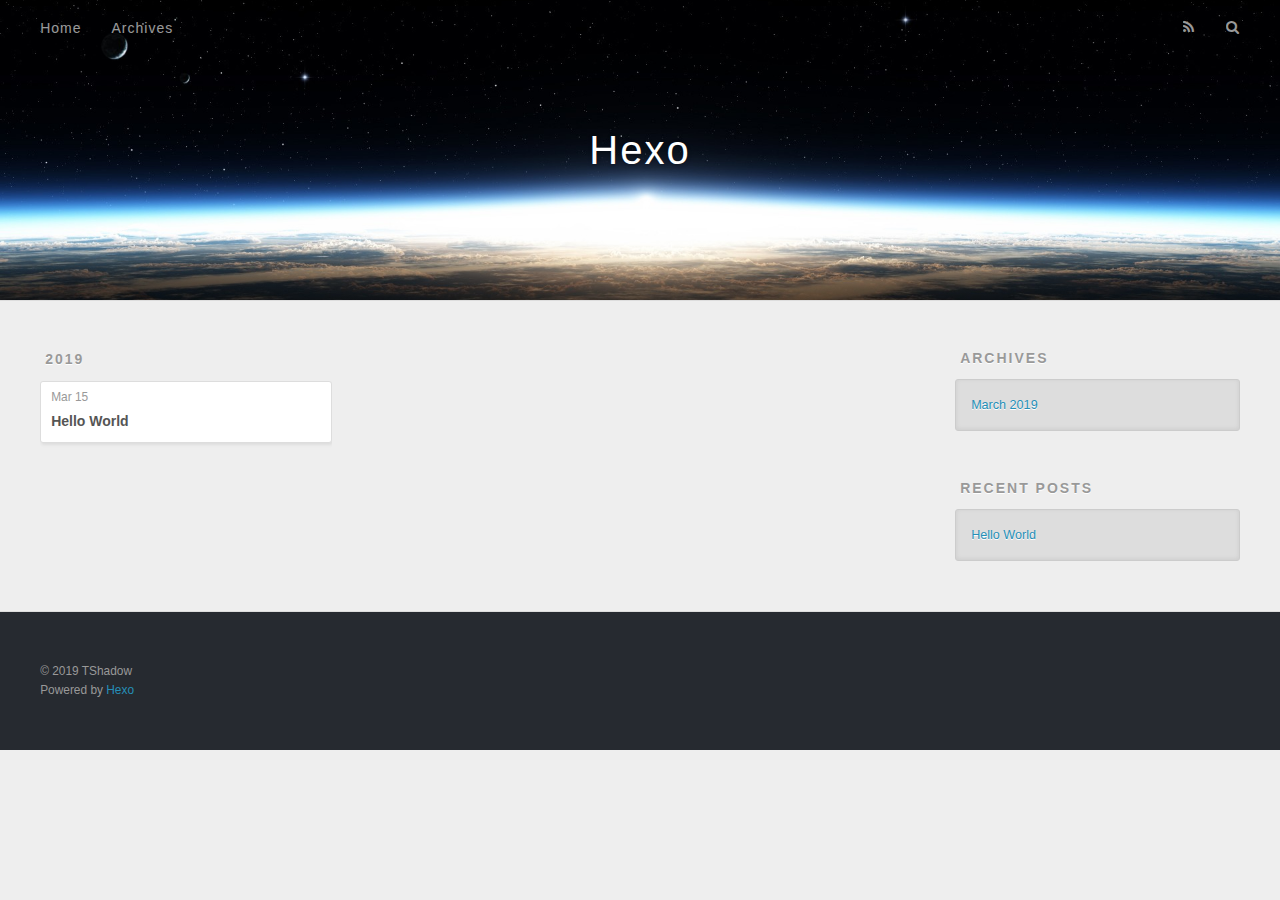
==== archives/index.html @ ffe68342 "Site updated: 2019-03-18 09:12:41" ====
<!DOCTYPE html>
<html>
<head><meta name="generator" content="Hexo 3.8.0">
  <meta charset="utf-8">
  

  
  <title>Archives | Hexo</title>
  <meta name="viewport" content="width=device-width, initial-scale=1, maximum-scale=1">
  <meta property="og:type" content="website">
<meta property="og:title" content="Hexo">
<meta property="og:url" content="https://ShadowK666.github.io/archives/index.html">
<meta property="og:site_name" content="Hexo">
<meta property="og:locale" content="default">
<meta name="twitter:card" content="summary">
<meta name="twitter:title" content="Hexo">
  
    <link rel="alternate" href="/atom.xml" title="Hexo" type="application/atom+xml">
  
  
    <link rel="icon" href="/favicon.png">
  
  
    <link href="//fonts.googleapis.com/css?family=Source+Code+Pro" rel="stylesheet" type="text/css">
  
  <link rel="stylesheet" href="/css/style.css">
</head>
</html>
<body>
  <div id="container">
    <div id="wrap">
      <header id="header">
  <div id="banner"></div>
  <div id="header-outer" class="outer">
    <div id="header-title" class="inner">
      <h1 id="logo-wrap">
        <a href="/" id="logo">Hexo</a>
      </h1>
      
    </div>
    <div id="header-inner" class="inner">
      <nav id="main-nav">
        <a id="main-nav-toggle" class="nav-icon"></a>
        
          <a class="main-nav-link" href="/">Home</a>
        
          <a class="main-nav-link" href="/archives">Archives</a>
        
      </nav>
      <nav id="sub-nav">
        
          <a id="nav-rss-link" class="nav-icon" href="/atom.xml" title="RSS Feed"></a>
        
        <a id="nav-search-btn" class="nav-icon" title="Search"></a>
      </nav>
      <div id="search-form-wrap">
        <form action="//google.com/search" method="get" accept-charset="UTF-8" class="search-form"><input type="search" name="q" class="search-form-input" placeholder="Search"><button type="submit" class="search-form-submit">&#xF002;</button><input type="hidden" name="sitesearch" value="https://ShadowK666.github.io"></form>
      </div>
    </div>
  </div>
</header>
      <div class="outer">
        <section id="main">
  
  
    
    
      
      
      <section class="archives-wrap">
        <div class="archive-year-wrap">
          <a href="/archives/2019" class="archive-year">2019</a>
        </div>
        <div class="archives">
    
    <article class="archive-article archive-type-post">
  <div class="archive-article-inner">
    <header class="archive-article-header">
      <a href="/2019/03/15/hello-world/" class="archive-article-date">
  <time datetime="2019-03-15T10:58:43.982Z" itemprop="datePublished">Mar 15</time>
</a>
      
  
    <h1 itemprop="name">
      <a class="archive-article-title" href="/2019/03/15/hello-world/">Hello World</a>
    </h1>
  

    </header>
  </div>
</article>
  
  
    </div></section>
  


</section>
        
          <aside id="sidebar">
  
    

  
    

  
    
  
    
  <div class="widget-wrap">
    <h3 class="widget-title">Archives</h3>
    <div class="widget">
      <ul class="archive-list"><li class="archive-list-item"><a class="archive-list-link" href="/archives/2019/03/">March 2019</a></li></ul>
    </div>
  </div>


  
    
  <div class="widget-wrap">
    <h3 class="widget-title">Recent Posts</h3>
    <div class="widget">
      <ul>
        
          <li>
            <a href="/2019/03/15/hello-world/">Hello World</a>
          </li>
        
      </ul>
    </div>
  </div>

  
</aside>
        
      </div>
      <footer id="footer">
  
  <div class="outer">
    <div id="footer-info" class="inner">
      &copy; 2019 TShadow<br>
      Powered by <a href="http://hexo.io/" target="_blank">Hexo</a>
    </div>
  </div>
</footer>
    </div>
    <nav id="mobile-nav">
  
    <a href="/" class="mobile-nav-link">Home</a>
  
    <a href="/archives" class="mobile-nav-link">Archives</a>
  
</nav>
    

<script src="//ajax.googleapis.com/ajax/libs/jquery/2.0.3/jquery.min.js"></script>


  <link rel="stylesheet" href="/fancybox/jquery.fancybox.css">
  <script src="/fancybox/jquery.fancybox.pack.js"></script>


<script src="/js/script.js"></script>



  </div>
</body>
</html>
---- css/style.css ----
body {
  width: 100%;
}
body:before,
body:after {
  content: "";
  display: table;
}
body:after {
  clear: both;
}
html,
body,
div,
span,
applet,
object,
iframe,
h1,
h2,
h3,
h4,
h5,
h6,
p,
blockquote,
pre,
a,
abbr,
acronym,
address,
big,
cite,
code,
del,
dfn,
em,
img,
ins,
kbd,
q,
s,
samp,
small,
strike,
strong,
sub,
sup,
tt,
var,
dl,
dt,
dd,
ol,
ul,
li,
fieldset,
form,
label,
legend,
table,
caption,
tbody,
tfoot,
thead,
tr,
th,
td {
  margin: 0;
  padding: 0;
  border: 0;
  outline: 0;
  font-weight: inherit;
  font-style: inherit;
  font-family: inherit;
  font-size: 100%;
  vertical-align: baseline;
}
body {
  line-height: 1;
  color: #000;
  background: #fff;
}
ol,
ul {
  list-style: none;
}
table {
  border-collapse: separate;
  border-spacing: 0;
  vertical-align: middle;
}
caption,
th,
td {
  text-align: left;
  font-weight: normal;
  vertical-align: middle;
}
a img {
  border: none;
}
input,
button {
  margin: 0;
  padding: 0;
}
input::-moz-focus-inner,
button::-moz-focus-inner {
  border: 0;
  padding: 0;
}
@font-face {
  font-family: FontAwesome;
  font-style: normal;
  font-weight: normal;
  src: url("fonts/fontawesome-webfont.eot?v=#4.0.3");
  src: url("fonts/fontawesome-webfont.eot?#iefix&v=#4.0.3") format("embedded-opentype"), url("fonts/fontawesome-webfont.woff?v=#4.0.3") format("woff"), url("fonts/fontawesome-webfont.ttf?v=#4.0.3") format("truetype"), url("fonts/fontawesome-webfont.svg#fontawesomeregular?v=#4.0.3") format("svg");
}
html,
body,
#container {
  height: 100%;
}
body {
  background: #eee;
  font: 14px -apple-system, BlinkMacSystemFont, "Segoe UI", "Roboto", "Oxygen", "Ubuntu", "Cantarell", "Fira Sans", "Droid Sans", "Helvetica Neue", sans-serif;
  -webkit-text-size-adjust: 100%;
}
.outer {
  max-width: 1220px;
  margin: 0 auto;
  padding: 0 20px;
}
.outer:before,
.outer:after {
  content: "";
  display: table;
}
.outer:after {
  clear: both;
}
.inner {
  display: inline;
  float: left;
  width: 98.33333333333333%;
  margin: 0 0.833333333333333%;
}
.left,
.alignleft {
  float: left;
}
.right,
.alignright {
  float: right;
}
.clear {
  clear: both;
}
#container {
  position: relative;
}
.mobile-nav-on {
  overflow: hidden;
}
#wrap {
  height: 100%;
  width: 100%;
  position: absolute;
  top: 0;
  left: 0;
  -webkit-transition: 0.2s ease-out;
  -moz-transition: 0.2s ease-out;
  -ms-transition: 0.2s ease-out;
  transition: 0.2s ease-out;
  z-index: 1;
  background: #eee;
}
.mobile-nav-on #wrap {
  left: 280px;
}
@media screen and (min-width: 768px) {
  #main {
    display: inline;
    float: left;
    width: 73.33333333333333%;
    margin: 0 0.833333333333333%;
  }
}
.article-date,
.article-category-link,
.archive-year,
.widget-title {
  text-decoration: none;
  text-transform: uppercase;
  letter-spacing: 2px;
  color: #999;
  margin-bottom: 1em;
  margin-left: 5px;
  line-height: 1em;
  text-shadow: 0 1px #fff;
  font-weight: bold;
}
.article-inner,
.archive-article-inner {
  background: #fff;
  -webkit-box-shadow: 1px 2px 3px #ddd;
  box-shadow: 1px 2px 3px #ddd;
  border: 1px solid #ddd;
  border-radius: 3px;
}
.article-entry h1,
.widget h1 {
  font-size: 2em;
}
.article-entry h2,
.widget h2 {
  font-size: 1.5em;
}
.article-entry h3,
.widget h3 {
  font-size: 1.3em;
}
.article-entry h4,
.widget h4 {
  font-size: 1.2em;
}
.article-entry h5,
.widget h5 {
  font-size: 1em;
}
.article-entry h6,
.widget h6 {
  font-size: 1em;
  color: #999;
}
.article-entry hr,
.widget hr {
  border: 1px dashed #ddd;
}
.article-entry strong,
.widget strong {
  font-weight: bold;
}
.article-entry em,
.widget em,
.article-entry cite,
.widget cite {
  font-style: italic;
}
.article-entry sup,
.widget sup,
.article-entry sub,
.widget sub {
  font-size: 0.75em;
  line-height: 0;
  position: relative;
  vertical-align: baseline;
}
.article-entry sup,
.widget sup {
  top: -0.5em;
}
.article-entry sub,
.widget sub {
  bottom: -0.2em;
}
.article-entry small,
.widget small {
  font-size: 0.85em;
}
.article-entry acronym,
.widget acronym,
.article-entry abbr,
.widget abbr {
  border-bottom: 1px dotted;
}
.article-entry ul,
.widget ul,
.article-entry ol,
.widget ol,
.article-entry dl,
.widget dl {
  margin: 0 20px;
  line-height: 1.6em;
}
.article-entry ul ul,
.widget ul ul,
.article-entry ol ul,
.widget ol ul,
.article-entry ul ol,
.widget ul ol,
.article-entry ol ol,
.widget ol ol {
  margin-top: 0;
  margin-bottom: 0;
}
.article-entry ul,
.widget ul {
  list-style: disc;
}
.article-entry ol,
.widget ol {
  list-style: decimal;
}
.article-entry dt,
.widget dt {
  font-weight: bold;
}
#header {
  height: 300px;
  position: relative;
  border-bottom: 1px solid #ddd;
}
#header:before,
#header:after {
  content: "";
  position: absolute;
  left: 0;
  right: 0;
  height: 40px;
}
#header:before {
  top: 0;
  background: -webkit-linear-gradient(rgba(0,0,0,0.2), transparent);
  background: -moz-linear-gradient(rgba(0,0,0,0.2), transparent);
  background: -ms-linear-gradient(rgba(0,0,0,0.2), transparent);
  background: linear-gradient(rgba(0,0,0,0.2), transparent);
}
#header:after {
  bottom: 0;
  background: -webkit-linear-gradient(transparent, rgba(0,0,0,0.2));
  background: -moz-linear-gradient(transparent, rgba(0,0,0,0.2));
  background: -ms-linear-gradient(transparent, rgba(0,0,0,0.2));
  background: linear-gradient(transparent, rgba(0,0,0,0.2));
}
#header-outer {
  height: 100%;
  position: relative;
}
#header-inner {
  position: relative;
  overflow: hidden;
}
#banner {
  position: absolute;
  top: 0;
  left: 0;
  width: 100%;
  height: 100%;
  background: url("images/banner.jpg") center #000;
  -webkit-background-size: cover;
  -moz-background-size: cover;
  background-size: cover;
  z-index: -1;
}
#header-title {
  text-align: center;
  height: 40px;
  position: absolute;
  top: 50%;
  left: 0;
  margin-top: -20px;
}
#logo,
#subtitle {
  text-decoration: none;
  color: #fff;
  font-weight: 300;
  text-shadow: 0 1px 4px rgba(0,0,0,0.3);
}
#logo {
  font-size: 40px;
  line-height: 40px;
  letter-spacing: 2px;
}
#subtitle {
  font-size: 16px;
  line-height: 16px;
  letter-spacing: 1px;
}
#subtitle-wrap {
  margin-top: 16px;
}
#main-nav {
  float: left;
  margin-left: -15px;
}
.nav-icon,
.main-nav-link {
  float: left;
  color: #fff;
  opacity: 0.6;
  text-decoration: none;
  text-shadow: 0 1px rgba(0,0,0,0.2);
  -webkit-transition: opacity 0.2s;
  -moz-transition: opacity 0.2s;
  -ms-transition: opacity 0.2s;
  transition: opacity 0.2s;
  display: block;
  padding: 20px 15px;
}
.nav-icon:hover,
.main-nav-link:hover {
  opacity: 1;
}
.nav-icon {
  font-family: FontAwesome;
  text-align: center;
  font-size: 14px;
  width: 14px;
  height: 14px;
  padding: 20px 15px;
  position: relative;
  cursor: pointer;
}
.main-nav-link {
  font-weight: 300;
  letter-spacing: 1px;
}
@media screen and (max-width: 479px) {
  .main-nav-link {
    display: none;
  }
}
#main-nav-toggle {
  display: none;
}
#main-nav-toggle:before {
  content: "\f0c9";
}
@media screen and (max-width: 479px) {
  #main-nav-toggle {
    display: block;
  }
}
#sub-nav {
  float: right;
  margin-right: -15px;
}
#nav-rss-link:before {
  content: "\f09e";
}
#nav-search-btn:before {
  content: "\f002";
}
#search-form-wrap {
  position: absolute;
  top: 15px;
  width: 150px;
  height: 30px;
  right: -150px;
  opacity: 0;
  -webkit-transition: 0.2s ease-out;
  -moz-transition: 0.2s ease-out;
  -ms-transition: 0.2s ease-out;
  transition: 0.2s ease-out;
}
#search-form-wrap.on {
  opacity: 1;
  right: 0;
}
@media screen and (max-width: 479px) {
  #search-form-wrap {
    width: 100%;
    right: -100%;
  }
}
.search-form {
  position: absolute;
  top: 0;
  left: 0;
  right: 0;
  background: #fff;
  padding: 5px 15px;
  border-radius: 15px;
  -webkit-box-shadow: 0 0 10px rgba(0,0,0,0.3);
  box-shadow: 0 0 10px rgba(0,0,0,0.3);
}
.search-form-input {
  border: none;
  background: none;
  color: #555;
  width: 100%;
  font: 13px -apple-system, BlinkMacSystemFont, "Segoe UI", "Roboto", "Oxygen", "Ubuntu", "Cantarell", "Fira Sans", "Droid Sans", "Helvetica Neue", sans-serif;
  outline: none;
}
.search-form-input::-webkit-search-results-decoration,
.search-form-input::-webkit-search-cancel-button {
  -webkit-appearance: none;
}
.search-form-submit {
  position: absolute;
  top: 50%;
  right: 10px;
  margin-top: -7px;
  font: 13px FontAwesome;
  border: none;
  background: none;
  color: #bbb;
  cursor: pointer;
}
.search-form-submit:hover,
.search-form-submit:focus {
  color: #777;
}
.article {
  margin: 50px 0;
}
.article-inner {
  overflow: hidden;
}
.article-meta:before,
.article-meta:after {
  content: "";
  display: table;
}
.article-meta:after {
  clear: both;
}
.article-date {
  float: left;
}
.article-category {
  float: left;
  line-height: 1em;
  color: #ccc;
  text-shadow: 0 1px #fff;
  margin-left: 8px;
}
.article-category:before {
  content: "\2022";
}
.article-category-link {
  margin: 0 12px 1em;
}
.article-header {
  padding: 20px 20px 0;
}
.article-title {
  text-decoration: none;
  font-size: 2em;
  font-weight: bold;
  color: #555;
  line-height: 1.1em;
  -webkit-transition: color 0.2s;
  -moz-transition: color 0.2s;
  -ms-transition: color 0.2s;
  transition: color 0.2s;
}
a.article-title:hover {
  color: #258fb8;
}
.article-entry {
  color: #555;
  padding: 0 20px;
}
.article-entry:before,
.article-entry:after {
  content: "";
  display: table;
}
.article-entry:after {
  clear: both;
}
.article-entry p,
.article-entry table {
  line-height: 1.6em;
  margin: 1.6em 0;
}
.article-entry h1,
.article-entry h2,
.article-entry h3,
.article-entry h4,
.article-entry h5,
.article-entry h6 {
  font-weight: bold;
}
.article-entry h1,
.article-entry h2,
.article-entry h3,
.article-entry h4,
.article-entry h5,
.article-entry h6 {
  line-height: 1.1em;
  margin: 1.1em 0;
}
.article-entry a {
  color: #258fb8;
  text-decoration: none;
}
.article-entry a:hover {
  text-decoration: underline;
}
.article-entry ul,
.article-entry ol,
.article-entry dl {
  margin-top: 1.6em;
  margin-bottom: 1.6em;
}
.article-entry img,
.article-entry video {
  max-width: 100%;
  height: auto;
  display: block;
  margin: auto;
}
.article-entry iframe {
  border: none;
}
.article-entry table {
  width: 100%;
  border-collapse: collapse;
  border-spacing: 0;
}
.article-entry th {
  font-weight: bold;
  border-bottom: 3px solid #ddd;
  padding-bottom: 0.5em;
}
.article-entry td {
  border-bottom: 1px solid #ddd;
  padding: 10px 0;
}
.article-entry blockquote {
  font-family: Georgia, "Times New Roman", serif;
  font-size: 1.4em;
  margin: 1.6em 20px;
  text-align: center;
}
.article-entry blockquote footer {
  font-size: 14px;
  margin: 1.6em 0;
  font-family: -apple-system, BlinkMacSystemFont, "Segoe UI", "Roboto", "Oxygen", "Ubuntu", "Cantarell", "Fira Sans", "Droid Sans", "Helvetica Neue", sans-serif;
}
.article-entry blockquote footer cite:before {
  content: "—";
  padding: 0 0.5em;
}
.article-entry .pullquote {
  text-align: left;
  width: 45%;
  margin: 0;
}
.article-entry .pullquote.left {
  margin-left: 0.5em;
  margin-right: 1em;
}
.article-entry .pullquote.right {
  margin-right: 0.5em;
  margin-left: 1em;
}
.article-entry .caption {
  color: #999;
  display: block;
  font-size: 0.9em;
  margin-top: 0.5em;
  position: relative;
  text-align: center;
}
.article-entry .video-container {
  position: relative;
  padding-top: 56.25%;
  height: 0;
  overflow: hidden;
}
.article-entry .video-container iframe,
.article-entry .video-container object,
.article-entry .video-container embed {
  position: absolute;
  top: 0;
  left: 0;
  width: 100%;
  height: 100%;
  margin-top: 0;
}
.article-more-link a {
  display: inline-block;
  line-height: 1em;
  padding: 6px 15px;
  border-radius: 15px;
  background: #eee;
  color: #999;
  text-shadow: 0 1px #fff;
  text-decoration: none;
}
.article-more-link a:hover {
  background: #258fb8;
  color: #fff;
  text-decoration: none;
  text-shadow: 0 1px #1e7293;
}
.article-footer {
  font-size: 0.85em;
  line-height: 1.6em;
  border-top: 1px solid #ddd;
  padding-top: 1.6em;
  margin: 0 20px 20px;
}
.article-footer:before,
.article-footer:after {
  content: "";
  display: table;
}
.article-footer:after {
  clear: both;
}
.article-footer a {
  color: #999;
  text-decoration: none;
}
.article-footer a:hover {
  color: #555;
}
.article-tag-list-item {
  float: left;
  margin-right: 10px;
}
.article-tag-list-link:before {
  content: "#";
}
.article-comment-link {
  float: right;
}
.article-comment-link:before {
  content: "\f075";
  font-family: FontAwesome;
  padding-right: 8px;
}
.article-share-link {
  cursor: pointer;
  float: right;
  margin-left: 20px;
}
.article-share-link:before {
  content: "\f064";
  font-family: FontAwesome;
  padding-right: 6px;
}
#article-nav {
  position: relative;
}
#article-nav:before,
#article-nav:after {
  content: "";
  display: table;
}
#article-nav:after {
  clear: both;
}
@media screen and (min-width: 768px) {
  #article-nav {
    margin: 50px 0;
  }
  #article-nav:before {
    width: 8px;
    height: 8px;
    position: absolute;
    top: 50%;
    left: 50%;
    margin-top: -4px;
    margin-left: -4px;
    content: "";
    border-radius: 50%;
    background: #ddd;
    -webkit-box-shadow: 0 1px 2px #fff;
    box-shadow: 0 1px 2px #fff;
  }
}
.article-nav-link-wrap {
  text-decoration: none;
  text-shadow: 0 1px #fff;
  color: #999;
  -webkit-box-sizing: border-box;
  -moz-box-sizing: border-box;
  box-sizing: border-box;
  margin-top: 50px;
  text-align: center;
  display: block;
}
.article-nav-link-wrap:hover {
  color: #555;
}
@media screen and (min-width: 768px) {
  .article-nav-link-wrap {
    width: 50%;
    margin-top: 0;
  }
}
@media screen and (min-width: 768px) {
  #article-nav-newer {
    float: left;
    text-align: right;
    padding-right: 20px;
  }
}
@media screen and (min-width: 768px) {
  #article-nav-older {
    float: right;
    text-align: left;
    padding-left: 20px;
  }
}
.article-nav-caption {
  text-transform: uppercase;
  letter-spacing: 2px;
  color: #ddd;
  line-height: 1em;
  font-weight: bold;
}
#article-nav-newer .article-nav-caption {
  margin-right: -2px;
}
.article-nav-title {
  font-size: 0.85em;
  line-height: 1.6em;
  margin-top: 0.5em;
}
.article-share-box {
  position: absolute;
  display: none;
  background: #fff;
  -webkit-box-shadow: 1px 2px 10px rgba(0,0,0,0.2);
  box-shadow: 1px 2px 10px rgba(0,0,0,0.2);
  border-radius: 3px;
  margin-left: -145px;
  overflow: hidden;
  z-index: 1;
}
.article-share-box.on {
  display: block;
}
.article-share-input {
  width: 100%;
  background: none;
  -webkit-box-sizing: border-box;
  -moz-box-sizing: border-box;
  box-sizing: border-box;
  font: 14px -apple-system, BlinkMacSystemFont, "Segoe UI", "Roboto", "Oxygen", "Ubuntu", "Cantarell", "Fira Sans", "Droid Sans", "Helvetica Neue", sans-serif;
  padding: 0 15px;
  color: #555;
  outline: none;
  border: 1px solid #ddd;
  border-radius: 3px 3px 0 0;
  height: 36px;
  line-height: 36px;
}
.article-share-links {
  background: #eee;
}
.article-share-links:before,
.article-share-links:after {
  content: "";
  display: table;
}
.article-share-links:after {
  clear: both;
}
.article-share-twitter,
.article-share-facebook,
.article-share-pinterest,
.article-share-google {
  width: 50px;
  height: 36px;
  display: block;
  float: left;
  position: relative;
  color: #999;
  text-shadow: 0 1px #fff;
}
.article-share-twitter:before,
.article-share-facebook:before,
.article-share-pinterest:before,
.article-share-google:before {
  font-size: 20px;
  font-family: FontAwesome;
  width: 20px;
  height: 20px;
  position: absolute;
  top: 50%;
  left: 50%;
  margin-top: -10px;
  margin-left: -10px;
  text-align: center;
}
.article-share-twitter:hover,
.article-share-facebook:hover,
.article-share-pinterest:hover,
.article-share-google:hover {
  color: #fff;
}
.article-share-twitter:before {
  content: "\f099";
}
.article-share-twitter:hover {
  background: #00aced;
  text-shadow: 0 1px #008abe;
}
.article-share-facebook:before {
  content: "\f09a";
}
.article-share-facebook:hover {
  background: #3b5998;
  text-shadow: 0 1px #2f477a;
}
.article-share-pinterest:before {
  content: "\f0d2";
}
.article-share-pinterest:hover {
  background: #cb2027;
  text-shadow: 0 1px #a21a1f;
}
.article-share-google:before {
  content: "\f0d5";
}
.article-share-google:hover {
  background: #dd4b39;
  text-shadow: 0 1px #be3221;
}
.article-gallery {
  background: #000;
  position: relative;
}
.article-gallery-photos {
  position: relative;
  overflow: hidden;
}
.article-gallery-img {
  display: none;
  max-width: 100%;
}
.article-gallery-img:first-child {
  display: block;
}
.article-gallery-img.loaded {
  position: absolute;
  display: block;
}
.article-gallery-img img {
  display: block;
  max-width: 100%;
  margin: 0 auto;
}
#comments {
  background: #fff;
  -webkit-box-shadow: 1px 2px 3px #ddd;
  box-shadow: 1px 2px 3px #ddd;
  padding: 20px;
  border: 1px solid #ddd;
  border-radius: 3px;
  margin: 50px 0;
}
#comments a {
  color: #258fb8;
}
.archives-wrap {
  margin: 50px 0;
}
.archives:before,
.archives:after {
  content: "";
  display: table;
}
.archives:after {
  clear: both;
}
.archive-year-wrap {
  margin-bottom: 1em;
}
.archives {
  -webkit-column-gap: 10px;
  -moz-column-gap: 10px;
  column-gap: 10px;
}
@media screen and (min-width: 480px) and (max-width: 767px) {
  .archives {
    -webkit-column-count: 2;
    -moz-column-count: 2;
    column-count: 2;
  }
}
@media screen and (min-width: 768px) {
  .archives {
    -webkit-column-count: 3;
    -moz-column-count: 3;
    column-count: 3;
  }
}
.archive-article {
  -webkit-column-break-inside: avoid;
  page-break-inside: avoid;
  overflow: hidden;
  break-inside: avoid-column;
}
.archive-article-inner {
  padding: 10px;
  margin-bottom: 15px;
}
.archive-article-title {
  text-decoration: none;
  font-weight: bold;
  color: #555;
  -webkit-transition: color 0.2s;
  -moz-transition: color 0.2s;
  -ms-transition: color 0.2s;
  transition: color 0.2s;
  line-height: 1.6em;
}
.archive-article-title:hover {
  color: #258fb8;
}
.archive-article-footer {
  margin-top: 1em;
}
.archive-article-date {
  color: #999;
  text-decoration: none;
  font-size: 0.85em;
  line-height: 1em;
  margin-bottom: 0.5em;
  display: block;
}
#page-nav {
  margin: 50px auto;
  background: #fff;
  -webkit-box-shadow: 1px 2px 3px #ddd;
  box-shadow: 1px 2px 3px #ddd;
  border: 1px solid #ddd;
  border-radius: 3px;
  text-align: center;
  color: #999;
  overflow: hidden;
}
#page-nav:before,
#page-nav:after {
  content: "";
  display: table;
}
#page-nav:after {
  clear: both;
}
#page-nav a,
#page-nav span {
  padding: 10px 20px;
  line-height: 1;
  height: 2ex;
}
#page-nav a {
  color: #999;
  text-decoration: none;
}
#page-nav a:hover {
  background: #999;
  color: #fff;
}
#page-nav .prev {
  float: left;
}
#page-nav .next {
  float: right;
}
#page-nav .page-number {
  display: inline-block;
}
@media screen and (max-width: 479px) {
  #page-nav .page-number {
    display: none;
  }
}
#page-nav .current {
  color: #555;
  font-weight: bold;
}
#page-nav .space {
  color: #ddd;
}
#footer {
  background: #262a30;
  padding: 50px 0;
  border-top: 1px solid #ddd;
  color: #999;
}
#footer a {
  color: #258fb8;
  text-decoration: none;
}
#footer a:hover {
  text-decoration: underline;
}
#footer-info {
  line-height: 1.6em;
  font-size: 0.85em;
}
.article-entry pre,
.article-entry .highlight {
  background: #2d2d2d;
  margin: 0 -20px;
  padding: 15px 20px;
  border-style: solid;
  border-color: #ddd;
  border-width: 1px 0;
  overflow: auto;
  color: #ccc;
  line-height: 22.400000000000002px;
}
.article-entry .highlight .gutter pre,
.article-entry .gist .gist-file .gist-data .line-numbers {
  color: #666;
  font-size: 0.85em;
}
.article-entry pre,
.article-entry code {
  font-family: "Source Code Pro", Consolas, Monaco, Menlo, Consolas, monospace;
}
.article-entry code {
  background: #eee;
  text-shadow: 0 1px #fff;
  padding: 0 0.3em;
}
.article-entry pre code {
  background: none;
  text-shadow: none;
  padding: 0;
}
.article-entry .highlight pre {
  border: none;
  margin: 0;
  padding: 0;
}
.article-entry .highlight table {
  margin: 0;
  width: auto;
}
.article-entry .highlight td {
  border: none;
  padding: 0;
}
.article-entry .highlight figcaption {
  font-size: 0.85em;
  color: #999;
  line-height: 1em;
  margin-bottom: 1em;
}
.article-entry .highlight figcaption:before,
.article-entry .highlight figcaption:after {
  content: "";
  display: table;
}
.article-entry .highlight figcaption:after {
  clear: both;
}
.article-entry .highlight figcaption a {
  float: right;
}
.article-entry .highlight .gutter pre {
  text-align: right;
  padding-right: 20px;
}
.article-entry .highlight .line {
  height: 22.400000000000002px;
}
.article-entry .highlight .line.marked {
  background: #515151;
}
.article-entry .gist {
  margin: 0 -20px;
  border-style: solid;
  border-color: #ddd;
  border-width: 1px 0;
  background: #2d2d2d;
  padding: 15px 20px 15px 0;
}
.article-entry .gist .gist-file {
  border: none;
  font-family: "Source Code Pro", Consolas, Monaco, Menlo, Consolas, monospace;
  margin: 0;
}
.article-entry .gist .gist-file .gist-data {
  background: none;
  border: none;
}
.article-entry .gist .gist-file .gist-data .line-numbers {
  background: none;
  border: none;
  padding: 0 20px 0 0;
}
.article-entry .gist .gist-file .gist-data .line-data {
  padding: 0 !important;
}
.article-entry .gist .gist-file .highlight {
  margin: 0;
  padding: 0;
  border: none;
}
.article-entry .gist .gist-file .gist-meta {
  background: #2d2d2d;
  color: #999;
  font: 0.85em -apple-system, BlinkMacSystemFont, "Segoe UI", "Roboto", "Oxygen", "Ubuntu", "Cantarell", "Fira Sans", "Droid Sans", "Helvetica Neue", sans-serif;
  text-shadow: 0 0;
  padding: 0;
  margin-top: 1em;
  margin-left: 20px;
}
.article-entry .gist .gist-file .gist-meta a {
  color: #258fb8;
  font-weight: normal;
}
.article-entry .gist .gist-file .gist-meta a:hover {
  text-decoration: underline;
}
pre .comment,
pre .title {
  color: #999;
}
pre .variable,
pre .attribute,
pre .tag,
pre .regexp,
pre .ruby .constant,
pre .xml .tag .title,
pre .xml .pi,
pre .xml .doctype,
pre .html .doctype,
pre .css .id,
pre .css .class,
pre .css .pseudo {
  color: #f2777a;
}
pre .number,
pre .preprocessor,
pre .built_in,
pre .literal,
pre .params,
pre .constant {
  color: #f99157;
}
pre .class,
pre .ruby .class .title,
pre .css .rules .attribute {
  color: #9c9;
}
pre .string,
pre .value,
pre .inheritance,
pre .header,
pre .ruby .symbol,
pre .xml .cdata {
  color: #9c9;
}
pre .css .hexcolor {
  color: #6cc;
}
pre .function,
pre .python .decorator,
pre .python .title,
pre .ruby .function .title,
pre .ruby .title .keyword,
pre .perl .sub,
pre .javascript .title,
pre .coffeescript .title {
  color: #69c;
}
pre .keyword,
pre .javascript .function {
  color: #c9c;
}
@media screen and (max-width: 479px) {
  #mobile-nav {
    position: absolute;
    top: 0;
    left: 0;
    width: 280px;
    height: 100%;
    background: #191919;
    border-right: 1px solid #fff;
  }
}
@media screen and (max-width: 479px) {
  .mobile-nav-link {
    display: block;
    color: #999;
    text-decoration: none;
    padding: 15px 20px;
    font-weight: bold;
  }
  .mobile-nav-link:hover {
    color: #fff;
  }
}
@media screen and (min-width: 768px) {
  #sidebar {
    display: inline;
    float: left;
    width: 23.333333333333332%;
    margin: 0 0.833333333333333%;
  }
}
.widget-wrap {
  margin: 50px 0;
}
.widget {
  color: #777;
  text-shadow: 0 1px #fff;
  background: #ddd;
  -webkit-box-shadow: 0 -1px 4px #ccc inset;
  box-shadow: 0 -1px 4px #ccc inset;
  border: 1px solid #ccc;
  padding: 15px;
  border-radius: 3px;
}
.widget a {
  color: #258fb8;
  text-decoration: none;
}
.widget a:hover {
  text-decoration: underline;
}
.widget ul ul,
.widget ol ul,
.widget dl ul,
.widget ul ol,
.widget ol ol,
.widget dl ol,
.widget ul dl,
.widget ol dl,
.widget dl dl {
  margin-left: 15px;
  list-style: disc;
}
.widget {
  line-height: 1.6em;
  word-wrap: break-word;
  font-size: 0.9em;
}
.widget ul,
.widget ol {
  list-style: none;
  margin: 0;
}
.widget ul ul,
.widget ol ul,
.widget ul ol,
.widget ol ol {
  margin: 0 20px;
}
.widget ul ul,
.widget ol ul {
  list-style: disc;
}
.widget ul ol,
.widget ol ol {
  list-style: decimal;
}
.category-list-count,
.tag-list-count,
.archive-list-count {
  padding-left: 5px;
  color: #999;
  font-size: 0.85em;
}
.category-list-count:before,
.tag-list-count:before,
.archive-list-count:before {
  content: "(";
}
.category-list-count:after,
.tag-list-count:after,
.archive-list-count:after {
  content: ")";
}
.tagcloud a {
  margin-right: 5px;
  display: inline-block;
}
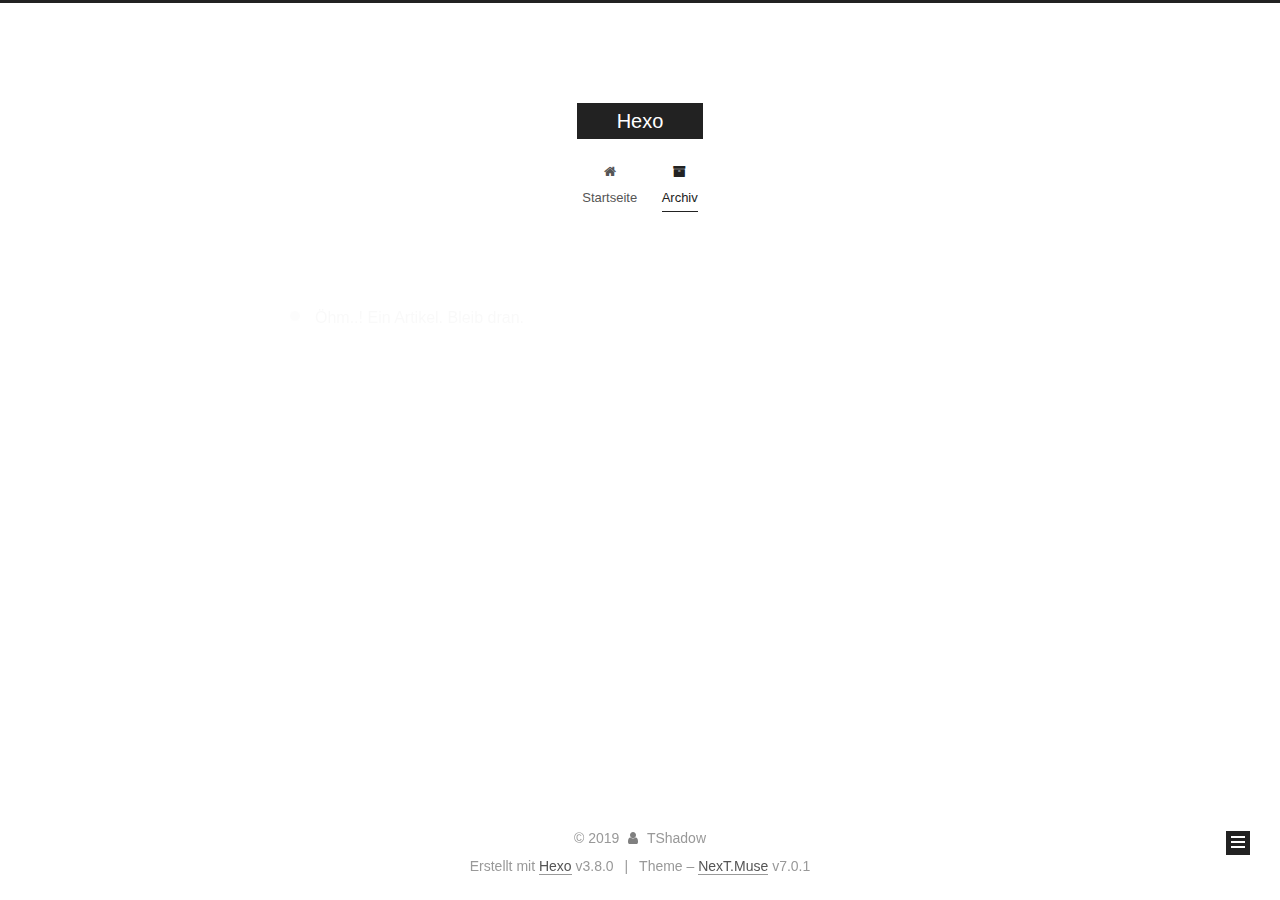
==== commit 7086e491: "Site updated: 2019-03-18 13:40:22" ====
--- a/archives/index.html
+++ b/archives/index.html
@@ -1,12 +1,101 @@
 <!DOCTYPE html>
-<html>
+
+
+
+
+
+
+
+
+
+
+
+
+  
+
+
+<html class="theme-next muse use-motion" lang>
 <head><meta name="generator" content="Hexo 3.8.0">
-  <meta charset="utf-8">
-  
-
-  
-  <title>Archives | Hexo</title>
-  <meta name="viewport" content="width=device-width, initial-scale=1, maximum-scale=1">
+  <meta charset="UTF-8">
+<meta http-equiv="X-UA-Compatible" content="IE=edge">
+<meta name="viewport" content="width=device-width, initial-scale=1, maximum-scale=2">
+<meta name="theme-color" content="#222">
+
+
+
+
+
+
+
+
+
+
+
+
+
+
+
+
+
+
+
+
+
+
+
+
+
+
+<link rel="stylesheet" href="/lib/font-awesome/css/font-awesome.min.css?v=4.6.2">
+
+<link rel="stylesheet" href="/css/main.css?v=7.0.1">
+
+
+  <link rel="apple-touch-icon" sizes="180x180" href="/images/apple-touch-icon-next.png?v=7.0.1">
+
+
+  <link rel="icon" type="image/png" sizes="32x32" href="/images/favicon-32x32-next.png?v=7.0.1">
+
+
+  <link rel="icon" type="image/png" sizes="16x16" href="/images/favicon-16x16-next.png?v=7.0.1">
+
+
+  <link rel="mask-icon" href="/images/logo.svg?v=7.0.1" color="#222">
+
+
+
+
+
+
+
+<script id="hexo.configurations">
+  var NexT = window.NexT || {};
+  var CONFIG = {
+    root: '/',
+    scheme: 'Muse',
+    version: '7.0.1',
+    sidebar: {"position":"left","display":"post","offset":12,"b2t":false,"scrollpercent":false,"onmobile":false,"dimmer":false},
+    fancybox: false,
+    fastclick: false,
+    lazyload: false,
+    tabs: true,
+    motion: {"enable":true,"async":false,"transition":{"post_block":"fadeIn","post_header":"slideDownIn","post_body":"slideDownIn","coll_header":"slideLeftIn","sidebar":"slideUpIn"}},
+    algolia: {
+      applicationID: '',
+      apiKey: '',
+      indexName: '',
+      hits: {"per_page":10},
+      labels: {"input_placeholder":"Search for Posts","hits_empty":"We didn't find any results for the search: ${query}","hits_stats":"${hits} results found in ${time} ms"}
+    }
+  };
+</script>
+
+
+  
+
+
+
+
   <meta property="og:type" content="website">
 <meta property="og:title" content="Hexo">
 <meta property="og:url" content="https://ShadowK666.github.io/archives/index.html">
@@ -14,157 +103,490 @@
 <meta property="og:locale" content="default">
 <meta name="twitter:card" content="summary">
 <meta name="twitter:title" content="Hexo">
-  
-    <link rel="alternate" href="/atom.xml" title="Hexo" type="application/atom+xml">
-  
-  
-    <link rel="icon" href="/favicon.png">
-  
-  
-    <link href="//fonts.googleapis.com/css?family=Source+Code+Pro" rel="stylesheet" type="text/css">
-  
-  <link rel="stylesheet" href="/css/style.css">
+
+
+
+
+
+
+  <link rel="canonical" href="https://ShadowK666.github.io/archives/">
+
+
+
+<script id="page.configurations">
+  CONFIG.page = {
+    sidebar: "",
+  };
+</script>
+
+  <title>Archiv | Hexo</title>
+  
+
+
+
+
+
+
+
+
+
+
+
+
+  <noscript>
+  <style>
+  .use-motion .motion-element,
+  .use-motion .brand,
+  .use-motion .menu-item,
+  .sidebar-inner,
+  .use-motion .post-block,
+  .use-motion .pagination,
+  .use-motion .comments,
+  .use-motion .post-header,
+  .use-motion .post-body,
+  .use-motion .collection-title { opacity: initial; }
+
+  .use-motion .logo,
+  .use-motion .site-title,
+  .use-motion .site-subtitle {
+    opacity: initial;
+    top: initial;
+  }
+
+  .use-motion .logo-line-before i { left: initial; }
+  .use-motion .logo-line-after i { right: initial; }
+  </style>
+</noscript>
+
 </head>
-</html>
-<body>
-  <div id="container">
-    <div id="wrap">
-      <header id="header">
-  <div id="banner"></div>
-  <div id="header-outer" class="outer">
-    <div id="header-title" class="inner">
-      <h1 id="logo-wrap">
-        <a href="/" id="logo">Hexo</a>
-      </h1>
-      
+
+<body itemscope itemtype="http://schema.org/WebPage" lang="default">
+
+  
+  
+    
+  
+
+  <div class="container sidebar-position-left page-archive">
+    <div class="headband"></div>
+
+    <header id="header" class="header" itemscope itemtype="http://schema.org/WPHeader">
+      <div class="header-inner"><div class="site-brand-wrapper">
+  <div class="site-meta">
+    
+
+    <div class="custom-logo-site-title">
+      <a href="/" class="brand" rel="start">
+        <span class="logo-line-before"><i></i></span>
+        <span class="site-title">Hexo</span>
+        <span class="logo-line-after"><i></i></span>
+      </a>
     </div>
-    <div id="header-inner" class="inner">
-      <nav id="main-nav">
-        <a id="main-nav-toggle" class="nav-icon"></a>
-        
-          <a class="main-nav-link" href="/">Home</a>
-        
-          <a class="main-nav-link" href="/archives">Archives</a>
-        
-      </nav>
-      <nav id="sub-nav">
-        
-          <a id="nav-rss-link" class="nav-icon" href="/atom.xml" title="RSS Feed"></a>
-        
-        <a id="nav-search-btn" class="nav-icon" title="Search"></a>
-      </nav>
-      <div id="search-form-wrap">
-        <form action="//google.com/search" method="get" accept-charset="UTF-8" class="search-form"><input type="search" name="q" class="search-form-input" placeholder="Search"><button type="submit" class="search-form-submit">&#xF002;</button><input type="hidden" name="sitesearch" value="https://ShadowK666.github.io"></form>
+    
+    
+  </div>
+
+  <div class="site-nav-toggle">
+    <button aria-label="Toggle navigation bar">
+      <span class="btn-bar"></span>
+      <span class="btn-bar"></span>
+      <span class="btn-bar"></span>
+    </button>
+  </div>
+</div>
+
+
+
+<nav class="site-nav">
+  
+    <ul id="menu" class="menu">
+      
+        
+        
+        
+          
+          <li class="menu-item menu-item-home">
+
+    
+    
+    
+      
+    
+
+    
+
+    <a href="/" rel="section"><i class="menu-item-icon fa fa-fw fa-home"></i> <br>Startseite</a>
+
+  </li>
+        
+        
+        
+          
+          <li class="menu-item menu-item-archives menu-item-active">
+
+    
+    
+    
+      
+    
+
+    
+
+    <a href="/archives/" rel="section"><i class="menu-item-icon fa fa-fw fa-archive"></i> <br>Archiv</a>
+
+  </li>
+
+      
+      
+    </ul>
+  
+
+  
+    
+
+    
+    
+      
+      
+    
+      
+      
+    
+    
+
+  
+
+
+  
+
+  
+</nav>
+
+
+
+  
+
+
+
+</div>
+    </header>
+
+    
+
+
+    <main id="main" class="main">
+      <div class="main-inner">
+        <div class="content-wrap">
+          
+          <div id="content" class="content">
+            
+
+  
+  
+  
+  <div class="post-block archive">
+    <div id="posts" class="posts-collapse">
+      <span class="archive-move-on"></span>
+
+      
+      <span class="archive-page-counter">
+        
+        
+        
+          
+        
+        Öhm..! Ein Artikel. Bleib dran.
+      </span>
+      
+
+      
+
+        
+        
+        
+
+        
+          
+          <div class="collection-title">
+            <h1 class="archive-year" id="archive-year-2019">2019</h1>
+          </div>
+        
+        
+
+        
+
+  <article class="post post-type-normal" itemscope itemtype="http://schema.org/Article">
+    <header class="post-header">
+
+      <h2 class="post-title">
+        
+          <a class="post-title-link" href="/2019/03/15/hello-world/" itemprop="url">
+            
+              <span itemprop="name">Hello World</span>
+            
+          </a>
+        
+      </h2>
+
+      <div class="post-meta">
+        <time class="post-time" itemprop="dateCreated" datetime="2019-03-15T18:58:43+08:00" content="2019-03-15">
+          03-15
+        </time>
       </div>
+
+    </header>
+  </article>
+
+
+
+      
+
     </div>
   </div>
-</header>
-      <div class="outer">
-        <section id="main">
-  
-  
-    
-    
-      
-      
-      <section class="archives-wrap">
-        <div class="archive-year-wrap">
-          <a href="/archives/2019" class="archive-year">2019</a>
+  
+  
+  
+
+  
+
+
+
+          </div>
+          
+
         </div>
-        <div class="archives">
-    
-    <article class="archive-article archive-type-post">
-  <div class="archive-article-inner">
-    <header class="archive-article-header">
-      <a href="/2019/03/15/hello-world/" class="archive-article-date">
-  <time datetime="2019-03-15T10:58:43.982Z" itemprop="datePublished">Mar 15</time>
-</a>
-      
-  
-    <h1 itemprop="name">
-      <a class="archive-article-title" href="/2019/03/15/hello-world/">Hello World</a>
-    </h1>
-  
-
-    </header>
-  </div>
-</article>
-  
-  
-    </div></section>
-  
-
-
-</section>
-        
-          <aside id="sidebar">
-  
-    
-
-  
-    
-
-  
-    
-  
-    
-  <div class="widget-wrap">
-    <h3 class="widget-title">Archives</h3>
-    <div class="widget">
-      <ul class="archive-list"><li class="archive-list-item"><a class="archive-list-link" href="/archives/2019/03/">March 2019</a></li></ul>
+        
+          
+  
+  <div class="sidebar-toggle">
+    <div class="sidebar-toggle-line-wrap">
+      <span class="sidebar-toggle-line sidebar-toggle-line-first"></span>
+      <span class="sidebar-toggle-line sidebar-toggle-line-middle"></span>
+      <span class="sidebar-toggle-line sidebar-toggle-line-last"></span>
     </div>
   </div>
 
-
-  
-    
-  <div class="widget-wrap">
-    <h3 class="widget-title">Recent Posts</h3>
-    <div class="widget">
-      <ul>
-        
-          <li>
-            <a href="/2019/03/15/hello-world/">Hello World</a>
-          </li>
-        
-      </ul>
+  <aside id="sidebar" class="sidebar">
+    <div class="sidebar-inner">
+
+      
+
+      
+
+      <div class="site-overview-wrap sidebar-panel sidebar-panel-active">
+        <div class="site-overview">
+          <div class="site-author motion-element" itemprop="author" itemscope itemtype="http://schema.org/Person">
+            
+              <p class="site-author-name" itemprop="name">TShadow</p>
+              <p class="site-description motion-element" itemprop="description"></p>
+          </div>
+
+          
+            <nav class="site-state motion-element">
+              
+                <div class="site-state-item site-state-posts">
+                
+                  <a href="/archives/">
+                
+                    <span class="site-state-item-count">1</span>
+                    <span class="site-state-item-name">Artikel</span>
+                  </a>
+                </div>
+              
+
+              
+
+              
+            </nav>
+          
+
+          
+
+          
+
+          
+
+          
+          
+
+          
+            
+          
+          
+
+        </div>
+      </div>
+
+      
+
+      
+
     </div>
+  </aside>
+  
+
+
+        
+      </div>
+    </main>
+
+    <footer id="footer" class="footer">
+      <div class="footer-inner">
+        <div class="copyright">&copy; <span itemprop="copyrightYear">2019</span>
+  <span class="with-love" id="animate">
+    <i class="fa fa-user"></i>
+  </span>
+  <span class="author" itemprop="copyrightHolder">TShadow</span>
+
+  
+
+  
+</div>
+
+
+  <div class="powered-by">Erstellt mit  <a href="https://hexo.io" class="theme-link" rel="noopener" target="_blank">Hexo</a> v3.8.0</div>
+
+
+
+  <span class="post-meta-divider">|</span>
+
+
+
+  <div class="theme-info">Theme – <a href="https://theme-next.org" class="theme-link" rel="noopener" target="_blank">NexT.Muse</a> v7.0.1</div>
+
+
+
+
+        
+
+
+
+
+
+
+
+
+        
+      </div>
+    </footer>
+
+    
+      <div class="back-to-top">
+        <i class="fa fa-arrow-up"></i>
+        
+      </div>
+    
+
+    
+
+    
+
+    
   </div>
 
   
-</aside>
-        
-      </div>
-      <footer id="footer">
-  
-  <div class="outer">
-    <div id="footer-info" class="inner">
-      &copy; 2019 TShadow<br>
-      Powered by <a href="http://hexo.io/" target="_blank">Hexo</a>
-    </div>
-  </div>
-</footer>
-    </div>
-    <nav id="mobile-nav">
-  
-    <a href="/" class="mobile-nav-link">Home</a>
-  
-    <a href="/archives" class="mobile-nav-link">Archives</a>
-  
-</nav>
-    
-
-<script src="//ajax.googleapis.com/ajax/libs/jquery/2.0.3/jquery.min.js"></script>
-
-
-  <link rel="stylesheet" href="/fancybox/jquery.fancybox.css">
-  <script src="/fancybox/jquery.fancybox.pack.js"></script>
-
-
-<script src="/js/script.js"></script>
-
-
-
-  </div>
+
+<script>
+  if (Object.prototype.toString.call(window.Promise) !== '[object Function]') {
+    window.Promise = null;
+  }
+</script>
+
+
+
+
+
+
+
+
+
+
+
+
+
+
+
+
+
+
+
+
+
+
+
+
+
+
+  
+  <script src="/lib/jquery/index.js?v=2.1.3"></script>
+
+  
+  <script src="/lib/velocity/velocity.min.js?v=1.2.1"></script>
+
+  
+  <script src="/lib/velocity/velocity.ui.min.js?v=1.2.1"></script>
+
+
+  
+
+
+  <script src="/js/src/utils.js?v=7.0.1"></script>
+
+  <script src="/js/src/motion.js?v=7.0.1"></script>
+
+
+
+  
+  
+
+
+  <script src="/js/src/schemes/muse.js?v=7.0.1"></script>
+
+
+
+  
+
+  
+
+
+  <script src="/js/src/bootstrap.js?v=7.0.1"></script>
+
+
+  
+  
+
+
+
+  
+
+
+
+
+  
+
+  
+
+  
+
+  
+
+  
+
+  
+
+  
+
+  
+
+  
+
+  
+
+  
+
+  
+
+  
+
 </body>
-</html>+</html>
--- a/css/main.css
+++ b/css/main.css
@@ -0,0 +1,2637 @@
+/* normalize.css v3.0.2 | MIT License | git.io/normalize */
+html {
+  font-family: sans-serif; /* 1 */
+  -ms-text-size-adjust: 100%; /* 2 */
+  -webkit-text-size-adjust: 100%; /* 2 */
+}
+body {
+  margin: 0;
+}
+article,
+aside,
+details,
+figcaption,
+figure,
+footer,
+header,
+hgroup,
+main,
+menu,
+nav,
+section,
+summary {
+  display: block;
+}
+audio,
+canvas,
+progress,
+video {
+  display: inline-block; /* 1 */
+  vertical-align: baseline; /* 2 */
+}
+audio:not([controls]) {
+  display: none;
+  height: 0;
+}
+[hidden],
+template {
+  display: none;
+}
+a {
+  background-color: transparent;
+}
+a:active,
+a:hover {
+  outline: 0;
+}
+abbr[title] {
+  border-bottom: 1px dotted;
+}
+b,
+strong {
+  font-weight: bold;
+}
+dfn {
+  font-style: italic;
+}
+h1 {
+  font-size: 2em;
+  margin: 0.67em 0;
+}
+mark {
+  background: #ff0;
+  color: #000;
+}
+small {
+  font-size: 80%;
+}
+sub,
+sup {
+  font-size: 75%;
+  line-height: 0;
+  position: relative;
+  vertical-align: baseline;
+}
+sup {
+  top: -0.5em;
+}
+sub {
+  bottom: -0.25em;
+}
+img {
+  border: 0;
+}
+svg:not(:root) {
+  overflow: hidden;
+}
+figure {
+  margin: 1em 40px;
+}
+hr {
+  -moz-box-sizing: content-box;
+  box-sizing: content-box;
+  height: 0;
+}
+pre {
+  overflow: auto;
+}
+code,
+kbd,
+pre,
+samp {
+  font-family: monospace, monospace;
+  font-size: 1em;
+}
+button,
+input,
+optgroup,
+select,
+textarea {
+  color: inherit; /* 1 */
+  font: inherit; /* 2 */
+  margin: 0; /* 3 */
+}
+button {
+  overflow: visible;
+}
+button,
+select {
+  text-transform: none;
+}
+button,
+html input[type="button"],
+input[type="reset"],
+input[type="submit"] {
+  -webkit-appearance: button; /* 2 */
+  cursor: pointer; /* 3 */
+}
+button[disabled],
+html input[disabled] {
+  cursor: default;
+}
+button::-moz-focus-inner,
+input::-moz-focus-inner {
+  border: 0;
+  padding: 0;
+}
+input {
+  line-height: normal;
+}
+input[type="checkbox"],
+input[type="radio"] {
+  box-sizing: border-box; /* 1 */
+  padding: 0; /* 2 */
+}
+input[type="number"]::-webkit-inner-spin-button,
+input[type="number"]::-webkit-outer-spin-button {
+  height: auto;
+}
+input[type="search"] {
+  -webkit-appearance: textfield; /* 1 */
+  -moz-box-sizing: content-box;
+  -webkit-box-sizing: content-box; /* 2 */
+  box-sizing: content-box;
+}
+input[type="search"]::-webkit-search-cancel-button,
+input[type="search"]::-webkit-search-decoration {
+  -webkit-appearance: none;
+}
+fieldset {
+  border: 1px solid #c0c0c0;
+  margin: 0 2px;
+  padding: 0.35em 0.625em 0.75em;
+}
+legend {
+  border: 0; /* 1 */
+  padding: 0; /* 2 */
+}
+textarea {
+  overflow: auto;
+}
+optgroup {
+  font-weight: bold;
+}
+table {
+  border-collapse: collapse;
+  border-spacing: 0;
+}
+td,
+th {
+  padding: 0;
+}
+::selection {
+  background: #262a30;
+  color: #fff;
+}
+body {
+  position: relative;
+  font-family: 'Lato', "PingFang SC", "Microsoft YaHei", sans-serif;
+  font-size: 14px;
+  line-height: 2;
+  color: #555;
+  background: #fff;
+}
+@media (max-width: 767px) {
+  body {
+    padding-right: 0 !important;
+  }
+}
+@media (min-width: 768px) and (max-width: 991px) {
+  body {
+    padding-right: 0 !important;
+  }
+}
+@media (min-width: 1200px) {
+  body {
+    font-size: 16px;
+  }
+}
+h1,
+h2,
+h3,
+h4,
+h5,
+h6 {
+  margin: 0;
+  padding: 0;
+  font-weight: bold;
+  line-height: 1.5;
+  font-family: 'Lato', "PingFang SC", "Microsoft YaHei", sans-serif;
+}
+h1,
+h2,
+h3,
+h4,
+h5,
+h6 {
+  margin: 20px 0 15px;
+}
+h1 {
+  font-size: 22px;
+}
+h1 code {
+  font-size: 22px;
+}
+@media (max-width: 767px) {
+  h1 {
+    font-size: 18px;
+  }
+  h1 code {
+    font-size: 18px;
+  }
+}
+h2 {
+  font-size: 20px;
+}
+h2 code {
+  font-size: 20px;
+}
+@media (max-width: 767px) {
+  h2 {
+    font-size: 16px;
+  }
+  h2 code {
+    font-size: 16px;
+  }
+}
+h3 {
+  font-size: 18px;
+}
+h3 code {
+  font-size: 18px;
+}
+@media (max-width: 767px) {
+  h3 {
+    font-size: 14px;
+  }
+  h3 code {
+    font-size: 14px;
+  }
+}
+h4 {
+  font-size: 16px;
+}
+h4 code {
+  font-size: 16px;
+}
+@media (max-width: 767px) {
+  h4 {
+    font-size: 12px;
+  }
+  h4 code {
+    font-size: 12px;
+  }
+}
+h5 {
+  font-size: 14px;
+}
+h5 code {
+  font-size: 14px;
+}
+@media (max-width: 767px) {
+  h5 {
+    font-size: 10px;
+  }
+  h5 code {
+    font-size: 10px;
+  }
+}
+h6 {
+  font-size: 12px;
+}
+h6 code {
+  font-size: 12px;
+}
+@media (max-width: 767px) {
+  h6 {
+    font-size: 8px;
+  }
+  h6 code {
+    font-size: 8px;
+  }
+}
+p {
+  margin: 0 0 20px 0;
+}
+a,
+span.exturl {
+  overflow-wrap: break-word;
+  word-wrap: break-word;
+  background-color: transparent;
+  color: #555;
+  text-decoration: none;
+  outline: none;
+  border-bottom: 1px solid #999;
+  cursor: pointer;
+}
+a:hover,
+span.exturl:hover {
+  color: #222;
+  border-bottom-color: #222;
+}
+blockquote {
+  margin: 0;
+  padding: 0;
+}
+img {
+  display: block;
+  margin: auto;
+  max-width: 100%;
+  height: auto;
+}
+hr {
+  margin: 40px 0;
+  height: 3px;
+  border: none;
+  background-color: #ddd;
+  background-image: repeating-linear-gradient(-45deg, #fff, #fff 4px, transparent 4px, transparent 8px);
+}
+blockquote {
+  padding: 0 15px;
+  color: #666;
+  border-left: 4px solid #ddd;
+}
+blockquote cite::before {
+  content: "-";
+  padding: 0 5px;
+}
+dt {
+  font-weight: 700;
+}
+dd {
+  margin: 0;
+  padding: 0;
+}
+kbd {
+  border: 1px solid #ccc;
+  border-radius: 0.2em;
+  box-shadow: 0.1em 0.1em 0.2em rgba(0,0,0,0.1);
+  background-color: #f9f9f9;
+  font-family: inherit;
+  background-image: -webkit-linear-gradient(top, #eee, #fff, #eee);
+  padding: 0.1em 0.3em;
+  white-space: nowrap;
+}
+.text-left {
+  text-align: left;
+}
+.text-center {
+  text-align: center;
+}
+.text-right {
+  text-align: right;
+}
+.text-justify {
+  text-align: justify;
+}
+.text-nowrap {
+  white-space: nowrap;
+}
+.text-lowercase {
+  text-transform: lowercase;
+}
+.text-uppercase {
+  text-transform: uppercase;
+}
+.text-capitalize {
+  text-transform: capitalize;
+}
+.center-block {
+  display: block;
+  margin-left: auto;
+  margin-right: auto;
+}
+.clearfix:before,
+.clearfix:after {
+  content: " ";
+  display: table;
+}
+.clearfix:after {
+  clear: both;
+}
+.pullquote {
+  width: 45%;
+}
+.pullquote.left {
+  float: left;
+  margin-left: 5px;
+  margin-right: 10px;
+}
+.pullquote.right {
+  float: right;
+  margin-left: 10px;
+  margin-right: 5px;
+}
+.affix.affix.affix {
+  position: fixed;
+}
+.translation {
+  margin-top: -20px;
+  font-size: 14px;
+  color: #999;
+}
+.scrollbar-measure {
+  width: 100px;
+  height: 100px;
+  overflow: scroll;
+  position: absolute;
+  top: -9999px;
+}
+.use-motion .motion-element {
+  opacity: 0;
+}
+.table-container {
+  margin: 20px 0;
+  overflow: auto;
+  -webkit-overflow-scrolling: touch;
+}
+table {
+  width: 100%;
+  border-collapse: collapse;
+  border-spacing: 0;
+  font-size: 14px;
+}
+table>tbody>tr:nth-of-type(odd) {
+  background-color: #f9f9f9;
+}
+table>tbody>tr:hover {
+  background-color: #f5f5f5;
+}
+caption,
+th,
+td {
+  padding: 8px;
+  text-align: left;
+  vertical-align: middle;
+  font-weight: normal;
+}
+th,
+td {
+  border: 1px solid #ddd;
+  border-bottom: 3px solid #ddd;
+}
+th {
+  padding-bottom: 10px;
+  font-weight: 700;
+}
+td {
+  border-bottom-width: 1px;
+}
+html,
+body {
+  height: 100%;
+}
+.container {
+  position: relative;
+}
+.header-inner {
+  margin: 0 auto;
+  padding: 100px 0 70px;
+  width: 700px;
+}
+@media (min-width: 1200px) {
+  .container .header-inner {
+    width: 800px;
+  }
+}
+@media (min-width: 1600px) {
+  .container .header-inner {
+    width: 900px;
+  }
+}
+.main-inner {
+  margin: 0 auto;
+  width: 700px;
+}
+@media (min-width: 1200px) {
+  .container .main-inner {
+    width: 800px;
+  }
+}
+@media (min-width: 1600px) {
+  .container .main-inner {
+    width: 900px;
+  }
+}
+.footer {
+  padding: 20px 0;
+}
+.footer-inner {
+  box-sizing: border-box;
+  margin: 0px auto;
+  width: 700px;
+}
+@media (min-width: 1200px) {
+  .container .footer-inner {
+    width: 800px;
+  }
+}
+@media (min-width: 1600px) {
+  .container .footer-inner {
+    width: 900px;
+  }
+}
+pre,
+.highlight {
+  overflow: auto;
+  margin: 20px 0;
+  padding: 0;
+  font-size: 14px;
+  color: #4d4d4c;
+  background: #f7f7f7;
+  line-height: 1.6;
+}
+pre,
+code {
+  font-family: consolas, Menlo, "PingFang SC", "Microsoft YaHei", monospace;
+}
+code {
+  overflow-wrap: break-word;
+  word-wrap: break-word;
+  padding: 2px 4px;
+  color: #555;
+  background: #eee;
+  border-radius: 3px;
+  font-size: 14px;
+}
+pre {
+  padding: 10px;
+}
+pre code {
+  padding: 0;
+  color: #4d4d4c;
+  background: none;
+  text-shadow: none;
+}
+.highlight {
+  border-radius: 1px;
+}
+.highlight pre {
+  border: none;
+  margin: 0;
+  padding: 10px 0;
+}
+.highlight table {
+  margin: 0;
+  width: auto;
+  border: none;
+}
+.highlight td {
+  border: none;
+  padding: 0;
+}
+.highlight figcaption {
+  font-size: 1em;
+  color: #4d4d4c;
+  line-height: 1em;
+  margin-bottom: 1em;
+  margin: 0em;
+  padding: 0.5em;
+  background: #eee;
+  border-bottom: 1px solid #e9e9e9;
+}
+.highlight figcaption:before,
+.highlight figcaption:after {
+  content: " ";
+  display: table;
+}
+.highlight figcaption:after {
+  clear: both;
+}
+.highlight figcaption a {
+  float: right;
+  color: #4d4d4c;
+}
+.highlight figcaption a:hover {
+  border-bottom-color: #4d4d4c;
+}
+.highlight .gutter pre {
+  padding-left: 10px;
+  padding-right: 10px;
+  color: #869194;
+  text-align: right;
+  background-color: #eff2f3;
+}
+.highlight .code pre {
+  width: 100%;
+  padding-left: 10px;
+  padding-right: 10px;
+  background-color: #f7f7f7;
+}
+.highlight .line {
+  height: 20px;
+}
+.gutter {
+  -webkit-user-select: none;
+  -moz-user-select: none;
+  -ms-user-select: none;
+  user-select: none;
+}
+.gist table {
+  width: auto;
+}
+.gist table td {
+  border: none;
+}
+pre .deletion {
+  background: #fdd;
+}
+pre .addition {
+  background: #dfd;
+}
+pre .meta {
+  color: #8959a8;
+}
+pre .comment {
+  color: #8e908c;
+}
+pre .variable,
+pre .attribute,
+pre .tag,
+pre .name,
+pre .regexp,
+pre .ruby .constant,
+pre .xml .tag .title,
+pre .xml .pi,
+pre .xml .doctype,
+pre .html .doctype,
+pre .css .id,
+pre .css .class,
+pre .css .pseudo {
+  color: #c82829;
+}
+pre .number,
+pre .preprocessor,
+pre .built_in,
+pre .builtin-name,
+pre .literal,
+pre .params,
+pre .constant,
+pre .command {
+  color: #f5871f;
+}
+pre .ruby .class .title,
+pre .css .rules .attribute,
+pre .string,
+pre .symbol,
+pre .value,
+pre .inheritance,
+pre .header,
+pre .ruby .symbol,
+pre .xml .cdata,
+pre .special,
+pre .formula {
+  color: #718c00;
+}
+pre .title,
+pre .css .hexcolor {
+  color: #3e999f;
+}
+pre .function,
+pre .python .decorator,
+pre .python .title,
+pre .ruby .function .title,
+pre .ruby .title .keyword,
+pre .perl .sub,
+pre .javascript .title,
+pre .coffeescript .title {
+  color: #4271ae;
+}
+pre .keyword,
+pre .javascript .function {
+  color: #8959a8;
+}
+.posts-expand .post-body img.full-image {
+  border: none;
+}
+.blockquote-center,
+.page-home .post-type-quote blockquote,
+.page-post-detail .post-type-quote blockquote {
+  position: relative;
+  margin: 40px 0;
+  padding: 0;
+  border-left: none;
+  text-align: center;
+}
+.blockquote-center::before,
+.page-home .post-type-quote blockquote::before,
+.page-post-detail .post-type-quote blockquote::before,
+.blockquote-center::after,
+.page-home .post-type-quote blockquote::after,
+.page-post-detail .post-type-quote blockquote::after {
+  position: absolute;
+  content: ' ';
+  display: block;
+  width: 100%;
+  height: 24px;
+  opacity: 0.2;
+  background-repeat: no-repeat;
+  background-position: 0 -6px;
+  background-size: 22px 22px;
+}
+.blockquote-center::before,
+.page-home .post-type-quote blockquote::before,
+.page-post-detail .post-type-quote blockquote::before {
+  top: -20px;
+  background-image: url("../images/quote-l.svg");
+  border-top: 1px solid #ccc;
+}
+.blockquote-center::after,
+.page-home .post-type-quote blockquote::after,
+.page-post-detail .post-type-quote blockquote::after {
+  bottom: -20px;
+  background-image: url("../images/quote-r.svg");
+  border-bottom: 1px solid #ccc;
+  background-position: 100% 8px;
+}
+.blockquote-center p,
+.page-home .post-type-quote blockquote p,
+.page-post-detail .post-type-quote blockquote p,
+.blockquote-center div,
+.page-home .post-type-quote blockquote div,
+.page-post-detail .post-type-quote blockquote div {
+  text-align: center;
+}
+.post .post-body .group-picture img {
+  box-sizing: border-box;
+  padding: 0 3px;
+  border: none;
+}
+.post .group-picture-row {
+  overflow: hidden;
+  margin-top: 6px;
+}
+.post .group-picture-row:first-child {
+  margin-top: 0;
+}
+.post .group-picture-column {
+  float: left;
+}
+.page-post-detail .post-body .group-picture-column {
+  float: none;
+  margin-top: 10px;
+  width: auto !important;
+}
+.page-post-detail .post-body .group-picture-column img {
+  margin: 0 auto;
+}
+.page-archive .group-picture-container {
+  overflow: hidden;
+}
+.page-archive .group-picture-row {
+  float: left;
+}
+.page-archive .group-picture-row:first-child {
+  margin-top: 6px;
+}
+.page-archive .group-picture-column {
+  max-width: 150px;
+  max-height: 150px;
+}
+.post-body .note {
+  position: relative;
+  padding: 15px;
+  margin-bottom: 20px;
+  border: 1px solid #eee;
+  border-left-width: 5px;
+  border-radius: 3px;
+}
+.post-body .note h2,
+.post-body .note h3,
+.post-body .note h4,
+.post-body .note h5,
+.post-body .note h6 {
+  margin-top: 0;
+  margin-bottom: 0;
+  border-bottom: initial;
+  padding-top: 0 !important;
+}
+.post-body .note p:first-child,
+.post-body .note ul:first-child,
+.post-body .note ol:first-child,
+.post-body .note table:first-child,
+.post-body .note pre:first-child,
+.post-body .note blockquote:first-child {
+  margin-top: 0;
+}
+.post-body .note p:last-child,
+.post-body .note ul:last-child,
+.post-body .note ol:last-child,
+.post-body .note table:last-child,
+.post-body .note pre:last-child,
+.post-body .note blockquote:last-child {
+  margin-bottom: 0;
+}
+.post-body .note.default {
+  border-left-color: #777;
+}
+.post-body .note.default h2,
+.post-body .note.default h3,
+.post-body .note.default h4,
+.post-body .note.default h5,
+.post-body .note.default h6 {
+  color: #777;
+}
+.post-body .note.primary {
+  border-left-color: #6f42c1;
+}
+.post-body .note.primary h2,
+.post-body .note.primary h3,
+.post-body .note.primary h4,
+.post-body .note.primary h5,
+.post-body .note.primary h6 {
+  color: #6f42c1;
+}
+.post-body .note.info {
+  border-left-color: #428bca;
+}
+.post-body .note.info h2,
+.post-body .note.info h3,
+.post-body .note.info h4,
+.post-body .note.info h5,
+.post-body .note.info h6 {
+  color: #428bca;
+}
+.post-body .note.success {
+  border-left-color: #5cb85c;
+}
+.post-body .note.success h2,
+.post-body .note.success h3,
+.post-body .note.success h4,
+.post-body .note.success h5,
+.post-body .note.success h6 {
+  color: #5cb85c;
+}
+.post-body .note.warning {
+  border-left-color: #f0ad4e;
+}
+.post-body .note.warning h2,
+.post-body .note.warning h3,
+.post-body .note.warning h4,
+.post-body .note.warning h5,
+.post-body .note.warning h6 {
+  color: #f0ad4e;
+}
+.post-body .note.danger {
+  border-left-color: #d9534f;
+}
+.post-body .note.danger h2,
+.post-body .note.danger h3,
+.post-body .note.danger h4,
+.post-body .note.danger h5,
+.post-body .note.danger h6 {
+  color: #d9534f;
+}
+.post-body .label {
+  display: inline;
+  padding: 0 2px;
+  white-space: nowrap;
+}
+.post-body .label.default {
+  background-color: #f0f0f0;
+}
+.post-body .label.primary {
+  background-color: #efe6f7;
+}
+.post-body .label.info {
+  background-color: #e5f2f8;
+}
+.post-body .label.success {
+  background-color: #e7f4e9;
+}
+.post-body .label.warning {
+  background-color: #fcf6e1;
+}
+.post-body .label.danger {
+  background-color: #fae8eb;
+}
+.post-body .tabs {
+  position: relative;
+  display: block;
+  margin-bottom: 20px;
+  padding-top: 10px;
+}
+.post-body .tabs ul.nav-tabs {
+  margin: 0;
+  padding: 0;
+  display: flex;
+  margin-bottom: -1px;
+}
+@media (max-width: 413px) {
+  .post-body .tabs ul.nav-tabs {
+    display: block;
+    margin-bottom: 5px;
+  }
+}
+.post-body .tabs ul.nav-tabs li.tab {
+  list-style-type: none !important;
+  margin: 0 0.25em 0 0;
+  border-top: 3px solid transparent;
+  border-left: 1px solid transparent;
+  border-right: 1px solid transparent;
+}
+@media (max-width: 413px) {
+  .post-body .tabs ul.nav-tabs li.tab {
+    margin: initial;
+    border-top: 1px solid transparent;
+    border-left: 3px solid transparent;
+    border-right: 1px solid transparent;
+    border-bottom: 1px solid transparent;
+  }
+}
+.post-body .tabs ul.nav-tabs li.tab a {
+  outline: 0;
+  border-bottom: initial;
+  display: block;
+  line-height: 1.8em;
+  padding: 0.25em 0.75em;
+  transition-duration: 0.2s;
+  transition-timing-function: ease-out;
+  transition-delay: 0s;
+}
+.post-body .tabs ul.nav-tabs li.tab a i {
+  width: 1.285714285714286em;
+}
+.post-body .tabs ul.nav-tabs li.tab.active {
+  border-top: 3px solid #fc6423;
+  border-left: 1px solid #ddd;
+  border-right: 1px solid #ddd;
+  background-color: #fff;
+}
+@media (max-width: 413px) {
+  .post-body .tabs ul.nav-tabs li.tab.active {
+    border-top: 1px solid #ddd;
+    border-left: 3px solid #fc6423;
+    border-right: 1px solid #ddd;
+    border-bottom: 1px solid #ddd;
+  }
+}
+.post-body .tabs ul.nav-tabs li.tab.active a {
+  cursor: default;
+  color: #555;
+}
+.post-body .tabs .tab-content {
+  background-color: #fff;
+}
+.post-body .tabs .tab-content .tab-pane {
+  border: 1px solid #ddd;
+  padding: 20px 20px 0 20px;
+}
+.post-body .tabs .tab-content .tab-pane:not(.active) {
+  display: none !important;
+}
+.post-body .tabs .tab-content .tab-pane.active {
+  display: block !important;
+}
+.btn {
+  display: inline-block;
+  padding: 0 20px;
+  font-size: 14px;
+  color: #fff;
+  background: #222;
+  border: 2px solid #222;
+  text-decoration: none;
+  border-radius: 0;
+  transition-property: background-color;
+  transition-duration: 0.2s;
+  transition-timing-function: ease-in-out;
+  transition-delay: 0s;
+  line-height: 2;
+}
+.btn:hover {
+  border-color: #222;
+  color: #222;
+  background: #fff;
+}
+.btn +.btn {
+  margin: 0 0 8px 8px;
+}
+.btn .fa-fw {
+  width: 1.285714285714286em;
+  text-align: left;
+}
+.btn-bar {
+  display: block;
+  width: 22px;
+  height: 2px;
+  background: #555;
+  border-radius: 1px;
+}
+.btn-bar+.btn-bar {
+  margin-top: 4px;
+}
+.pagination {
+  margin: 120px 0 40px;
+  text-align: center;
+  border-top: 1px solid #eee;
+}
+.page-number-basic,
+.pagination .prev,
+.pagination .next,
+.pagination .page-number,
+.pagination .space {
+  display: inline-block;
+  position: relative;
+  top: -1px;
+  margin: 0 10px;
+  padding: 0 11px;
+}
+@media (max-width: 767px) {
+  .page-number-basic,
+  .pagination .prev,
+  .pagination .next,
+  .pagination .page-number,
+  .pagination .space {
+    margin: 0 5px;
+  }
+}
+.pagination .prev,
+.pagination .next,
+.pagination .page-number {
+  border-bottom: 0;
+  border-top: 1px solid #eee;
+  transition-property: border-color;
+  transition-duration: 0.2s;
+  transition-timing-function: ease-in-out;
+  transition-delay: 0s;
+}
+.pagination .prev:hover,
+.pagination .next:hover,
+.pagination .page-number:hover {
+  border-top-color: #222;
+}
+.pagination .space {
+  padding: 0;
+  margin: 0;
+}
+.pagination .prev {
+  margin-left: 0;
+}
+.pagination .next {
+  margin-right: 0;
+}
+.pagination .page-number.current {
+  color: #fff;
+  background: #ccc;
+  border-top-color: #ccc;
+}
+@media (max-width: 767px) {
+  .pagination {
+    border-top: none;
+  }
+  .pagination .prev,
+  .pagination .next,
+  .pagination .page-number {
+    margin-bottom: 10px;
+    border-top: 0;
+    border-bottom: 1px solid #eee;
+    padding: 0 10px;
+  }
+  .pagination .prev:hover,
+  .pagination .next:hover,
+  .pagination .page-number:hover {
+    border-bottom-color: #222;
+  }
+}
+.comments {
+  margin: 60px 20px 0;
+}
+.tag-cloud {
+  text-align: center;
+}
+.tag-cloud a {
+  display: inline-block;
+  margin: 10px;
+}
+.tag-cloud a:hover {
+  color: #222 !important;
+}
+.back-to-top {
+  box-sizing: border-box;
+  position: fixed;
+  bottom: -100px;
+  right: 30px;
+  z-index: 1050;
+  padding: 0 6px;
+  width: 24px;
+  background: #222;
+  font-size: 12px;
+  opacity: 1;
+  color: #fff;
+  cursor: pointer;
+  text-align: center;
+  -webkit-transform: translateZ(0);
+  transition-property: bottom;
+  transition-duration: 0.2s;
+  transition-timing-function: ease-in-out;
+  transition-delay: 0s;
+}
+@media (min-width: 768px) and (max-width: 991px) {
+  .back-to-top {
+    display: none !important;
+  }
+}
+@media (max-width: 767px) {
+  .back-to-top {
+    display: none !important;
+  }
+}
+.back-to-top.back-to-top-on {
+  bottom: 19px;
+}
+.header {
+  background: transparent;
+}
+.header-inner {
+  position: relative;
+}
+.headband {
+  height: 3px;
+  background: #222;
+}
+.site-meta {
+  margin: 0;
+  text-align: center;
+}
+@media (max-width: 767px) {
+  .site-meta {
+    text-align: center;
+  }
+}
+.brand {
+  position: relative;
+  display: inline-block;
+  padding: 0 40px;
+  color: #fff;
+  background: #222;
+  border-bottom: none;
+}
+.brand:hover {
+  color: #fff;
+}
+.logo {
+  display: inline-block;
+  margin-right: 5px;
+  line-height: 36px;
+  vertical-align: top;
+}
+.site-title {
+  display: inline-block;
+  vertical-align: top;
+  line-height: 36px;
+  font-size: 20px;
+  font-weight: normal;
+  font-family: 'Lato', "PingFang SC", "Microsoft YaHei", sans-serif;
+}
+.site-subtitle {
+  margin-top: 10px;
+  font-size: 13px;
+  color: #999;
+}
+.use-motion .brand {
+  opacity: 0;
+}
+.use-motion .logo,
+.use-motion .site-title,
+.use-motion .site-subtitle,
+.use-motion .custom-logo-image {
+  opacity: 0;
+  position: relative;
+  top: -10px;
+}
+.site-nav-toggle {
+  display: none;
+  position: absolute;
+  top: 10px;
+  left: 10px;
+}
+@media (max-width: 767px) {
+  .site-nav-toggle {
+    display: block;
+  }
+}
+.site-nav-toggle button {
+  margin-top: 2px;
+  padding: 9px 10px;
+  background: transparent;
+  border: none;
+}
+@media (max-width: 767px) {
+  .site-nav {
+    display: none;
+    margin: 0 -10px;
+    padding: 0 10px;
+    clear: both;
+    border-top: 1px solid #ddd;
+  }
+}
+@media (min-width: 768px) and (max-width: 991px) {
+  .site-nav {
+    display: block !important;
+  }
+}
+@media (min-width: 992px) {
+  .site-nav {
+    display: block !important;
+  }
+}
+.menu {
+  margin-top: 20px;
+  padding-left: 0;
+  text-align: center;
+}
+.menu .menu-item {
+  display: inline-block;
+  margin: 0 10px;
+  list-style: none;
+}
+@media screen and (max-width: 767px) {
+  .menu .menu-item {
+    margin-top: 10px;
+  }
+}
+.menu .menu-item a,
+.menu .menu-item span.exturl {
+  display: block;
+  font-size: 13px;
+  line-height: inherit;
+  border-bottom: 1px solid transparent;
+  transition-property: border-color;
+  transition-duration: 0.2s;
+  transition-timing-function: ease-in-out;
+  transition-delay: 0s;
+}
+.menu .menu-item a:hover,
+.menu .menu-item span.exturl:hover {
+  border-bottom-color: #222;
+}
+.menu .menu-item .fa {
+  margin-right: 5px;
+}
+.use-motion .menu-item {
+  opacity: 0;
+}
+.post-body {
+  overflow-wrap: break-word;
+  word-wrap: break-word;
+  font-family: 'Lato', "PingFang SC", "Microsoft YaHei", sans-serif;
+}
+.post-body .exturl .fa {
+  font-size: 14px;
+  margin-left: 4px;
+}
+.post-body .fancybox img {
+  display: block !important;
+  margin: 0 auto;
+  cursor: pointer;
+  cursor: zoom-in;
+  cursor: -webkit-zoom-in;
+}
+.post-body .image-caption,
+.post-body .figure .caption {
+  margin: -20px auto 15px;
+  text-align: center;
+  font-size: 14px;
+  color: #999;
+  font-weight: bold;
+  line-height: 1;
+}
+.post-sticky-flag {
+  display: inline-block;
+  font-size: 16px;
+  -ms-transform: rotate(30deg);
+  -webkit-transform: rotate(30deg);
+  -moz-transform: rotate(30deg);
+  -ms-transform: rotate(30deg);
+  -o-transform: rotate(30deg);
+  transform: rotate(30deg);
+}
+.use-motion .post-block,
+.use-motion .pagination,
+.use-motion .comments {
+  opacity: 0;
+}
+.use-motion .post-header {
+  opacity: 0;
+}
+.use-motion .post-body {
+  opacity: 0;
+}
+.use-motion .collection-title {
+  opacity: 0;
+}
+.posts-expand {
+  padding-top: 40px;
+}
+@media (max-width: 767px) {
+  .posts-expand {
+    margin: 0 20px;
+  }
+  .post-body pre .gutter pre {
+    padding-right: 10px;
+  }
+  .post-body .highlight {
+    margin-left: 0px;
+    margin-right: 0px;
+    padding: 0;
+  }
+  .post-body .highlight .gutter pre {
+    padding-right: 10px;
+  }
+}
+@media (min-width: 992px) {
+  .posts-expand .post-body {
+    text-align: justify;
+  }
+}
+.posts-expand .post-body h2,
+.posts-expand .post-body h3,
+.posts-expand .post-body h4,
+.posts-expand .post-body h5,
+.posts-expand .post-body h6 {
+  padding-top: 10px;
+}
+.posts-expand .post-body h2 .header-anchor,
+.posts-expand .post-body h3 .header-anchor,
+.posts-expand .post-body h4 .header-anchor,
+.posts-expand .post-body h5 .header-anchor,
+.posts-expand .post-body h6 .header-anchor {
+  float: right;
+  margin-left: 10px;
+  color: #ccc;
+  border-bottom-style: none;
+  visibility: hidden;
+}
+.posts-expand .post-body h2 .header-anchor:hover,
+.posts-expand .post-body h3 .header-anchor:hover,
+.posts-expand .post-body h4 .header-anchor:hover,
+.posts-expand .post-body h5 .header-anchor:hover,
+.posts-expand .post-body h6 .header-anchor:hover {
+  color: inherit;
+}
+.posts-expand .post-body h2:hover .header-anchor,
+.posts-expand .post-body h3:hover .header-anchor,
+.posts-expand .post-body h4:hover .header-anchor,
+.posts-expand .post-body h5:hover .header-anchor,
+.posts-expand .post-body h6:hover .header-anchor {
+  visibility: visible;
+}
+.posts-expand .post-body ul > li {
+  list-style: circle;
+}
+.posts-expand .post-body img {
+  box-sizing: border-box;
+  margin: 0 auto 25px;
+  padding: 3px;
+  border: 1px solid #ddd;
+}
+@media (max-width: 767px) {
+  .posts-collapse {
+    margin: 0 20px;
+  }
+  .posts-collapse .post-title,
+  .posts-collapse .post-meta {
+    display: block;
+    width: auto;
+    text-align: left;
+  }
+}
+.posts-collapse {
+  position: relative;
+  z-index: 1010;
+  margin-left: 55px;
+}
+.posts-collapse::after {
+  content: " ";
+  position: absolute;
+  top: 20px;
+  left: 0;
+  margin-left: -2px;
+  width: 4px;
+  height: 100%;
+  background: #f5f5f5;
+  z-index: -1;
+}
+@media (max-width: 767px) {
+  .posts-collapse {
+    margin: 0 20px;
+  }
+}
+.posts-collapse .collection-title {
+  position: relative;
+  margin: 60px 0;
+}
+.posts-collapse .collection-title h1,
+.posts-collapse .collection-title h2 {
+  margin-left: 20px;
+}
+.posts-collapse .collection-title small {
+  color: #bbb;
+  margin-left: 5px;
+}
+.posts-collapse .collection-title::before {
+  content: " ";
+  position: absolute;
+  left: 0;
+  top: 50%;
+  margin-left: -4px;
+  margin-top: -4px;
+  width: 8px;
+  height: 8px;
+  background: #bbb;
+  border-radius: 50%;
+}
+.posts-collapse .post {
+  margin: 30px 0;
+}
+.posts-collapse .post-header {
+  position: relative;
+  transition-duration: 0.2s;
+  transition-timing-function: ease-in-out;
+  transition-delay: 0s;
+  transition-property: border;
+  border-bottom: 1px dashed #ccc;
+}
+.posts-collapse .post-header::before {
+  content: " ";
+  position: absolute;
+  left: 0;
+  top: 12px;
+  width: 6px;
+  height: 6px;
+  margin-left: -4px;
+  background: #bbb;
+  border-radius: 50%;
+  border: 1px solid #fff;
+  transition-duration: 0.2s;
+  transition-timing-function: ease-in-out;
+  transition-delay: 0s;
+  transition-property: background;
+}
+.posts-collapse .post-header:hover {
+  border-bottom-color: #666;
+}
+.posts-collapse .post-header:hover::before {
+  background: #222;
+}
+.posts-collapse .post-meta {
+  position: absolute;
+  font-size: 12px;
+  left: 20px;
+  top: 5px;
+}
+.posts-collapse .post-comments-count {
+  display: none;
+}
+.posts-collapse .post-title {
+  margin-left: 60px;
+  font-size: 16px;
+  font-weight: normal;
+  line-height: inherit;
+}
+.posts-collapse .post-title::after {
+  margin-left: 3px;
+  opacity: 0.6;
+}
+.posts-collapse .post-title a,
+.posts-collapse .post-title span.exturl {
+  color: #666;
+  border-bottom: none;
+}
+.page-home .post-type-quote .post-header,
+.page-post-detail .post-type-quote .post-header,
+.page-home .post-type-quote .post-tags,
+.page-post-detail .post-type-quote .post-tags {
+  display: none;
+}
+.posts-expand .post-title {
+  overflow-wrap: break-word;
+  word-wrap: break-word;
+  text-align: center;
+  font-weight: 400;
+}
+.posts-expand .post-title-link {
+  display: inline-block;
+  position: relative;
+  color: #555;
+  border-bottom: none;
+  line-height: 1.2;
+  vertical-align: top;
+}
+.posts-expand .post-title-link::before {
+  content: "";
+  position: absolute;
+  width: 100%;
+  height: 2px;
+  bottom: 0;
+  left: 0;
+  background-color: #000;
+  visibility: hidden;
+  -webkit-transform: scaleX(0);
+  -moz-transform: scaleX(0);
+  -ms-transform: scaleX(0);
+  -o-transform: scaleX(0);
+  transform: scaleX(0);
+  transition-duration: 0.2s;
+  transition-timing-function: ease-in-out;
+  transition-delay: 0s;
+}
+.posts-expand .post-title-link:hover::before {
+  visibility: visible;
+  -webkit-transform: scaleX(1);
+  -moz-transform: scaleX(1);
+  -ms-transform: scaleX(1);
+  -o-transform: scaleX(1);
+  transform: scaleX(1);
+}
+.posts-expand .post-title-link .fa {
+  font-size: 20px;
+  margin-left: 5px;
+}
+.posts-expand .post-meta {
+  margin: 3px 0 60px 0;
+  color: #999;
+  font-family: 'Lato', "PingFang SC", "Microsoft YaHei", sans-serif;
+  font-size: 12px;
+  text-align: center;
+}
+.posts-expand .post-meta .post-category-list {
+  display: inline-block;
+  margin: 0;
+  padding: 3px;
+}
+.posts-expand .post-meta .post-category-list-link {
+  color: #999;
+}
+.posts-expand .post-meta .post-description {
+  font-size: 14px;
+  margin-top: 2px;
+}
+.posts-expand .post-meta time {
+  border-bottom: 1px dashed #999;
+  cursor: help;
+}
+.post-meta-divider {
+  margin: 0 0.5em;
+}
+.post-meta-item-icon {
+  margin-right: 3px;
+}
+@media (min-width: 768px) and (max-width: 991px) {
+  .post-meta-item-icon {
+    display: inline-block;
+  }
+}
+@media (max-width: 767px) {
+  .post-meta-item-icon {
+    display: inline-block;
+  }
+}
+@media (min-width: 768px) and (max-width: 991px) {
+  .post-meta-item-text {
+    display: none;
+  }
+}
+@media (max-width: 767px) {
+  .post-meta-item-text {
+    display: none;
+  }
+}
+.post-button {
+  margin-top: 40px;
+}
+.posts-expand .post-tags {
+  margin-top: 40px;
+  text-align: center;
+}
+.posts-expand .post-tags a {
+  display: inline-block;
+  margin-right: 10px;
+  font-size: 13px;
+}
+.post-nav {
+  display: table;
+  margin-top: 15px;
+  width: 100%;
+  border-top: 1px solid #eee;
+}
+.post-nav-divider {
+  display: table-cell;
+  width: 10%;
+}
+.post-nav-item {
+  display: table-cell;
+  padding: 10px 0 0 0;
+  width: 45%;
+  vertical-align: top;
+}
+.post-nav-item a {
+  position: relative;
+  display: block;
+  line-height: 25px;
+  font-size: 14px;
+  color: #555;
+  border-bottom: none;
+}
+.post-nav-item a:hover {
+  color: #222;
+  border-bottom: none;
+}
+.post-nav-item a:active {
+  top: 2px;
+}
+.post-nav-item .fa {
+  font-size: 12px;
+  margin-right: 5px;
+}
+.post-nav-next a {
+  padding-left: 5px;
+}
+.post-nav-prev {
+  text-align: right;
+}
+.post-nav-prev a {
+  padding-right: 5px;
+}
+.post-nav-prev .fa {
+  margin-left: 5px;
+}
+.posts-expand .post-eof {
+  display: block;
+  margin: 80px auto 60px;
+  width: 8%;
+  height: 1px;
+  background: #ccc;
+  text-align: center;
+}
+.post:last-child .post-eof.post-eof.post-eof {
+  display: none;
+}
+.post-gallery {
+  display: table;
+  table-layout: fixed;
+  width: 100%;
+  border-collapse: separate;
+}
+.post-gallery-row {
+  display: table-row;
+}
+.post-gallery .post-gallery-img {
+  display: table-cell;
+  text-align: center;
+  vertical-align: middle;
+  border: none;
+}
+.post-gallery .post-gallery-img img {
+  max-width: 100%;
+  max-height: 100%;
+  border: none;
+}
+.fancybox-close,
+.fancybox-close:hover {
+  border: none;
+}
+.rtl.post-body p,
+.rtl.post-body a,
+.rtl.post-body h1,
+.rtl.post-body h2,
+.rtl.post-body h3,
+.rtl.post-body h4,
+.rtl.post-body h5,
+.rtl.post-body h6,
+.rtl.post-body li,
+.rtl.post-body ul,
+.rtl.post-body ol {
+  direction: rtl;
+  font-family: UKIJ Ekran;
+}
+.rtl.post-title {
+  font-family: UKIJ Ekran;
+}
+.sidebar {
+  position: fixed;
+  right: 0;
+  top: 0;
+  bottom: 0;
+  width: 0;
+  z-index: 1040;
+  box-shadow: inset 0 2px 6px #000;
+  background: #222;
+  -webkit-transform: translateZ(0);
+}
+.sidebar a,
+.sidebar .exturl {
+  color: #999;
+  border-bottom-color: #555;
+}
+.sidebar a:hover,
+.sidebar .exturl:hover {
+  color: #eee;
+}
+@media (min-width: 768px) and (max-width: 991px) {
+  .sidebar {
+    display: none !important;
+  }
+}
+@media (max-width: 767px) {
+  .sidebar {
+    display: none !important;
+  }
+}
+.sidebar-inner {
+  position: relative;
+  padding: 20px 10px;
+  color: #999;
+  text-align: center;
+}
+.site-overview-wrap {
+  overflow: hidden;
+}
+.site-overview {
+  overflow-y: auto;
+  overflow-x: hidden;
+}
+.cc-license {
+  margin-top: 10px;
+  text-align: center;
+}
+.cc-license .cc-opacity {
+  opacity: 0.7;
+  border-bottom: none;
+}
+.cc-license .cc-opacity:hover {
+  opacity: 0.9;
+}
+.cc-license img {
+  display: inline-block;
+}
+.sidebar-toggle {
+  position: fixed;
+  right: 30px;
+  bottom: 45px;
+  width: 14px;
+  height: 14px;
+  padding: 5px;
+  background: #222;
+  line-height: 0;
+  z-index: 1050;
+  cursor: pointer;
+  -webkit-transform: translateZ(0);
+}
+@media (min-width: 768px) and (max-width: 991px) {
+  .sidebar-toggle {
+    display: none !important;
+  }
+}
+@media (max-width: 767px) {
+  .sidebar-toggle {
+    display: none !important;
+  }
+}
+.sidebar-toggle-line {
+  position: relative;
+  display: inline-block;
+  vertical-align: top;
+  height: 2px;
+  width: 100%;
+  background: #fff;
+  margin-top: 3px;
+}
+.sidebar-toggle-line:first-child {
+  margin-top: 0;
+}
+.site-author-image {
+  display: block;
+  margin: 0 auto;
+  padding: 2px;
+  max-width: 96px;
+  height: auto;
+  border: 2px solid #333;
+  opacity: 1;
+}
+.site-author-name {
+  margin: 5px 0 0;
+  text-align: center;
+  color: #f5f5f5;
+  font-weight: normal;
+}
+.site-description {
+  margin-top: 5px;
+  text-align: center;
+  font-size: 14px;
+  color: #999;
+}
+.site-state {
+  overflow: hidden;
+  line-height: 1.4;
+  white-space: nowrap;
+  text-align: center;
+}
+.site-state-item {
+  display: inline-block;
+  padding: 0 15px;
+  border-left: 1px solid #333;
+}
+.site-state-item:first-child {
+  border-left: none;
+}
+.site-state-item a {
+  border-bottom: none;
+}
+.site-state-item-count {
+  display: block;
+  text-align: center;
+  color: inherit;
+  font-weight: 600;
+  font-size: 18px;
+}
+.site-state-item-name {
+  font-size: 13px;
+  color: inherit;
+}
+.feed-link {
+  margin-top: 20px;
+}
+.feed-link a {
+  display: inline-block;
+  padding: 0 15px;
+  color: #fc6423;
+  border: 1px solid #fc6423;
+  border-radius: 4px;
+}
+.feed-link a i {
+  color: #fc6423;
+  font-size: 14px;
+}
+.feed-link a:hover {
+  color: #fff;
+  background: #fc6423;
+}
+.feed-link a:hover i {
+  color: #fff;
+}
+.links-of-author {
+  margin-top: 20px;
+}
+.links-of-author a,
+.links-of-author .exturl {
+  display: inline-block;
+  vertical-align: middle;
+  margin-right: 10px;
+  margin-bottom: 10px;
+  border-bottom-color: #555;
+  font-size: 13px;
+}
+.links-of-author a:before,
+.links-of-author .exturl:before {
+  display: inline-block;
+  vertical-align: middle;
+  margin-right: 3px;
+  content: " ";
+  width: 4px;
+  height: 4px;
+  border-radius: 50%;
+  background: #a4b159;
+}
+.links-of-blogroll {
+  font-size: 13px;
+}
+.links-of-blogroll-title {
+  margin-top: 20px;
+  font-size: 14px;
+  font-weight: 600;
+}
+.links-of-blogroll-list {
+  margin: 0;
+  padding: 0;
+  list-style: none;
+}
+.links-of-blogroll-item {
+  padding: 2px 10px;
+}
+.links-of-blogroll-item a,
+.links-of-blogroll-item span.exturl {
+  max-width: 280px;
+  box-sizing: border-box;
+  display: inline-block;
+  overflow: hidden;
+  white-space: nowrap;
+  text-overflow: ellipsis;
+}
+.sidebar-nav {
+  margin: 0 0 20px;
+  padding-left: 0;
+}
+.sidebar-nav li {
+  display: inline-block;
+  cursor: pointer;
+  border-bottom: 1px solid transparent;
+  font-size: 14px;
+  color: #555;
+}
+.sidebar-nav li:hover {
+  color: #f5f5f5;
+}
+.page-post-detail .sidebar-nav-toc {
+  padding: 0 5px;
+}
+.page-post-detail .sidebar-nav-overview {
+  margin-left: 10px;
+}
+.sidebar-nav .sidebar-nav-active {
+  color: #87daff;
+  border-bottom-color: #87daff;
+}
+.sidebar-nav .sidebar-nav-active:hover {
+  color: #87daff;
+}
+.sidebar-panel {
+  display: none;
+}
+.sidebar-panel-active {
+  display: block;
+}
+.post-toc-empty {
+  font-size: 14px;
+  color: #666;
+}
+.post-toc-wrap {
+  overflow: hidden;
+}
+.post-toc {
+  overflow: auto;
+}
+.post-toc ol {
+  margin: 0;
+  padding: 0 2px 5px 10px;
+  text-align: left;
+  list-style: none;
+  font-size: 14px;
+}
+.post-toc ol > ol {
+  padding-left: 0;
+}
+.post-toc ol a {
+  transition-duration: 0.2s;
+  transition-timing-function: ease-in-out;
+  transition-delay: 0s;
+  transition-property: all;
+  color: #999;
+  border-bottom-color: #555;
+}
+.post-toc ol a:hover {
+  color: #ccc;
+  border-bottom-color: #ccc;
+}
+.post-toc .nav-item {
+  overflow: hidden;
+  text-overflow: ellipsis;
+  white-space: nowrap;
+  line-height: 1.8;
+}
+.post-toc .nav .nav-child {
+  display: none;
+}
+.post-toc .nav .active > .nav-child {
+  display: block;
+}
+.post-toc .nav .active-current > .nav-child {
+  display: block;
+}
+.post-toc .nav .active-current > .nav-child > .nav-item {
+  display: block;
+}
+.post-toc .nav .active > a {
+  color: #87daff;
+  border-bottom-color: #87daff;
+}
+.post-toc .nav .active-current > a {
+  color: #87daff;
+}
+.post-toc .nav .active-current > a:hover {
+  color: #87daff;
+}
+.footer {
+  font-size: 14px;
+  color: #999;
+}
+.footer img {
+  border: none;
+}
+.footer-inner {
+  text-align: center;
+}
+.with-love {
+  display: inline-block;
+  margin: 0 5px;
+  color: #808080;
+}
+.powered-by,
+.theme-info {
+  display: inline-block;
+}
+@-moz-keyframes iconAnimate {
+  0%, 100% {
+    -webkit-transform: scale(1);
+    -moz-transform: scale(1);
+    -ms-transform: scale(1);
+    -o-transform: scale(1);
+    transform: scale(1);
+  }
+  10%, 30% {
+    -webkit-transform: scale(0.9);
+    -moz-transform: scale(0.9);
+    -ms-transform: scale(0.9);
+    -o-transform: scale(0.9);
+    transform: scale(0.9);
+  }
+  20%, 40%, 60%, 80% {
+    -webkit-transform: scale(1.1);
+    -moz-transform: scale(1.1);
+    -ms-transform: scale(1.1);
+    -o-transform: scale(1.1);
+    transform: scale(1.1);
+  }
+  50%, 70% {
+    -webkit-transform: scale(1.1);
+    -moz-transform: scale(1.1);
+    -ms-transform: scale(1.1);
+    -o-transform: scale(1.1);
+    transform: scale(1.1);
+  }
+}
+@-webkit-keyframes iconAnimate {
+  0%, 100% {
+    -webkit-transform: scale(1);
+    -moz-transform: scale(1);
+    -ms-transform: scale(1);
+    -o-transform: scale(1);
+    transform: scale(1);
+  }
+  10%, 30% {
+    -webkit-transform: scale(0.9);
+    -moz-transform: scale(0.9);
+    -ms-transform: scale(0.9);
+    -o-transform: scale(0.9);
+    transform: scale(0.9);
+  }
+  20%, 40%, 60%, 80% {
+    -webkit-transform: scale(1.1);
+    -moz-transform: scale(1.1);
+    -ms-transform: scale(1.1);
+    -o-transform: scale(1.1);
+    transform: scale(1.1);
+  }
+  50%, 70% {
+    -webkit-transform: scale(1.1);
+    -moz-transform: scale(1.1);
+    -ms-transform: scale(1.1);
+    -o-transform: scale(1.1);
+    transform: scale(1.1);
+  }
+}
+@-o-keyframes iconAnimate {
+  0%, 100% {
+    -webkit-transform: scale(1);
+    -moz-transform: scale(1);
+    -ms-transform: scale(1);
+    -o-transform: scale(1);
+    transform: scale(1);
+  }
+  10%, 30% {
+    -webkit-transform: scale(0.9);
+    -moz-transform: scale(0.9);
+    -ms-transform: scale(0.9);
+    -o-transform: scale(0.9);
+    transform: scale(0.9);
+  }
+  20%, 40%, 60%, 80% {
+    -webkit-transform: scale(1.1);
+    -moz-transform: scale(1.1);
+    -ms-transform: scale(1.1);
+    -o-transform: scale(1.1);
+    transform: scale(1.1);
+  }
+  50%, 70% {
+    -webkit-transform: scale(1.1);
+    -moz-transform: scale(1.1);
+    -ms-transform: scale(1.1);
+    -o-transform: scale(1.1);
+    transform: scale(1.1);
+  }
+}
+@keyframes iconAnimate {
+  0%, 100% {
+    -webkit-transform: scale(1);
+    -moz-transform: scale(1);
+    -ms-transform: scale(1);
+    -o-transform: scale(1);
+    transform: scale(1);
+  }
+  10%, 30% {
+    -webkit-transform: scale(0.9);
+    -moz-transform: scale(0.9);
+    -ms-transform: scale(0.9);
+    -o-transform: scale(0.9);
+    transform: scale(0.9);
+  }
+  20%, 40%, 60%, 80% {
+    -webkit-transform: scale(1.1);
+    -moz-transform: scale(1.1);
+    -ms-transform: scale(1.1);
+    -o-transform: scale(1.1);
+    transform: scale(1.1);
+  }
+  50%, 70% {
+    -webkit-transform: scale(1.1);
+    -moz-transform: scale(1.1);
+    -ms-transform: scale(1.1);
+    -o-transform: scale(1.1);
+    transform: scale(1.1);
+  }
+}
+.local-search-pop-overlay {
+  position: fixed;
+  width: 100%;
+  height: 100%;
+  top: 0;
+  left: 0;
+  z-index: 2080;
+  background-color: rgba(0,0,0,0.3);
+}
+.local-search-popup {
+  display: none;
+  position: fixed;
+  top: 10%;
+  left: 50%;
+  margin-left: -350px;
+  width: 700px;
+  height: 80%;
+  padding: 0;
+  background: #fff;
+  color: #333;
+  z-index: 9999;
+  border-radius: 5px;
+}
+@media (max-width: 767px) {
+  .local-search-popup {
+    padding: 0;
+    top: 0;
+    left: 0;
+    margin: 0;
+    width: 100%;
+    height: 100%;
+    border-radius: 0;
+  }
+}
+.local-search-popup ul.search-result-list {
+  padding: 0;
+  margin: 0 5px;
+}
+.local-search-popup p.search-result {
+  border-bottom: 1px dashed #ccc;
+  padding: 5px 0;
+}
+.local-search-popup a.search-result-title {
+  font-weight: bold;
+  font-size: 16px;
+}
+.local-search-popup .search-keyword {
+  border-bottom: 1px dashed #f00;
+  font-weight: bold;
+  color: #f00;
+}
+.local-search-popup .local-search-header {
+  padding: 5px;
+  height: 36px;
+  background: #f5f5f5;
+  border-top-left-radius: 5px;
+  border-top-right-radius: 5px;
+}
+.local-search-popup #local-search-result {
+  overflow: auto;
+  position: relative;
+  padding: 5px 25px;
+  height: calc(100% - 55px);
+}
+.local-search-popup .local-search-input-wrapper {
+  display: inline-block;
+  width: calc(100% - 90px);
+  height: 36px;
+  line-height: 36px;
+  padding: 0 5px;
+}
+.local-search-popup .local-search-input-wrapper input {
+  padding: 8px 0;
+  height: 20px;
+  display: block;
+  width: 100%;
+  outline: none;
+  border: none;
+  background: transparent;
+  vertical-align: middle;
+}
+.local-search-popup .search-icon,
+.local-search-popup .popup-btn-close {
+  display: inline-block;
+  font-size: 18px;
+  color: #999;
+  height: 36px;
+  width: 18px;
+  padding-left: 10px;
+  padding-right: 10px;
+}
+.local-search-popup .search-icon {
+  float: left;
+}
+.local-search-popup .popup-btn-close {
+  border-left: 1px solid #eee;
+  float: right;
+  cursor: pointer;
+}
+.local-search-popup #no-result {
+  position: absolute;
+  left: 50%;
+  top: 50%;
+  -webkit-transform: translate(-50%, -50%);
+  -webkit-transform: translate(-50%, -50%);
+  -moz-transform: translate(-50%, -50%);
+  -ms-transform: translate(-50%, -50%);
+  -o-transform: translate(-50%, -50%);
+  transform: translate(-50%, -50%);
+  color: #ccc;
+}
+.page-archive .archive-page-counter {
+  position: relative;
+  top: 3px;
+  left: 20px;
+}
+@media (max-width: 767px) {
+  .page-archive .archive-page-counter {
+    top: 5px;
+  }
+}
+.page-archive .posts-collapse .archive-move-on {
+  position: absolute;
+  top: 11px;
+  left: 0;
+  margin-left: -6px;
+  width: 10px;
+  height: 10px;
+  opacity: 0.5;
+  background: #555;
+  border: 1px solid #fff;
+  border-radius: 50%;
+}
+.page-archive .fa-external-link {
+  font-size: 15px;
+  margin-left: 5px;
+}
+.category-all-page .category-all-title {
+  text-align: center;
+}
+.category-all-page .category-all {
+  margin-top: 20px;
+}
+.category-all-page .category-list {
+  margin: 0;
+  padding: 0;
+  list-style: none;
+}
+.category-all-page .category-list-item {
+  margin: 5px 10px;
+}
+.category-all-page .category-list-count {
+  color: #bbb;
+}
+.category-all-page .category-list-count:before {
+  display: inline;
+  content: " (";
+}
+.category-all-page .category-list-count:after {
+  display: inline;
+  content: ") ";
+}
+.category-all-page .category-list-child {
+  padding-left: 10px;
+}
+#schedule ul#event-list {
+  padding-left: 30px;
+}
+#schedule ul#event-list hr {
+  margin: 20px 0 45px 0 !important;
+  background: #222;
+}
+#schedule ul#event-list hr:after {
+  display: inline-block;
+  content: 'NOW';
+  background: #222;
+  color: #fff;
+  font-weight: bold;
+  text-align: right;
+  padding: 0 5px;
+}
+#schedule ul#event-list li.event {
+  margin: 20px 0px;
+  background: #f9f9f9;
+  padding-left: 10px;
+  min-height: 40px;
+}
+#schedule ul#event-list li.event h2.event-summary {
+  margin: 0;
+  padding-bottom: 3px;
+}
+#schedule ul#event-list li.event h2.event-summary:before {
+  display: inline-block;
+  font-family: FontAwesome;
+  font-size: 8px;
+  content: '\f111';
+  vertical-align: middle;
+  margin-right: 25px;
+  color: #bbb;
+}
+#schedule ul#event-list li.event span.event-relative-time {
+  display: inline-block;
+  font-size: 12px;
+  font-weight: 400;
+  padding-left: 12px;
+  color: #bbb;
+}
+#schedule ul#event-list li.event span.event-details {
+  display: block;
+  color: #bbb;
+  margin-left: 56px;
+  padding-top: 3px;
+  padding-bottom: 6px;
+  text-indent: -24px;
+  line-height: 18px;
+}
+#schedule ul#event-list li.event span.event-details:before {
+  text-indent: 0;
+  display: inline-block;
+  width: 14px;
+  font-family: FontAwesome;
+  text-align: center;
+  margin-right: 9px;
+  color: #bbb;
+}
+#schedule ul#event-list li.event span.event-details.event-location:before {
+  content: '\f041';
+}
+#schedule ul#event-list li.event span.event-details.event-duration:before {
+  content: '\f017';
+}
+#schedule ul#event-list li.event-past {
+  background: #fcfcfc;
+  padding: 15px 0 15px 10px;
+}
+#schedule ul#event-list li.event-past > * {
+  opacity: 0.9;
+}
+#schedule ul#event-list li.event-past h2.event-summary {
+  color: #bbb;
+}
+#schedule ul#event-list li.event-past h2.event-summary:before {
+  color: #dfdfdf;
+}
+#schedule ul#event-list li.event-now {
+  background: #222;
+  color: #fff;
+  padding: 15px 0 15px 10px;
+}
+#schedule ul#event-list li.event-now h2.event-summary:before {
+  -webkit-transform: scale(1.2);
+  -moz-transform: scale(1.2);
+  -ms-transform: scale(1.2);
+  -o-transform: scale(1.2);
+  transform: scale(1.2);
+  color: #fff;
+  animation: dot-flash 1s alternate infinite ease-in-out;
+}
+#schedule ul#event-list li.event-now * {
+  color: #fff !important;
+}
+#schedule ul#event-list li.event-future {
+  background: #222;
+  color: #fff;
+  padding: 15px 0 15px 10px;
+}
+#schedule ul#event-list li.event-future h2.event-summary:before {
+  -webkit-transform: scale(1.2);
+  -moz-transform: scale(1.2);
+  -ms-transform: scale(1.2);
+  -o-transform: scale(1.2);
+  transform: scale(1.2);
+  color: #fff;
+  animation: dot-flash 1s alternate infinite ease-in-out;
+}
+#schedule ul#event-list li.event-future * {
+  color: #fff !important;
+}
+@-moz-keyframes dot-flash {
+  from {
+    opacity: 1;
+    -webkit-transform: scale(1.1);
+    -moz-transform: scale(1.1);
+    -ms-transform: scale(1.1);
+    -o-transform: scale(1.1);
+    transform: scale(1.1);
+  }
+  to {
+    opacity: 0;
+    -webkit-transform: scale(1);
+    -moz-transform: scale(1);
+    -ms-transform: scale(1);
+    -o-transform: scale(1);
+    transform: scale(1);
+  }
+}
+@-webkit-keyframes dot-flash {
+  from {
+    opacity: 1;
+    -webkit-transform: scale(1.1);
+    -moz-transform: scale(1.1);
+    -ms-transform: scale(1.1);
+    -o-transform: scale(1.1);
+    transform: scale(1.1);
+  }
+  to {
+    opacity: 0;
+    -webkit-transform: scale(1);
+    -moz-transform: scale(1);
+    -ms-transform: scale(1);
+    -o-transform: scale(1);
+    transform: scale(1);
+  }
+}
+@-o-keyframes dot-flash {
+  from {
+    opacity: 1;
+    -webkit-transform: scale(1.1);
+    -moz-transform: scale(1.1);
+    -ms-transform: scale(1.1);
+    -o-transform: scale(1.1);
+    transform: scale(1.1);
+  }
+  to {
+    opacity: 0;
+    -webkit-transform: scale(1);
+    -moz-transform: scale(1);
+    -ms-transform: scale(1);
+    -o-transform: scale(1);
+    transform: scale(1);
+  }
+}
+@keyframes dot-flash {
+  from {
+    opacity: 1;
+    -webkit-transform: scale(1.1);
+    -moz-transform: scale(1.1);
+    -ms-transform: scale(1.1);
+    -o-transform: scale(1.1);
+    transform: scale(1.1);
+  }
+  to {
+    opacity: 0;
+    -webkit-transform: scale(1);
+    -moz-transform: scale(1);
+    -ms-transform: scale(1);
+    -o-transform: scale(1);
+    transform: scale(1);
+  }
+}
+.page-post-detail .sidebar-toggle-line {
+  background: #87daff;
+}
+.page-post-detail .comments {
+  overflow: hidden;
+}
+ul.breadcrumb {
+  list-style: none;
+  margin: 1em 0;
+  padding: 0 2em;
+  text-align: center;
+  font-size: 12px;
+}
+ul.breadcrumb li {
+  display: inline;
+}
+ul.breadcrumb li+li:before {
+  padding: 0.5em;
+  font-weight: normal;
+  content: "/\00a0";
+}
+ul.breadcrumb li+li:last-child {
+  font-weight: bold;
+}
+@media (max-width: 767px) {
+  .header-inner,
+  .container .main-inner,
+  .footer-inner {
+    width: auto;
+  }
+}
+embed {
+  display: block;
+  margin: 0px auto 25px auto;
+}
+.custom-logo .site-meta-headline {
+  text-align: center;
+}
+.custom-logo .brand {
+  background: none;
+}
+.custom-logo .site-title {
+  margin: 10px auto 0;
+  font-size: 24px;
+  color: #222;
+}
+.custom-logo .site-title a {
+  border: none;
+}
+.custom-logo-image {
+  margin: 0 auto;
+  padding: 5px;
+  max-width: 150px;
+  background: #fff;
+}
+@media (max-width: 767px) {
+  .site-nav {
+    position: absolute;
+    left: 0;
+    top: 52px;
+    margin: 0;
+    width: 100%;
+    padding: 0;
+    background: #fff;
+    border-bottom: 1px solid #ddd;
+    z-index: 1030;
+  }
+}
+@media (max-width: 767px) {
+  .menu {
+    text-align: left;
+  }
+}
+.menu-item-active a,
+.menu .menu-item a:hover,
+.menu .menu-item span.exturl:hover {
+  border-bottom-color: #222 !important;
+  color: #222;
+}
+@media (max-width: 767px) {
+  .menu-item-active a,
+  .menu .menu-item a:hover,
+  .menu .menu-item span.exturl:hover {
+    border-bottom: 1px dotted #ddd !important;
+  }
+}
+@media (max-width: 767px) {
+  .menu .menu-item {
+    display: block;
+    margin: 0 10px;
+    vertical-align: top;
+  }
+}
+.menu .menu-item .badge {
+  display: inline-block;
+  padding: 1px 4px;
+  margin-left: 5px;
+  font-weight: 700;
+  line-height: 1;
+  text-align: center;
+  white-space: nowrap;
+  background-color: #eee;
+}
+@media (max-width: 767px) {
+  .menu .menu-item .badge {
+    float: right;
+    margin: 0.35em 0 0 0;
+  }
+}
+@media (max-width: 767px) {
+  .menu .menu-item br {
+    display: none;
+  }
+}
+@media (max-width: 767px) {
+  .menu .menu-item a,
+  .menu .menu-item span.exturl {
+    padding: 5px 10px;
+  }
+}
+@media (hover: none) {
+  .menu .menu-item a:hover,
+  .menu .menu-item span.exturl:hover {
+    border-bottom-color: transparent !important;
+  }
+}
+.menu .menu-item .fa {
+  margin-right: 0;
+}
+.site-search form {
+  display: none;
+}
+.links-of-blogroll-inline .links-of-blogroll-item {
+  display: inline-block;
+}
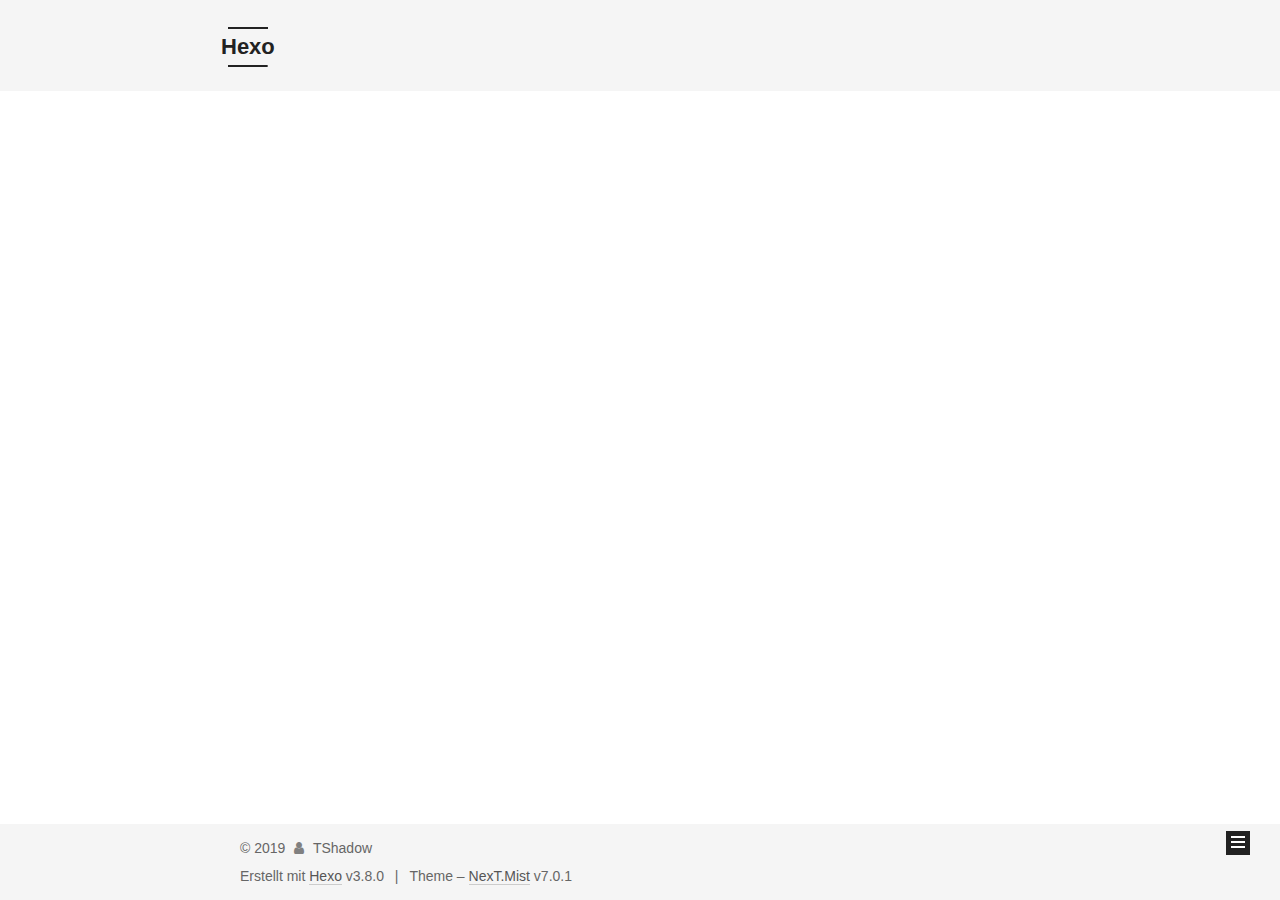
==== commit 71970e0a: "Site updated: 2019-03-18 13:57:06" ====
--- a/archives/index.html
+++ b/archives/index.html
@@ -14,7 +14,7 @@
   
 
 
-<html class="theme-next muse use-motion" lang>
+<html class="theme-next mist use-motion" lang>
 <head><meta name="generator" content="Hexo 3.8.0">
   <meta charset="UTF-8">
 <meta http-equiv="X-UA-Compatible" content="IE=edge">
@@ -72,7 +72,7 @@
   var NexT = window.NexT || {};
   var CONFIG = {
     root: '/',
-    scheme: 'Muse',
+    scheme: 'Mist',
     version: '7.0.1',
     sidebar: {"position":"left","display":"post","offset":12,"b2t":false,"scrollpercent":false,"onmobile":false,"dimmer":false},
     fancybox: false,
@@ -452,7 +452,7 @@
 
 
 
-  <div class="theme-info">Theme – <a href="https://theme-next.org" class="theme-link" rel="noopener" target="_blank">NexT.Muse</a> v7.0.1</div>
+  <div class="theme-info">Theme – <a href="https://theme-next.org" class="theme-link" rel="noopener" target="_blank">NexT.Mist</a> v7.0.1</div>
 
 
 
@@ -544,6 +544,7 @@
 
 
 
+
   
 
   
--- a/css/main.css
+++ b/css/main.css
@@ -227,87 +227,87 @@
   margin: 20px 0 15px;
 }
 h1 {
+  font-size: 24px;
+}
+h1 code {
+  font-size: 24px;
+}
+@media (max-width: 767px) {
+  h1 {
+    font-size: 20px;
+  }
+  h1 code {
+    font-size: 20px;
+  }
+}
+h2 {
   font-size: 22px;
 }
-h1 code {
+h2 code {
   font-size: 22px;
 }
 @media (max-width: 767px) {
-  h1 {
+  h2 {
     font-size: 18px;
   }
-  h1 code {
+  h2 code {
     font-size: 18px;
   }
 }
-h2 {
+h3 {
   font-size: 20px;
 }
-h2 code {
+h3 code {
   font-size: 20px;
 }
 @media (max-width: 767px) {
-  h2 {
+  h3 {
     font-size: 16px;
   }
-  h2 code {
+  h3 code {
     font-size: 16px;
   }
 }
-h3 {
+h4 {
   font-size: 18px;
 }
-h3 code {
+h4 code {
   font-size: 18px;
 }
 @media (max-width: 767px) {
-  h3 {
+  h4 {
     font-size: 14px;
   }
-  h3 code {
+  h4 code {
     font-size: 14px;
   }
 }
-h4 {
+h5 {
   font-size: 16px;
 }
-h4 code {
+h5 code {
   font-size: 16px;
 }
 @media (max-width: 767px) {
-  h4 {
+  h5 {
     font-size: 12px;
   }
-  h4 code {
+  h5 code {
     font-size: 12px;
   }
 }
-h5 {
+h6 {
   font-size: 14px;
 }
-h5 code {
+h6 code {
   font-size: 14px;
 }
 @media (max-width: 767px) {
-  h5 {
+  h6 {
     font-size: 10px;
   }
-  h5 code {
+  h6 code {
     font-size: 10px;
-  }
-}
-h6 {
-  font-size: 12px;
-}
-h6 code {
-  font-size: 12px;
-}
-@media (max-width: 767px) {
-  h6 {
-    font-size: 8px;
-  }
-  h6 code {
-    font-size: 8px;
   }
 }
 p {
@@ -987,8 +987,8 @@
   display: inline-block;
   padding: 0 20px;
   font-size: 14px;
-  color: #fff;
-  background: #222;
+  color: #555;
+  background: transparent;
   border: 2px solid #222;
   text-decoration: none;
   border-radius: 0;
@@ -1151,7 +1151,7 @@
 }
 .site-meta {
   margin: 0;
-  text-align: center;
+  text-align: left;
 }
 @media (max-width: 767px) {
   .site-meta {
@@ -1162,12 +1162,12 @@
   position: relative;
   display: inline-block;
   padding: 0 40px;
-  color: #fff;
+  color: #222;
   background: #222;
   border-bottom: none;
 }
 .brand:hover {
-  color: #fff;
+  color: #222;
 }
 .logo {
   display: inline-block;
@@ -1399,7 +1399,7 @@
 .posts-collapse {
   position: relative;
   z-index: 1010;
-  margin-left: 55px;
+  margin-left: 0;
 }
 .posts-collapse::after {
   content: " ";
@@ -1891,7 +1891,7 @@
   width: 4px;
   height: 4px;
   border-radius: 50%;
-  background: #a4b159;
+  background: #d1ff6b;
 }
 .links-of-blogroll {
   font-size: 13px;
@@ -2524,73 +2524,130 @@
 ul.breadcrumb li+li:last-child {
   font-weight: bold;
 }
-@media (max-width: 767px) {
-  .header-inner,
-  .container .main-inner,
-  .footer-inner {
+a {
+  border-bottom-color: #ccc;
+}
+hr {
+  margin: 20px 0;
+  height: 2px;
+}
+.main-inner {
+  margin-top: 80px;
+}
+.header {
+  background: #f5f5f5;
+}
+.header-inner {
+  padding: 25px 0 20px;
+}
+.header-inner:before,
+.header-inner:after {
+  content: " ";
+  display: table;
+}
+.header-inner:after {
+  clear: both;
+}
+@media (max-width: 767px) {
+  .header-inner {
     width: auto;
-  }
-}
-embed {
+    margin-bottom: 50px;
+    padding: 10px;
+  }
+}
+.site-meta {
+  float: left;
+  margin-left: -20px;
+  line-height: normal;
+}
+@media (max-width: 767px) {
+  .site-meta {
+    margin-left: 10px;
+  }
+}
+.site-meta .brand {
+  padding: 2px 1px;
+  background: none;
+}
+@media (max-width: 767px) {
+  .site-meta .brand {
+    display: block;
+  }
+}
+.site-meta .logo {
+  display: none;
+}
+.site-meta .site-title {
+  font-size: 22px;
+  font-weight: bolder;
+}
+@media (max-width: 767px) {
+  .site-meta .site-title {
+    line-height: 34px;
+  }
+}
+.logo-line-before,
+.logo-line-after {
   display: block;
-  margin: 0px auto 25px auto;
-}
-.custom-logo .site-meta-headline {
-  text-align: center;
-}
-.custom-logo .brand {
-  background: none;
-}
-.custom-logo .site-title {
-  margin: 10px auto 0;
-  font-size: 24px;
-  color: #222;
-}
-.custom-logo .site-title a {
-  border: none;
-}
-.custom-logo-image {
+  overflow: hidden;
   margin: 0 auto;
-  padding: 5px;
-  max-width: 150px;
-  background: #fff;
-}
-@media (max-width: 767px) {
-  .site-nav {
-    position: absolute;
-    left: 0;
-    top: 52px;
-    margin: 0;
-    width: 100%;
-    padding: 0;
-    background: #fff;
-    border-bottom: 1px solid #ddd;
-    z-index: 1030;
-  }
-}
-@media (max-width: 767px) {
-  .menu {
-    text-align: left;
-  }
+  width: 75%;
+}
+@media (max-width: 767px) {
+  .logo-line-before,
+  .logo-line-after {
+    display: none;
+  }
+}
+.logo-line-before i,
+.logo-line-after i {
+  position: relative;
+  display: block;
+  height: 2px;
+  background: #222;
+}
+@media (max-width: 767px) {
+  .logo-line-before i,
+  .logo-line-after i {
+    height: 3px;
+  }
+}
+.use-motion .logo-line-before i {
+  left: -100%;
+}
+.use-motion .logo-line-after i {
+  right: -100%;
+}
+.site-subtitle {
+  display: none;
+}
+.site-nav-toggle {
+  position: static;
+  float: right;
 }
 .menu-item-active a,
 .menu .menu-item a:hover,
 .menu .menu-item span.exturl:hover {
-  border-bottom-color: #222 !important;
-  color: #222;
-}
-@media (max-width: 767px) {
-  .menu-item-active a,
-  .menu .menu-item a:hover,
-  .menu .menu-item span.exturl:hover {
-    border-bottom: 1px dotted #ddd !important;
-  }
+  background: #e1e1e1;
+}
+.menu {
+  margin: 8px 0 0 0;
+}
+@media (max-width: 767px) {
+  .menu {
+    margin: 20px 0 0 0;
+    padding: 0;
+  }
+}
+.menu br {
+  display: none;
+}
+.menu .menu-item {
+  margin: 0;
 }
 @media (max-width: 767px) {
   .menu .menu-item {
     display: block;
-    margin: 0 10px;
-    vertical-align: top;
   }
 }
 .menu .menu-item .badge {
@@ -2599,9 +2656,12 @@
   margin-left: 5px;
   font-weight: 700;
   line-height: 1;
+  color: #555;
   text-align: center;
   white-space: nowrap;
-  background-color: #eee;
+  background-color: #fff;
+  border-radius: 10px;
+  text-shadow: 1px 1px 0px rgba(0,0,0,0.1);
 }
 @media (max-width: 767px) {
   .menu .menu-item .badge {
@@ -2609,29 +2669,193 @@
     margin: 0.35em 0 0 0;
   }
 }
-@media (max-width: 767px) {
-  .menu .menu-item br {
-    display: none;
-  }
+.menu .menu-item a,
+.menu .menu-item span.exturl {
+  padding: 0 10px;
+  border: none;
+  border-radius: 2px;
+  transition-property: background;
 }
 @media (max-width: 767px) {
   .menu .menu-item a,
   .menu .menu-item span.exturl {
-    padding: 5px 10px;
+    text-align: left;
   }
 }
 @media (hover: none) {
   .menu .menu-item a:hover,
   .menu .menu-item span.exturl:hover {
-    border-bottom-color: transparent !important;
-  }
-}
-.menu .menu-item .fa {
-  margin-right: 0;
+    background: none;
+  }
+}
+.menu a::before {
+  display: none;
+}
+@media (max-width: 767px) {
+  .menu a::before {
+    display: block;
+  }
+}
+@media (max-width: 767px) {
+  .menu {
+    float: none;
+  }
 }
 .site-search form {
   display: none;
 }
+.posts-expand {
+  padding-top: 0;
+}
+.posts-expand .post-title,
+.posts-expand .post-meta {
+  text-align: left;
+}
+@media (max-width: 767px) {
+  .posts-expand .post-title,
+  .posts-expand .post-meta {
+    text-align: center;
+  }
+}
+.posts-expand .post-eof {
+  display: none;
+}
+.posts-expand .post {
+  margin-top: 120px;
+}
+.posts-expand .post:first-child {
+  margin-top: 0;
+}
+.posts-expand .post-meta {
+  margin-top: 5px;
+  margin-bottom: 20px;
+}
+.posts-expand .post-title {
+  position: relative;
+  font-size: 26px;
+  font-weight: 400;
+}
+@media (max-width: 767px) {
+  .posts-expand .post-title {
+    font-size: 22px;
+  }
+}
+@media (min-width: 1200px) {
+  .posts-expand .post-title {
+    font-size: 26px;
+  }
+}
+.posts-expand .post-title:hover:before {
+  background: #222;
+}
+@media (max-width: 767px) {
+  .posts-expand .post-body {
+    font-size: 14px;
+  }
+}
+.posts-expand .post-body img {
+  margin: 0;
+}
+.posts-expand .post-tags {
+  text-align: left;
+}
+.posts-expand .post-tags a {
+  padding: 1px 5px;
+  background: #f5f5f5;
+  border-bottom: none;
+}
+.posts-expand .post-tags a:hover {
+  background: #ccc;
+}
+.posts-expand .post-nav {
+  margin-top: 40px;
+}
+.post-button {
+  margin-top: 20px;
+  text-align: left;
+}
+.post-button a {
+  padding: 0;
+  font-size: 14px;
+  background: none;
+  border: none;
+  border-bottom: 2px solid #666;
+  transition-property: border;
+}
+@media (max-width: 767px) {
+  .post-button a {
+    font-size: 12px;
+  }
+}
+@media (min-width: 1200px) {
+  .post-button a {
+    font-size: 16px;
+  }
+}
+.post-button a:hover {
+  border-bottom-color: #222;
+}
 .links-of-blogroll-inline .links-of-blogroll-item {
   display: inline-block;
 }
+.btn {
+  padding: 0 10px;
+  border-width: 2px;
+  border-radius: 0;
+}
+.headband {
+  display: none;
+}
+.site-search {
+  position: relative;
+  float: right;
+  margin-top: 5px;
+  padding-top: 3px;
+}
+@media (max-width: 767px) {
+  .site-search {
+    float: none;
+    padding: 0 10px;
+  }
+}
+@media (max-width: 767px) {
+  .container .main-inner {
+    width: auto;
+  }
+}
+.page-post-detail .post-title,
+.page-post-detail .post-meta {
+  text-align: center;
+}
+.page-post-detail .post-title:before {
+  display: none;
+}
+.page-post-detail .post-meta {
+  margin-bottom: 60px;
+}
+.pagination {
+  margin: 120px 0 0;
+  text-align: left;
+}
+@media (max-width: 767px) {
+  .pagination {
+    margin: 80px 10px 0;
+    text-align: center;
+  }
+}
+.footer {
+  margin-top: 80px;
+  padding: 10px 0;
+  background: #f5f5f5;
+  color: #666;
+}
+.footer-inner {
+  margin: 0 auto;
+  text-align: left;
+}
+@media (max-width: 767px) {
+  .footer-inner {
+    width: auto;
+    text-align: center;
+  }
+}
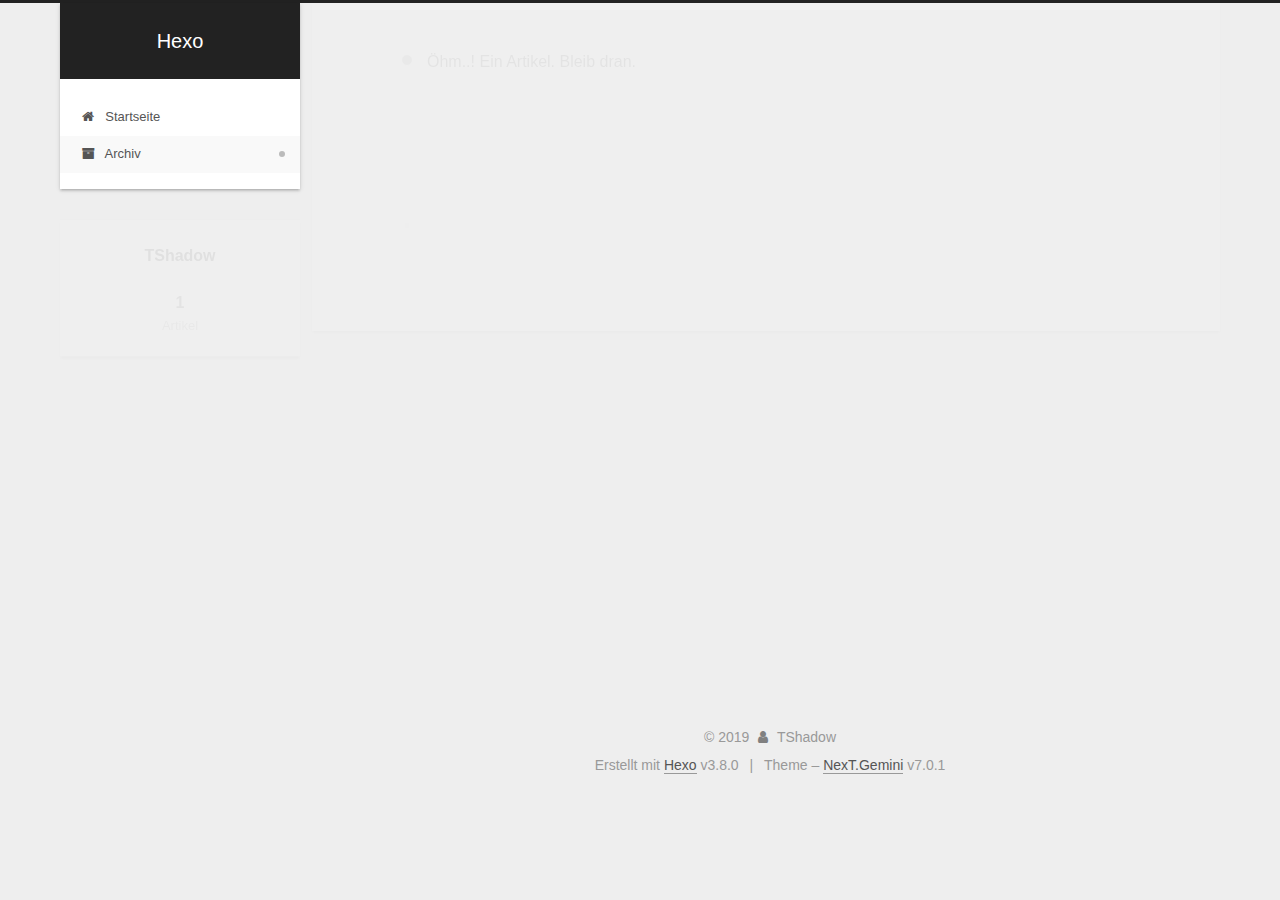
==== commit ccf01119: "Site updated: 2019-03-18 14:02:08" ====
--- a/archives/index.html
+++ b/archives/index.html
@@ -14,7 +14,7 @@
   
 
 
-<html class="theme-next mist use-motion" lang>
+<html class="theme-next gemini use-motion" lang>
 <head><meta name="generator" content="Hexo 3.8.0">
   <meta charset="UTF-8">
 <meta http-equiv="X-UA-Compatible" content="IE=edge">
@@ -72,7 +72,7 @@
   var NexT = window.NexT || {};
   var CONFIG = {
     root: '/',
-    scheme: 'Mist',
+    scheme: 'Gemini',
     version: '7.0.1',
     sidebar: {"position":"left","display":"post","offset":12,"b2t":false,"scrollpercent":false,"onmobile":false,"dimmer":false},
     fancybox: false,
@@ -242,22 +242,6 @@
   
 
   
-    
-
-    
-    
-      
-      
-    
-      
-      
-    
-    
-
-  
-
-
-  
 
   
 </nav>
@@ -277,6 +261,22 @@
     <main id="main" class="main">
       <div class="main-inner">
         <div class="content-wrap">
+          
+            
+
+    
+    
+      
+      
+    
+      
+      
+    
+    
+
+  
+
+
           
           <div id="content" class="content">
             
@@ -452,7 +452,7 @@
 
 
 
-  <div class="theme-info">Theme – <a href="https://theme-next.org" class="theme-link" rel="noopener" target="_blank">NexT.Mist</a> v7.0.1</div>
+  <div class="theme-info">Theme – <a href="https://theme-next.org" class="theme-link" rel="noopener" target="_blank">NexT.Gemini</a> v7.0.1</div>
 
 
 
@@ -540,7 +540,9 @@
   
 
 
-  <script src="/js/src/schemes/muse.js?v=7.0.1"></script>
+  <script src="/js/src/affix.js?v=7.0.1"></script>
+
+  <script src="/js/src/schemes/pisces.js?v=7.0.1"></script>
 
 
 
--- a/css/main.css
+++ b/css/main.css
@@ -189,7 +189,7 @@
   font-size: 14px;
   line-height: 2;
   color: #555;
-  background: #fff;
+  background: #eee;
 }
 @media (max-width: 767px) {
   body {
@@ -227,87 +227,87 @@
   margin: 20px 0 15px;
 }
 h1 {
-  font-size: 24px;
+  font-size: 22px;
 }
 h1 code {
-  font-size: 24px;
+  font-size: 22px;
 }
 @media (max-width: 767px) {
   h1 {
-    font-size: 20px;
+    font-size: 18px;
   }
   h1 code {
-    font-size: 20px;
+    font-size: 18px;
   }
 }
 h2 {
-  font-size: 22px;
+  font-size: 20px;
 }
 h2 code {
-  font-size: 22px;
+  font-size: 20px;
 }
 @media (max-width: 767px) {
   h2 {
-    font-size: 18px;
+    font-size: 16px;
   }
   h2 code {
-    font-size: 18px;
+    font-size: 16px;
   }
 }
 h3 {
-  font-size: 20px;
+  font-size: 18px;
 }
 h3 code {
-  font-size: 20px;
+  font-size: 18px;
 }
 @media (max-width: 767px) {
   h3 {
-    font-size: 16px;
+    font-size: 14px;
   }
   h3 code {
-    font-size: 16px;
+    font-size: 14px;
   }
 }
 h4 {
-  font-size: 18px;
+  font-size: 16px;
 }
 h4 code {
-  font-size: 18px;
+  font-size: 16px;
 }
 @media (max-width: 767px) {
   h4 {
-    font-size: 14px;
+    font-size: 12px;
   }
   h4 code {
-    font-size: 14px;
+    font-size: 12px;
   }
 }
 h5 {
-  font-size: 16px;
+  font-size: 14px;
 }
 h5 code {
-  font-size: 16px;
+  font-size: 14px;
 }
 @media (max-width: 767px) {
   h5 {
-    font-size: 12px;
+    font-size: 10px;
   }
   h5 code {
-    font-size: 12px;
+    font-size: 10px;
   }
 }
 h6 {
-  font-size: 14px;
+  font-size: 12px;
 }
 h6 code {
-  font-size: 14px;
+  font-size: 12px;
 }
 @media (max-width: 767px) {
   h6 {
-    font-size: 10px;
+    font-size: 8px;
   }
   h6 code {
-    font-size: 10px;
+    font-size: 8px;
   }
 }
 p {
@@ -487,30 +487,30 @@
 .header-inner {
   margin: 0 auto;
   padding: 100px 0 70px;
-  width: 700px;
+  width: calc(100% - 20px);
 }
 @media (min-width: 1200px) {
   .container .header-inner {
-    width: 800px;
+    width: 1160px;
   }
 }
 @media (min-width: 1600px) {
   .container .header-inner {
-    width: 900px;
+    width: 73%;
   }
 }
 .main-inner {
   margin: 0 auto;
-  width: 700px;
+  width: calc(100% - 20px);
 }
 @media (min-width: 1200px) {
   .container .main-inner {
-    width: 800px;
+    width: 1160px;
   }
 }
 @media (min-width: 1600px) {
   .container .main-inner {
-    width: 900px;
+    width: 73%;
   }
 }
 .footer {
@@ -519,16 +519,16 @@
 .footer-inner {
   box-sizing: border-box;
   margin: 0px auto;
-  width: 700px;
+  width: calc(100% - 20px);
 }
 @media (min-width: 1200px) {
   .container .footer-inner {
-    width: 800px;
+    width: 1160px;
   }
 }
 @media (min-width: 1600px) {
   .container .footer-inner {
-    width: 900px;
+    width: 73%;
   }
 }
 pre,
@@ -988,10 +988,10 @@
   padding: 0 20px;
   font-size: 14px;
   color: #555;
-  background: transparent;
-  border: 2px solid #222;
+  background: #fff;
+  border: 2px solid #555;
   text-decoration: none;
-  border-radius: 0;
+  border-radius: 2px;
   transition-property: background-color;
   transition-duration: 0.2s;
   transition-timing-function: ease-in-out;
@@ -1000,8 +1000,8 @@
 }
 .btn:hover {
   border-color: #222;
-  color: #222;
-  background: #fff;
+  color: #fff;
+  background: #222;
 }
 .btn +.btn {
   margin: 0 0 8px 8px;
@@ -1116,7 +1116,7 @@
   width: 24px;
   background: #222;
   font-size: 12px;
-  opacity: 1;
+  opacity: 0.6;
   color: #fff;
   cursor: pointer;
   text-align: center;
@@ -1137,7 +1137,7 @@
   }
 }
 .back-to-top.back-to-top-on {
-  bottom: 19px;
+  bottom: 30px;
 }
 .header {
   background: transparent;
@@ -1151,7 +1151,7 @@
 }
 .site-meta {
   margin: 0;
-  text-align: left;
+  text-align: center;
 }
 @media (max-width: 767px) {
   .site-meta {
@@ -1162,12 +1162,12 @@
   position: relative;
   display: inline-block;
   padding: 0 40px;
-  color: #222;
+  color: #fff;
   background: #222;
   border-bottom: none;
 }
 .brand:hover {
-  color: #222;
+  color: #fff;
 }
 .logo {
   display: inline-block;
@@ -1186,7 +1186,7 @@
 .site-subtitle {
   margin-top: 10px;
   font-size: 13px;
-  color: #999;
+  color: #ddd;
 }
 .use-motion .brand {
   opacity: 0;
@@ -1399,7 +1399,7 @@
 .posts-collapse {
   position: relative;
   z-index: 1010;
-  margin-left: 0;
+  margin-left: 55px;
 }
 .posts-collapse::after {
   content: " ";
@@ -1804,21 +1804,21 @@
   display: block;
   margin: 0 auto;
   padding: 2px;
-  max-width: 96px;
+  max-width: 120px;
   height: auto;
-  border: 2px solid #333;
+  border: 1px solid #eee;
   opacity: 1;
 }
 .site-author-name {
-  margin: 5px 0 0;
+  margin: 0;
   text-align: center;
-  color: #f5f5f5;
-  font-weight: normal;
+  color: #222;
+  font-weight: 600;
 }
 .site-description {
-  margin-top: 5px;
+  margin-top: 0;
   text-align: center;
-  font-size: 14px;
+  font-size: 13px;
   color: #999;
 }
 .site-state {
@@ -1830,7 +1830,7 @@
 .site-state-item {
   display: inline-block;
   padding: 0 15px;
-  border-left: 1px solid #333;
+  border-left: 1px solid #eee;
 }
 .site-state-item:first-child {
   border-left: none;
@@ -1843,11 +1843,11 @@
   text-align: center;
   color: inherit;
   font-weight: 600;
-  font-size: 18px;
+  font-size: 16px;
 }
 .site-state-item-name {
   font-size: 13px;
-  color: inherit;
+  color: #999;
 }
 .feed-link {
   margin-top: 20px;
@@ -1891,7 +1891,7 @@
   width: 4px;
   height: 4px;
   border-radius: 50%;
-  background: #d1ff6b;
+  background: #ffffd7;
 }
 .links-of-blogroll {
   font-size: 13px;
@@ -1930,7 +1930,7 @@
   color: #555;
 }
 .sidebar-nav li:hover {
-  color: #f5f5f5;
+  color: #fc6423;
 }
 .page-post-detail .sidebar-nav-toc {
   padding: 0 5px;
@@ -1939,11 +1939,11 @@
   margin-left: 10px;
 }
 .sidebar-nav .sidebar-nav-active {
-  color: #87daff;
-  border-bottom-color: #87daff;
+  color: #fc6423;
+  border-bottom-color: #fc6423;
 }
 .sidebar-nav .sidebar-nav-active:hover {
-  color: #87daff;
+  color: #fc6423;
 }
 .sidebar-panel {
   display: none;
@@ -1976,12 +1976,12 @@
   transition-timing-function: ease-in-out;
   transition-delay: 0s;
   transition-property: all;
-  color: #999;
-  border-bottom-color: #555;
+  color: #666;
+  border-bottom-color: #ccc;
 }
 .post-toc ol a:hover {
-  color: #ccc;
-  border-bottom-color: #ccc;
+  color: #000;
+  border-bottom-color: #000;
 }
 .post-toc .nav-item {
   overflow: hidden;
@@ -2002,14 +2002,14 @@
   display: block;
 }
 .post-toc .nav .active > a {
-  color: #87daff;
-  border-bottom-color: #87daff;
+  color: #fc6423;
+  border-bottom-color: #fc6423;
 }
 .post-toc .nav .active-current > a {
-  color: #87daff;
+  color: #fc6423;
 }
 .post-toc .nav .active-current > a:hover {
-  color: #87daff;
+  color: #fc6423;
 }
 .footer {
   font-size: 14px;
@@ -2501,7 +2501,7 @@
   }
 }
 .page-post-detail .sidebar-toggle-line {
-  background: #87daff;
+  background: #fc6423;
 }
 .page-post-detail .comments {
   overflow: hidden;
@@ -2524,163 +2524,246 @@
 ul.breadcrumb li+li:last-child {
   font-weight: bold;
 }
-a {
-  border-bottom-color: #ccc;
-}
-hr {
-  margin: 20px 0;
-  height: 2px;
-}
-.main-inner {
-  margin-top: 80px;
-}
 .header {
-  background: #f5f5f5;
+  position: relative;
+  margin: 0 auto;
+  width: calc(100% - 20px);
+}
+@media (min-width: 1200px) {
+  .header {
+    width: 1160px;
+  }
+}
+@media (min-width: 1600px) {
+  .header {
+    width: 73%;
+  }
+}
+@media (min-width: 768px) and (max-width: 991px) {
+  .header {
+    width: auto;
+  }
+}
+@media (max-width: 767px) {
+  .header {
+    width: auto;
+  }
 }
 .header-inner {
-  padding: 25px 0 20px;
-}
-.header-inner:before,
-.header-inner:after {
+  position: absolute;
+  top: 0;
+  overflow: hidden;
+  padding: 0;
+  width: 240px;
+  background: #fff;
+  box-shadow: 0 2px 2px 0 rgba(0,0,0,0.12), 0 3px 1px -2px rgba(0,0,0,0.06), 0 1px 5px 0 rgba(0,0,0,0.12);
+  border-radius: initial;
+}
+@media (min-width: 1200px) {
+  .container .header-inner {
+    width: 240px;
+  }
+}
+@media (min-width: 768px) and (max-width: 991px) {
+  .header-inner {
+    position: relative;
+    width: auto;
+    border-radius: initial;
+  }
+}
+@media (max-width: 767px) {
+  .header-inner {
+    position: relative;
+    width: auto;
+    border-radius: initial;
+  }
+}
+.main:before,
+.main:after {
   content: " ";
   display: table;
 }
-.header-inner:after {
+.main:after {
   clear: both;
 }
+@media (min-width: 768px) and (max-width: 991px) {
+  .container .main-inner {
+    width: auto;
+  }
+}
 @media (max-width: 767px) {
-  .header-inner {
+  .container .main-inner {
     width: auto;
-    margin-bottom: 50px;
-    padding: 10px;
-  }
+  }
+}
+.content-wrap {
+  float: right;
+  box-sizing: border-box;
+  padding: 40px;
+  width: calc(100% - 252px);
+  background: #fff;
+  min-height: 700px;
+  box-shadow: 0 2px 2px 0 rgba(0,0,0,0.12), 0 3px 1px -2px rgba(0,0,0,0.06), 0 1px 5px 0 rgba(0,0,0,0.12);
+  border-radius: initial;
+}
+@media (min-width: 768px) and (max-width: 991px) {
+  .content-wrap {
+    width: 100%;
+    padding: 20px;
+    border-radius: initial;
+  }
+}
+@media (max-width: 767px) {
+  .content-wrap {
+    width: 100%;
+    padding: 20px;
+    min-height: auto;
+    border-radius: initial;
+  }
+}
+.sidebar {
+  position: static;
+  float: left;
+  margin-left: -100%;
+  width: 240px;
+  background: #eee;
+  box-shadow: none;
+}
+@media (min-width: 768px) and (max-width: 991px) {
+  .sidebar {
+    display: none;
+  }
+}
+@media (max-width: 767px) {
+  .sidebar {
+    display: none;
+  }
+}
+.sidebar-toggle {
+  display: none;
+}
+.footer-inner {
+  padding-left: 260px;
+}
+@media (min-width: 768px) and (max-width: 991px) {
+  .footer-inner {
+    width: auto;
+    padding-left: 0 !important;
+    padding-right: 0 !important;
+  }
+}
+@media (max-width: 767px) {
+  .footer-inner {
+    width: auto;
+    padding-left: 0 !important;
+    padding-right: 0 !important;
+  }
+}
+.sidebar-position-right .header-inner {
+  right: 0;
+}
+.sidebar-position-right .content-wrap {
+  float: left;
+}
+.sidebar-position-right .sidebar {
+  float: right;
+}
+.sidebar-position-right .footer-inner {
+  padding-left: 0;
+  padding-right: 260px;
+}
+.site-brand-wrapper {
+  position: relative;
 }
 .site-meta {
-  float: left;
-  margin-left: -20px;
-  line-height: normal;
+  padding: 20px 0;
+  color: #fff;
+  background: #222;
+}
+@media (min-width: 768px) and (max-width: 991px) {
+  .site-meta {
+    box-shadow: 0 0 16px rgba(0,0,0,0.5);
+  }
 }
 @media (max-width: 767px) {
   .site-meta {
-    margin-left: 10px;
-  }
-}
-.site-meta .brand {
-  padding: 2px 1px;
+    box-shadow: 0 0 16px rgba(0,0,0,0.5);
+  }
+}
+.brand {
+  padding: 0;
   background: none;
 }
+.brand:hover {
+  color: #fff;
+}
+.site-subtitle {
+  margin: 10px 10px 0;
+  font-weight: initial;
+}
+.custom-logo-image {
+  margin-top: 20px;
+}
+@media (min-width: 768px) and (max-width: 991px) {
+  .custom-logo-image {
+    display: none;
+  }
+}
 @media (max-width: 767px) {
-  .site-meta .brand {
-    display: block;
-  }
-}
-.site-meta .logo {
+  .custom-logo-image {
+    display: none;
+  }
+}
+.site-search form {
   display: none;
 }
-.site-meta .site-title {
-  font-size: 22px;
-  font-weight: bolder;
-}
-@media (max-width: 767px) {
-  .site-meta .site-title {
-    line-height: 34px;
-  }
-}
-.logo-line-before,
-.logo-line-after {
-  display: block;
-  overflow: hidden;
-  margin: 0 auto;
-  width: 75%;
-}
-@media (max-width: 767px) {
-  .logo-line-before,
-  .logo-line-after {
-    display: none;
-  }
-}
-.logo-line-before i,
-.logo-line-after i {
-  position: relative;
-  display: block;
-  height: 2px;
-  background: #222;
-}
-@media (max-width: 767px) {
-  .logo-line-before i,
-  .logo-line-after i {
-    height: 3px;
-  }
-}
-.use-motion .logo-line-before i {
-  left: -100%;
-}
-.use-motion .logo-line-after i {
-  right: -100%;
-}
-.site-subtitle {
-  display: none;
-}
-.site-nav-toggle {
-  position: static;
-  float: right;
+.site-nav {
+  border-top: none;
+}
+@media (min-width: 768px) and (max-width: 991px) {
+  .site-nav {
+    display: none !important;
+  }
+}
+@media (min-width: 768px) and (max-width: 991px) {
+  .site-nav-on {
+    display: block !important;
+  }
 }
 .menu-item-active a,
 .menu .menu-item a:hover,
 .menu .menu-item span.exturl:hover {
-  background: #e1e1e1;
-}
-.menu {
-  margin: 8px 0 0 0;
-}
-@media (max-width: 767px) {
-  .menu {
-    margin: 20px 0 0 0;
-    padding: 0;
-  }
-}
-.menu br {
-  display: none;
+  background: #f9f9f9;
+  border-bottom-color: #fff;
+}
+.menu-item-active a:after,
+.menu .menu-item a:hover:after,
+.menu .menu-item span.exturl:hover:after {
+  content: " ";
+  position: absolute;
+  top: 50%;
+  margin-top: -3px;
+  right: 15px;
+  width: 6px;
+  height: 6px;
+  border-radius: 50%;
+  background-color: #bbb;
 }
 .menu .menu-item {
+  display: block;
   margin: 0;
-}
-@media (max-width: 767px) {
-  .menu .menu-item {
-    display: block;
-  }
-}
-.menu .menu-item .badge {
-  display: inline-block;
-  padding: 1px 4px;
-  margin-left: 5px;
-  font-weight: 700;
-  line-height: 1;
-  color: #555;
-  text-align: center;
-  white-space: nowrap;
-  background-color: #fff;
-  border-radius: 10px;
-  text-shadow: 1px 1px 0px rgba(0,0,0,0.1);
-}
-@media (max-width: 767px) {
-  .menu .menu-item .badge {
-    float: right;
-    margin: 0.35em 0 0 0;
-  }
 }
 .menu .menu-item a,
 .menu .menu-item span.exturl {
-  padding: 0 10px;
-  border: none;
-  border-radius: 2px;
-  transition-property: background;
-}
-@media (max-width: 767px) {
-  .menu .menu-item a,
-  .menu .menu-item span.exturl {
-    text-align: left;
-  }
+  position: relative;
+  box-sizing: border-box;
+  padding: 5px 20px;
+  text-align: left;
+  line-height: inherit;
+  transition-property: background-color;
+  transition-duration: 0.2s;
+  transition-timing-function: ease-in-out;
+  transition-delay: 0s;
 }
 @media (hover: none) {
   .menu .menu-item a:hover,
@@ -2688,174 +2771,402 @@
     background: none;
   }
 }
-.menu a::before {
+.menu .menu-item .badge {
+  display: inline-block;
+  padding: 2px 5px;
+  font-weight: 700;
+  line-height: 1;
+  color: #fff;
+  text-align: center;
+  white-space: nowrap;
+  vertical-align: middle;
+  background-color: #ccc;
+  border-radius: 10px;
+  float: right;
+  margin: 0.35em 0 0 0;
+  text-shadow: 1px 1px 0px rgba(0,0,0,0.1);
+}
+.menu .menu-item br {
   display: none;
 }
+.btn-bar {
+  background-color: #fff;
+}
+.site-nav-toggle {
+  left: 20px;
+  top: 50%;
+  -webkit-transform: translateY(-50%);
+  -webkit-transform: translateY(-50%);
+  -moz-transform: translateY(-50%);
+  -ms-transform: translateY(-50%);
+  -o-transform: translateY(-50%);
+  transform: translateY(-50%);
+}
+@media (min-width: 768px) and (max-width: 991px) {
+  .site-nav-toggle {
+    display: block;
+  }
+}
+.sub-menu {
+  margin: 0;
+  padding: 6px 0;
+  background: #fff !important;
+  border-bottom: 1px solid #ddd;
+}
+.sub-menu .menu-item {
+  display: inline-block !important;
+}
+.sub-menu .menu-item a,
+.sub-menu .menu-item span.exturl {
+  padding: initial !important;
+  margin: 5px 10px;
+}
+.sub-menu .menu-item a:hover,
+.sub-menu .menu-item span.exturl:hover {
+  background: initial !important;
+  color: #fc6423;
+}
+.sub-menu .menu-item-active a {
+  background: #fff !important;
+  color: #fc6423;
+  border-bottom-color: #fc6423;
+}
+.sub-menu .menu-item-active a:hover {
+  background: #fff !important;
+  border-bottom-color: #fc6423;
+}
+.sub-menu .menu-item-active a:after {
+  content: initial;
+}
+.use-motion .sidebar .motion-element {
+  opacity: 1;
+}
+.sidebar {
+  right: auto;
+  bottom: auto;
+  -webkit-transform: none;
+}
+.sidebar-inner {
+  box-sizing: border-box;
+  width: 240px;
+  color: #555;
+  background: #fff;
+  box-shadow: 0 2px 2px 0 rgba(0,0,0,0.12), 0 3px 1px -2px rgba(0,0,0,0.06), 0 1px 5px 0 rgba(0,0,0,0.12), 0 -1px 0.5px 0 rgba(0,0,0,0.09);
+  border-radius: initial;
+  opacity: 0;
+}
+.sidebar-inner.affix {
+  position: fixed;
+  top: 12px;
+}
+.sidebar-inner.affix-bottom {
+  position: absolute;
+}
+.site-overview {
+  text-align: left;
+}
+.site-author:before,
+.site-author:after {
+  content: " ";
+  display: table;
+}
+.site-author:after {
+  clear: both;
+}
+.sidebar a,
+.sidebar span.exturl {
+  color: #555;
+}
+.sidebar a:hover,
+.sidebar span.exturl:hover {
+  color: #222;
+}
+.site-state-item {
+  padding: 0 10px;
+}
+.links-of-author-item a:before,
+.links-of-author-item span.exturl:before {
+  display: none;
+}
+.links-of-author-item a,
+.links-of-author-item span.exturl {
+  border-bottom: none;
+  text-decoration: underline;
+}
+.feed-link {
+  border-top: 1px dotted #ccc;
+  border-bottom: 1px dotted #ccc;
+  text-align: center;
+}
+.feed-link a {
+  display: block;
+  color: #fc6423;
+  border: none;
+}
+.feed-link a:hover {
+  background: none;
+  color: #e34603;
+}
+.feed-link a:hover i {
+  color: #e34603;
+}
+.links-of-author {
+  display: flex;
+  flex-wrap: wrap;
+  justify-content: center;
+}
+.links-of-author span.exturl {
+  font-size: 13px;
+}
+.links-of-author-item {
+  margin: 5px 0 0;
+  width: 50%;
+}
+.links-of-author-item a,
+.links-of-author-item .exturl {
+  max-width: 216px;
+  box-sizing: border-box;
+  display: inline-block;
+  margin-right: 0;
+  margin-bottom: 0;
+  padding: 0 5px;
+  overflow: hidden;
+  white-space: nowrap;
+  text-overflow: ellipsis;
+}
+.links-of-author-item a,
+.links-of-author-item span.exturl {
+  display: block;
+  text-decoration: none;
+}
+.links-of-author-item a:hover,
+.links-of-author-item span.exturl:hover {
+  border-radius: 4px;
+  background: #eee;
+}
+.links-of-author-item .fa {
+  margin-right: 2px;
+  font-size: 16px;
+}
+.links-of-author-item .fa-globe {
+  font-size: 15px;
+}
+.links-of-blogroll {
+  text-align: center;
+  margin-top: 20px;
+  padding: 3px 0 0;
+  border-top: 1px dotted #ccc;
+}
+.links-of-blogroll-title {
+  margin-top: 0;
+}
+.links-of-blogroll-item {
+  padding: 0;
+}
+.links-of-blogroll-inline:before,
+.links-of-blogroll-inline:after {
+  content: " ";
+  display: table;
+}
+.links-of-blogroll-inline:after {
+  clear: both;
+}
+.links-of-blogroll-inline .links-of-blogroll-item {
+  margin: 5px 0 0;
+  width: 50%;
+  display: inline-block;
+  width: unset;
+}
+.links-of-blogroll-inline .links-of-blogroll-item a,
+.links-of-blogroll-inline .links-of-blogroll-item .exturl {
+  max-width: 216px;
+  box-sizing: border-box;
+  display: inline-block;
+  margin-right: 0;
+  margin-bottom: 0;
+  padding: 0 5px;
+  overflow: hidden;
+  white-space: nowrap;
+  text-overflow: ellipsis;
+}
+.content-wrap {
+  padding: initial;
+  background: initial;
+  box-shadow: initial;
+  border-radius: initial;
+}
+.post-block {
+  padding: 40px;
+  background: #fff;
+  box-shadow: 0 2px 2px 0 rgba(0,0,0,0.12), 0 3px 1px -2px rgba(0,0,0,0.06), 0 1px 5px 0 rgba(0,0,0,0.12);
+  border-radius: initial;
+}
+#posts > article + article .post-block {
+  margin-top: 12px;
+  box-shadow: 0 2px 2px 0 rgba(0,0,0,0.12), 0 3px 1px -2px rgba(0,0,0,0.06), 0 1px 5px 0 rgba(0,0,0,0.12), 0 -1px 0.5px 0 rgba(0,0,0,0.09);
+  border-radius: initial;
+}
+.comments {
+  padding: 40px;
+  margin: auto;
+  margin-top: 12px;
+  background: #fff;
+  box-shadow: 0 2px 2px 0 rgba(0,0,0,0.12), 0 3px 1px -2px rgba(0,0,0,0.06), 0 1px 5px 0 rgba(0,0,0,0.12), 0 -1px 0.5px 0 rgba(0,0,0,0.09);
+  border-radius: initial;
+}
+.posts-expand {
+  padding-top: initial;
+}
+.post-nav-divider {
+  width: 4%;
+}
+.post-nav-item {
+  width: 48%;
+}
+.post-eof,
+.post-spread {
+  display: none !important;
+}
+.pagination {
+  margin: 12px 0 0;
+  border-top: initial;
+  background: #fff;
+  box-shadow: 0 2px 2px 0 rgba(0,0,0,0.12), 0 3px 1px -2px rgba(0,0,0,0.06), 0 1px 5px 0 rgba(0,0,0,0.12), 0 -1px 0.5px 0 rgba(0,0,0,0.09);
+  border-radius: initial;
+  padding: 10px 0 10px;
+}
+.pagination .prev,
+.pagination .next,
+.pagination .page-number {
+  margin-bottom: initial;
+  top: initial;
+}
+.main {
+  padding-bottom: initial;
+}
+.footer {
+  bottom: auto;
+}
+.sub-menu {
+  border-bottom: initial !important;
+  box-shadow: 0 2px 2px 0 rgba(0,0,0,0.12), 0 3px 1px -2px rgba(0,0,0,0.06), 0 1px 5px 0 rgba(0,0,0,0.12);
+}
+.sub-menu+ #content > #posts .post-block {
+  box-shadow: 0 2px 2px 0 rgba(0,0,0,0.12), 0 3px 1px -2px rgba(0,0,0,0.06), 0 1px 5px 0 rgba(0,0,0,0.12), 0 -1px 0.5px 0 rgba(0,0,0,0.09);
+  margin-top: 12px;
+}
+@media (min-width: 768px) and (max-width: 991px) {
+  .sub-menu+ #content > #posts .post-block {
+    margin-top: 10px;
+  }
+}
 @media (max-width: 767px) {
-  .menu a::before {
-    display: block;
+  .sub-menu+ #content > #posts .post-block {
+    margin-top: 8px;
+  }
+}
+.post-header h1,
+.post-header h2 {
+  margin: initial;
+}
+.posts-expand .post-title-link {
+  line-height: inherit;
+}
+.posts-expand .post-title {
+  font-size: 1.7em;
+}
+.post-body h1 {
+  font-size: 1.6em;
+  border-bottom: 1px solid #eee;
+}
+.post-body h1 code {
+  font-size: 1em;
+}
+.post-body h2 {
+  font-size: 1.45em;
+  border-bottom: 1px solid #eee;
+}
+.post-body h2 code {
+  font-size: 1em;
+}
+.post-body h3 {
+  font-size: 1.3em;
+  border-bottom: 1px dotted #eee;
+}
+.post-body h3 code {
+  font-size: 1em;
+}
+.post-body h4 {
+  font-size: 1.2em;
+}
+.post-body h4 code {
+  font-size: 1em;
+}
+.post-body h5 {
+  font-size: 1.07em;
+}
+.post-body h5 code {
+  font-size: 1em;
+}
+.post-body h6 {
+  font-size: 1.03em;
+}
+.post-body h6 code {
+  font-size: 1em;
+}
+@media (min-width: 768px) and (max-width: 991px) {
+  .content-wrap {
+    padding: 10px;
+  }
+  .posts-expand {
+    margin: initial;
+  }
+  .posts-expand .post-button {
+    margin-top: 20px;
+  }
+  .post-block {
+    padding: 20px;
+    box-shadow: 0 2px 2px 0 rgba(0,0,0,0.12), 0 3px 1px -2px rgba(0,0,0,0.06), 0 1px 5px 0 rgba(0,0,0,0.12), 0 -1px 0.5px 0 rgba(0,0,0,0.09);
+    border-radius: initial;
+  }
+  #posts > article + article .post-block {
+    margin-top: 10px;
+  }
+  .comments {
+    margin-top: 10px;
+    padding: 10px 20px;
+  }
+  .pagination {
+    margin: 10px 0 0;
   }
 }
 @media (max-width: 767px) {
-  .menu {
-    float: none;
-  }
-}
-.site-search form {
-  display: none;
-}
-.posts-expand {
-  padding-top: 0;
-}
-.posts-expand .post-title,
-.posts-expand .post-meta {
-  text-align: left;
-}
-@media (max-width: 767px) {
-  .posts-expand .post-title,
-  .posts-expand .post-meta {
-    text-align: center;
-  }
-}
-.posts-expand .post-eof {
-  display: none;
-}
-.posts-expand .post {
-  margin-top: 120px;
-}
-.posts-expand .post:first-child {
-  margin-top: 0;
-}
-.posts-expand .post-meta {
-  margin-top: 5px;
-  margin-bottom: 20px;
-}
-.posts-expand .post-title {
-  position: relative;
-  font-size: 26px;
-  font-weight: 400;
-}
-@media (max-width: 767px) {
-  .posts-expand .post-title {
-    font-size: 22px;
-  }
-}
-@media (min-width: 1200px) {
-  .posts-expand .post-title {
-    font-size: 26px;
-  }
-}
-.posts-expand .post-title:hover:before {
-  background: #222;
-}
-@media (max-width: 767px) {
-  .posts-expand .post-body {
-    font-size: 14px;
-  }
-}
-.posts-expand .post-body img {
-  margin: 0;
-}
-.posts-expand .post-tags {
-  text-align: left;
-}
-.posts-expand .post-tags a {
-  padding: 1px 5px;
-  background: #f5f5f5;
-  border-bottom: none;
-}
-.posts-expand .post-tags a:hover {
-  background: #ccc;
-}
-.posts-expand .post-nav {
-  margin-top: 40px;
-}
-.post-button {
-  margin-top: 20px;
-  text-align: left;
-}
-.post-button a {
-  padding: 0;
-  font-size: 14px;
-  background: none;
-  border: none;
-  border-bottom: 2px solid #666;
-  transition-property: border;
-}
-@media (max-width: 767px) {
-  .post-button a {
-    font-size: 12px;
-  }
-}
-@media (min-width: 1200px) {
-  .post-button a {
-    font-size: 16px;
-  }
-}
-.post-button a:hover {
-  border-bottom-color: #222;
-}
-.links-of-blogroll-inline .links-of-blogroll-item {
-  display: inline-block;
-}
-.btn {
-  padding: 0 10px;
-  border-width: 2px;
-  border-radius: 0;
-}
-.headband {
-  display: none;
-}
-.site-search {
-  position: relative;
-  float: right;
-  margin-top: 5px;
-  padding-top: 3px;
-}
-@media (max-width: 767px) {
-  .site-search {
-    float: none;
-    padding: 0 10px;
-  }
-}
-@media (max-width: 767px) {
-  .container .main-inner {
-    width: auto;
-  }
-}
-.page-post-detail .post-title,
-.page-post-detail .post-meta {
-  text-align: center;
-}
-.page-post-detail .post-title:before {
-  display: none;
-}
-.page-post-detail .post-meta {
-  margin-bottom: 60px;
-}
-.pagination {
-  margin: 120px 0 0;
-  text-align: left;
-}
-@media (max-width: 767px) {
+  .content-wrap {
+    padding: 8px;
+  }
+  .posts-expand {
+    margin: initial;
+  }
+  .posts-expand .post-button {
+    margin: 12px 0px;
+  }
+  .posts-expand img {
+    padding: initial !important;
+  }
+  .post-block {
+    padding: 12px;
+    min-height: auto;
+    box-shadow: 0 2px 2px 0 rgba(0,0,0,0.12), 0 3px 1px -2px rgba(0,0,0,0.06), 0 1px 5px 0 rgba(0,0,0,0.12), 0 -1px 0.5px 0 rgba(0,0,0,0.09);
+    border-radius: initial;
+  }
+  #posts > article + article .post-block {
+    margin-top: 8px;
+  }
+  .comments {
+    margin-top: 8px;
+    padding: 0 12px;
+  }
   .pagination {
-    margin: 80px 10px 0;
-    text-align: center;
-  }
-}
-.footer {
-  margin-top: 80px;
-  padding: 10px 0;
-  background: #f5f5f5;
-  color: #666;
-}
-.footer-inner {
-  margin: 0 auto;
-  text-align: left;
-}
-@media (max-width: 767px) {
-  .footer-inner {
-    width: auto;
-    text-align: center;
-  }
-}
+    margin: 8px 0 0;
+  }
+}
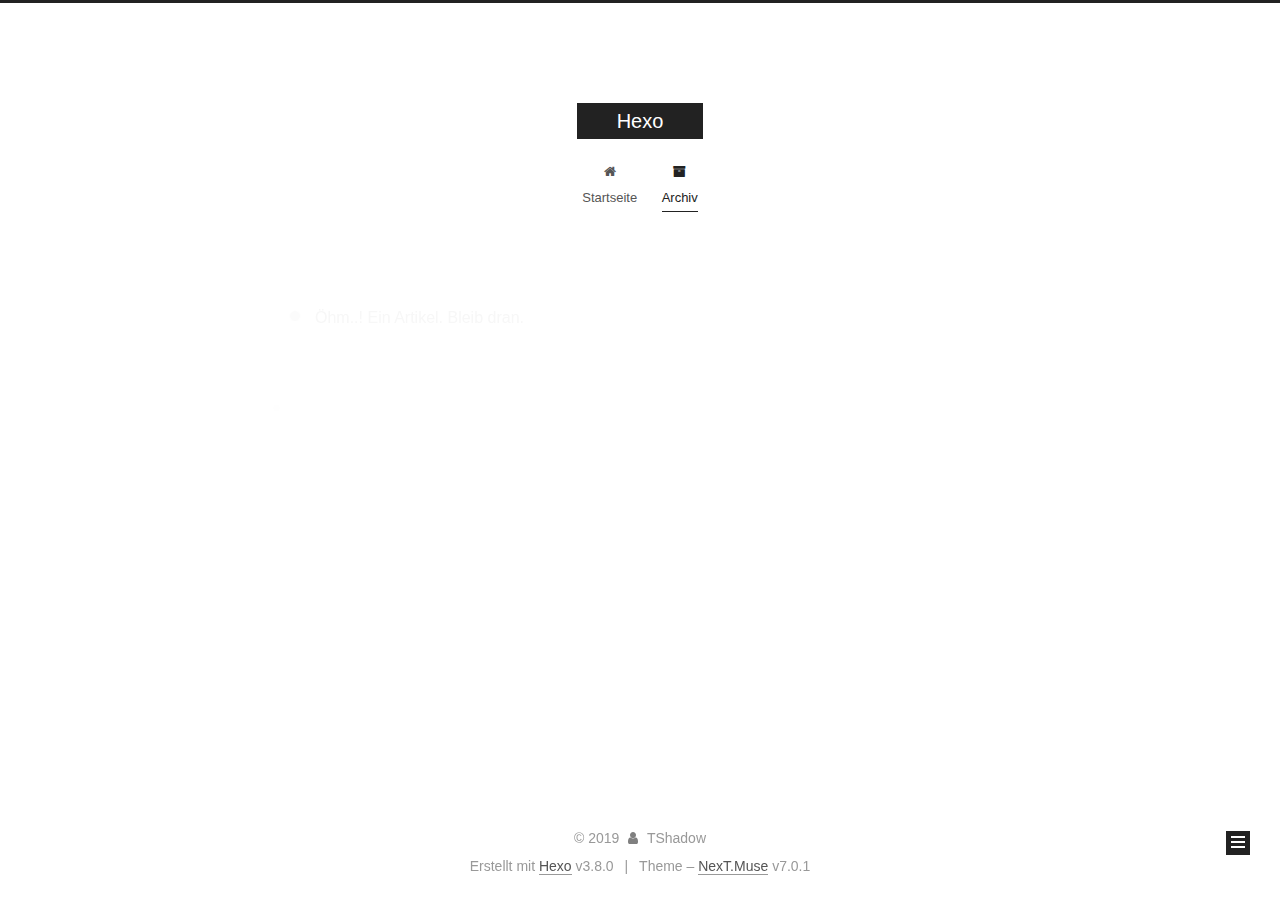
==== commit c48eeb5a: "Site updated: 2019-03-18 14:03:41" ====
--- a/archives/index.html
+++ b/archives/index.html
@@ -14,7 +14,7 @@
   
 
 
-<html class="theme-next gemini use-motion" lang>
+<html class="theme-next muse use-motion" lang>
 <head><meta name="generator" content="Hexo 3.8.0">
   <meta charset="UTF-8">
 <meta http-equiv="X-UA-Compatible" content="IE=edge">
@@ -72,7 +72,7 @@
   var NexT = window.NexT || {};
   var CONFIG = {
     root: '/',
-    scheme: 'Gemini',
+    scheme: 'Muse',
     version: '7.0.1',
     sidebar: {"position":"left","display":"post","offset":12,"b2t":false,"scrollpercent":false,"onmobile":false,"dimmer":false},
     fancybox: false,
@@ -242,6 +242,22 @@
   
 
   
+    
+
+    
+    
+      
+      
+    
+      
+      
+    
+    
+
+  
+
+
+  
 
   
 </nav>
@@ -261,22 +277,6 @@
     <main id="main" class="main">
       <div class="main-inner">
         <div class="content-wrap">
-          
-            
-
-    
-    
-      
-      
-    
-      
-      
-    
-    
-
-  
-
-
           
           <div id="content" class="content">
             
@@ -452,7 +452,7 @@
 
 
 
-  <div class="theme-info">Theme – <a href="https://theme-next.org" class="theme-link" rel="noopener" target="_blank">NexT.Gemini</a> v7.0.1</div>
+  <div class="theme-info">Theme – <a href="https://theme-next.org" class="theme-link" rel="noopener" target="_blank">NexT.Muse</a> v7.0.1</div>
 
 
 
@@ -540,10 +540,7 @@
   
 
 
-  <script src="/js/src/affix.js?v=7.0.1"></script>
-
-  <script src="/js/src/schemes/pisces.js?v=7.0.1"></script>
-
+  <script src="/js/src/schemes/muse.js?v=7.0.1"></script>
 
 
 
--- a/css/main.css
+++ b/css/main.css
@@ -189,7 +189,7 @@
   font-size: 14px;
   line-height: 2;
   color: #555;
-  background: #eee;
+  background: #fff;
 }
 @media (max-width: 767px) {
   body {
@@ -487,30 +487,30 @@
 .header-inner {
   margin: 0 auto;
   padding: 100px 0 70px;
-  width: calc(100% - 20px);
+  width: 700px;
 }
 @media (min-width: 1200px) {
   .container .header-inner {
-    width: 1160px;
+    width: 800px;
   }
 }
 @media (min-width: 1600px) {
   .container .header-inner {
-    width: 73%;
+    width: 900px;
   }
 }
 .main-inner {
   margin: 0 auto;
-  width: calc(100% - 20px);
+  width: 700px;
 }
 @media (min-width: 1200px) {
   .container .main-inner {
-    width: 1160px;
+    width: 800px;
   }
 }
 @media (min-width: 1600px) {
   .container .main-inner {
-    width: 73%;
+    width: 900px;
   }
 }
 .footer {
@@ -519,16 +519,16 @@
 .footer-inner {
   box-sizing: border-box;
   margin: 0px auto;
-  width: calc(100% - 20px);
+  width: 700px;
 }
 @media (min-width: 1200px) {
   .container .footer-inner {
-    width: 1160px;
+    width: 800px;
   }
 }
 @media (min-width: 1600px) {
   .container .footer-inner {
-    width: 73%;
+    width: 900px;
   }
 }
 pre,
@@ -987,11 +987,11 @@
   display: inline-block;
   padding: 0 20px;
   font-size: 14px;
-  color: #555;
-  background: #fff;
-  border: 2px solid #555;
+  color: #fff;
+  background: #222;
+  border: 2px solid #222;
   text-decoration: none;
-  border-radius: 2px;
+  border-radius: 0;
   transition-property: background-color;
   transition-duration: 0.2s;
   transition-timing-function: ease-in-out;
@@ -1000,8 +1000,8 @@
 }
 .btn:hover {
   border-color: #222;
-  color: #fff;
-  background: #222;
+  color: #222;
+  background: #fff;
 }
 .btn +.btn {
   margin: 0 0 8px 8px;
@@ -1116,7 +1116,7 @@
   width: 24px;
   background: #222;
   font-size: 12px;
-  opacity: 0.6;
+  opacity: 1;
   color: #fff;
   cursor: pointer;
   text-align: center;
@@ -1137,7 +1137,7 @@
   }
 }
 .back-to-top.back-to-top-on {
-  bottom: 30px;
+  bottom: 19px;
 }
 .header {
   background: transparent;
@@ -1186,7 +1186,7 @@
 .site-subtitle {
   margin-top: 10px;
   font-size: 13px;
-  color: #ddd;
+  color: #999;
 }
 .use-motion .brand {
   opacity: 0;
@@ -1804,21 +1804,21 @@
   display: block;
   margin: 0 auto;
   padding: 2px;
-  max-width: 120px;
+  max-width: 96px;
   height: auto;
-  border: 1px solid #eee;
+  border: 2px solid #333;
   opacity: 1;
 }
 .site-author-name {
-  margin: 0;
+  margin: 5px 0 0;
   text-align: center;
-  color: #222;
-  font-weight: 600;
+  color: #f5f5f5;
+  font-weight: normal;
 }
 .site-description {
-  margin-top: 0;
+  margin-top: 5px;
   text-align: center;
-  font-size: 13px;
+  font-size: 14px;
   color: #999;
 }
 .site-state {
@@ -1830,7 +1830,7 @@
 .site-state-item {
   display: inline-block;
   padding: 0 15px;
-  border-left: 1px solid #eee;
+  border-left: 1px solid #333;
 }
 .site-state-item:first-child {
   border-left: none;
@@ -1843,11 +1843,11 @@
   text-align: center;
   color: inherit;
   font-weight: 600;
-  font-size: 16px;
+  font-size: 18px;
 }
 .site-state-item-name {
   font-size: 13px;
-  color: #999;
+  color: inherit;
 }
 .feed-link {
   margin-top: 20px;
@@ -1891,7 +1891,7 @@
   width: 4px;
   height: 4px;
   border-radius: 50%;
-  background: #ffffd7;
+  background: #82e769;
 }
 .links-of-blogroll {
   font-size: 13px;
@@ -1930,7 +1930,7 @@
   color: #555;
 }
 .sidebar-nav li:hover {
-  color: #fc6423;
+  color: #f5f5f5;
 }
 .page-post-detail .sidebar-nav-toc {
   padding: 0 5px;
@@ -1939,11 +1939,11 @@
   margin-left: 10px;
 }
 .sidebar-nav .sidebar-nav-active {
-  color: #fc6423;
-  border-bottom-color: #fc6423;
+  color: #87daff;
+  border-bottom-color: #87daff;
 }
 .sidebar-nav .sidebar-nav-active:hover {
-  color: #fc6423;
+  color: #87daff;
 }
 .sidebar-panel {
   display: none;
@@ -1976,12 +1976,12 @@
   transition-timing-function: ease-in-out;
   transition-delay: 0s;
   transition-property: all;
-  color: #666;
+  color: #999;
+  border-bottom-color: #555;
+}
+.post-toc ol a:hover {
+  color: #ccc;
   border-bottom-color: #ccc;
-}
-.post-toc ol a:hover {
-  color: #000;
-  border-bottom-color: #000;
 }
 .post-toc .nav-item {
   overflow: hidden;
@@ -2002,14 +2002,14 @@
   display: block;
 }
 .post-toc .nav .active > a {
-  color: #fc6423;
-  border-bottom-color: #fc6423;
+  color: #87daff;
+  border-bottom-color: #87daff;
 }
 .post-toc .nav .active-current > a {
-  color: #fc6423;
+  color: #87daff;
 }
 .post-toc .nav .active-current > a:hover {
-  color: #fc6423;
+  color: #87daff;
 }
 .footer {
   font-size: 14px;
@@ -2501,7 +2501,7 @@
   }
 }
 .page-post-detail .sidebar-toggle-line {
-  background: #fc6423;
+  background: #87daff;
 }
 .page-post-detail .comments {
   overflow: hidden;
@@ -2524,649 +2524,114 @@
 ul.breadcrumb li+li:last-child {
   font-weight: bold;
 }
-.header {
-  position: relative;
-  margin: 0 auto;
-  width: calc(100% - 20px);
-}
-@media (min-width: 1200px) {
-  .header {
-    width: 1160px;
-  }
-}
-@media (min-width: 1600px) {
-  .header {
-    width: 73%;
-  }
-}
-@media (min-width: 768px) and (max-width: 991px) {
-  .header {
-    width: auto;
-  }
-}
-@media (max-width: 767px) {
-  .header {
-    width: auto;
-  }
-}
-.header-inner {
-  position: absolute;
-  top: 0;
-  overflow: hidden;
-  padding: 0;
-  width: 240px;
-  background: #fff;
-  box-shadow: 0 2px 2px 0 rgba(0,0,0,0.12), 0 3px 1px -2px rgba(0,0,0,0.06), 0 1px 5px 0 rgba(0,0,0,0.12);
-  border-radius: initial;
-}
-@media (min-width: 1200px) {
-  .container .header-inner {
-    width: 240px;
-  }
-}
-@media (min-width: 768px) and (max-width: 991px) {
-  .header-inner {
-    position: relative;
-    width: auto;
-    border-radius: initial;
-  }
-}
-@media (max-width: 767px) {
-  .header-inner {
-    position: relative;
-    width: auto;
-    border-radius: initial;
-  }
-}
-.main:before,
-.main:after {
-  content: " ";
-  display: table;
-}
-.main:after {
-  clear: both;
-}
-@media (min-width: 768px) and (max-width: 991px) {
-  .container .main-inner {
-    width: auto;
-  }
-}
-@media (max-width: 767px) {
-  .container .main-inner {
-    width: auto;
-  }
-}
-.content-wrap {
-  float: right;
-  box-sizing: border-box;
-  padding: 40px;
-  width: calc(100% - 252px);
-  background: #fff;
-  min-height: 700px;
-  box-shadow: 0 2px 2px 0 rgba(0,0,0,0.12), 0 3px 1px -2px rgba(0,0,0,0.06), 0 1px 5px 0 rgba(0,0,0,0.12);
-  border-radius: initial;
-}
-@media (min-width: 768px) and (max-width: 991px) {
-  .content-wrap {
-    width: 100%;
-    padding: 20px;
-    border-radius: initial;
-  }
-}
-@media (max-width: 767px) {
-  .content-wrap {
-    width: 100%;
-    padding: 20px;
-    min-height: auto;
-    border-radius: initial;
-  }
-}
-.sidebar {
-  position: static;
-  float: left;
-  margin-left: -100%;
-  width: 240px;
-  background: #eee;
-  box-shadow: none;
-}
-@media (min-width: 768px) and (max-width: 991px) {
-  .sidebar {
-    display: none;
-  }
-}
-@media (max-width: 767px) {
-  .sidebar {
-    display: none;
-  }
-}
-.sidebar-toggle {
-  display: none;
-}
-.footer-inner {
-  padding-left: 260px;
-}
-@media (min-width: 768px) and (max-width: 991px) {
+@media (max-width: 767px) {
+  .header-inner,
+  .container .main-inner,
   .footer-inner {
     width: auto;
-    padding-left: 0 !important;
-    padding-right: 0 !important;
-  }
-}
-@media (max-width: 767px) {
-  .footer-inner {
-    width: auto;
-    padding-left: 0 !important;
-    padding-right: 0 !important;
-  }
-}
-.sidebar-position-right .header-inner {
-  right: 0;
-}
-.sidebar-position-right .content-wrap {
-  float: left;
-}
-.sidebar-position-right .sidebar {
-  float: right;
-}
-.sidebar-position-right .footer-inner {
-  padding-left: 0;
-  padding-right: 260px;
-}
-.site-brand-wrapper {
-  position: relative;
-}
-.site-meta {
-  padding: 20px 0;
-  color: #fff;
-  background: #222;
-}
-@media (min-width: 768px) and (max-width: 991px) {
-  .site-meta {
-    box-shadow: 0 0 16px rgba(0,0,0,0.5);
-  }
-}
-@media (max-width: 767px) {
-  .site-meta {
-    box-shadow: 0 0 16px rgba(0,0,0,0.5);
-  }
-}
-.brand {
-  padding: 0;
+  }
+}
+embed {
+  display: block;
+  margin: 0px auto 25px auto;
+}
+.custom-logo .site-meta-headline {
+  text-align: center;
+}
+.custom-logo .brand {
   background: none;
 }
-.brand:hover {
-  color: #fff;
-}
-.site-subtitle {
-  margin: 10px 10px 0;
-  font-weight: initial;
+.custom-logo .site-title {
+  margin: 10px auto 0;
+  font-size: 24px;
+  color: #222;
+}
+.custom-logo .site-title a {
+  border: none;
 }
 .custom-logo-image {
-  margin-top: 20px;
-}
-@media (min-width: 768px) and (max-width: 991px) {
-  .custom-logo-image {
-    display: none;
-  }
-}
-@media (max-width: 767px) {
-  .custom-logo-image {
-    display: none;
-  }
-}
-.site-search form {
-  display: none;
-}
-.site-nav {
-  border-top: none;
-}
-@media (min-width: 768px) and (max-width: 991px) {
+  margin: 0 auto;
+  padding: 5px;
+  max-width: 150px;
+  background: #fff;
+}
+@media (max-width: 767px) {
   .site-nav {
-    display: none !important;
-  }
-}
-@media (min-width: 768px) and (max-width: 991px) {
-  .site-nav-on {
-    display: block !important;
+    position: absolute;
+    left: 0;
+    top: 52px;
+    margin: 0;
+    width: 100%;
+    padding: 0;
+    background: #fff;
+    border-bottom: 1px solid #ddd;
+    z-index: 1030;
+  }
+}
+@media (max-width: 767px) {
+  .menu {
+    text-align: left;
   }
 }
 .menu-item-active a,
 .menu .menu-item a:hover,
 .menu .menu-item span.exturl:hover {
-  background: #f9f9f9;
-  border-bottom-color: #fff;
-}
-.menu-item-active a:after,
-.menu .menu-item a:hover:after,
-.menu .menu-item span.exturl:hover:after {
-  content: " ";
-  position: absolute;
-  top: 50%;
-  margin-top: -3px;
-  right: 15px;
-  width: 6px;
-  height: 6px;
-  border-radius: 50%;
-  background-color: #bbb;
-}
-.menu .menu-item {
-  display: block;
-  margin: 0;
-}
-.menu .menu-item a,
-.menu .menu-item span.exturl {
-  position: relative;
-  box-sizing: border-box;
-  padding: 5px 20px;
-  text-align: left;
-  line-height: inherit;
-  transition-property: background-color;
-  transition-duration: 0.2s;
-  transition-timing-function: ease-in-out;
-  transition-delay: 0s;
+  border-bottom-color: #222 !important;
+  color: #222;
+}
+@media (max-width: 767px) {
+  .menu-item-active a,
+  .menu .menu-item a:hover,
+  .menu .menu-item span.exturl:hover {
+    border-bottom: 1px dotted #ddd !important;
+  }
+}
+@media (max-width: 767px) {
+  .menu .menu-item {
+    display: block;
+    margin: 0 10px;
+    vertical-align: top;
+  }
+}
+.menu .menu-item .badge {
+  display: inline-block;
+  padding: 1px 4px;
+  margin-left: 5px;
+  font-weight: 700;
+  line-height: 1;
+  text-align: center;
+  white-space: nowrap;
+  background-color: #eee;
+}
+@media (max-width: 767px) {
+  .menu .menu-item .badge {
+    float: right;
+    margin: 0.35em 0 0 0;
+  }
+}
+@media (max-width: 767px) {
+  .menu .menu-item br {
+    display: none;
+  }
+}
+@media (max-width: 767px) {
+  .menu .menu-item a,
+  .menu .menu-item span.exturl {
+    padding: 5px 10px;
+  }
 }
 @media (hover: none) {
   .menu .menu-item a:hover,
   .menu .menu-item span.exturl:hover {
-    background: none;
-  }
-}
-.menu .menu-item .badge {
-  display: inline-block;
-  padding: 2px 5px;
-  font-weight: 700;
-  line-height: 1;
-  color: #fff;
-  text-align: center;
-  white-space: nowrap;
-  vertical-align: middle;
-  background-color: #ccc;
-  border-radius: 10px;
-  float: right;
-  margin: 0.35em 0 0 0;
-  text-shadow: 1px 1px 0px rgba(0,0,0,0.1);
-}
-.menu .menu-item br {
+    border-bottom-color: transparent !important;
+  }
+}
+.menu .menu-item .fa {
+  margin-right: 0;
+}
+.site-search form {
   display: none;
 }
-.btn-bar {
-  background-color: #fff;
-}
-.site-nav-toggle {
-  left: 20px;
-  top: 50%;
-  -webkit-transform: translateY(-50%);
-  -webkit-transform: translateY(-50%);
-  -moz-transform: translateY(-50%);
-  -ms-transform: translateY(-50%);
-  -o-transform: translateY(-50%);
-  transform: translateY(-50%);
-}
-@media (min-width: 768px) and (max-width: 991px) {
-  .site-nav-toggle {
-    display: block;
-  }
-}
-.sub-menu {
-  margin: 0;
-  padding: 6px 0;
-  background: #fff !important;
-  border-bottom: 1px solid #ddd;
-}
-.sub-menu .menu-item {
-  display: inline-block !important;
-}
-.sub-menu .menu-item a,
-.sub-menu .menu-item span.exturl {
-  padding: initial !important;
-  margin: 5px 10px;
-}
-.sub-menu .menu-item a:hover,
-.sub-menu .menu-item span.exturl:hover {
-  background: initial !important;
-  color: #fc6423;
-}
-.sub-menu .menu-item-active a {
-  background: #fff !important;
-  color: #fc6423;
-  border-bottom-color: #fc6423;
-}
-.sub-menu .menu-item-active a:hover {
-  background: #fff !important;
-  border-bottom-color: #fc6423;
-}
-.sub-menu .menu-item-active a:after {
-  content: initial;
-}
-.use-motion .sidebar .motion-element {
-  opacity: 1;
-}
-.sidebar {
-  right: auto;
-  bottom: auto;
-  -webkit-transform: none;
-}
-.sidebar-inner {
-  box-sizing: border-box;
-  width: 240px;
-  color: #555;
-  background: #fff;
-  box-shadow: 0 2px 2px 0 rgba(0,0,0,0.12), 0 3px 1px -2px rgba(0,0,0,0.06), 0 1px 5px 0 rgba(0,0,0,0.12), 0 -1px 0.5px 0 rgba(0,0,0,0.09);
-  border-radius: initial;
-  opacity: 0;
-}
-.sidebar-inner.affix {
-  position: fixed;
-  top: 12px;
-}
-.sidebar-inner.affix-bottom {
-  position: absolute;
-}
-.site-overview {
-  text-align: left;
-}
-.site-author:before,
-.site-author:after {
-  content: " ";
-  display: table;
-}
-.site-author:after {
-  clear: both;
-}
-.sidebar a,
-.sidebar span.exturl {
-  color: #555;
-}
-.sidebar a:hover,
-.sidebar span.exturl:hover {
-  color: #222;
-}
-.site-state-item {
-  padding: 0 10px;
-}
-.links-of-author-item a:before,
-.links-of-author-item span.exturl:before {
-  display: none;
-}
-.links-of-author-item a,
-.links-of-author-item span.exturl {
-  border-bottom: none;
-  text-decoration: underline;
-}
-.feed-link {
-  border-top: 1px dotted #ccc;
-  border-bottom: 1px dotted #ccc;
-  text-align: center;
-}
-.feed-link a {
-  display: block;
-  color: #fc6423;
-  border: none;
-}
-.feed-link a:hover {
-  background: none;
-  color: #e34603;
-}
-.feed-link a:hover i {
-  color: #e34603;
-}
-.links-of-author {
-  display: flex;
-  flex-wrap: wrap;
-  justify-content: center;
-}
-.links-of-author span.exturl {
-  font-size: 13px;
-}
-.links-of-author-item {
-  margin: 5px 0 0;
-  width: 50%;
-}
-.links-of-author-item a,
-.links-of-author-item .exturl {
-  max-width: 216px;
-  box-sizing: border-box;
-  display: inline-block;
-  margin-right: 0;
-  margin-bottom: 0;
-  padding: 0 5px;
-  overflow: hidden;
-  white-space: nowrap;
-  text-overflow: ellipsis;
-}
-.links-of-author-item a,
-.links-of-author-item span.exturl {
-  display: block;
-  text-decoration: none;
-}
-.links-of-author-item a:hover,
-.links-of-author-item span.exturl:hover {
-  border-radius: 4px;
-  background: #eee;
-}
-.links-of-author-item .fa {
-  margin-right: 2px;
-  font-size: 16px;
-}
-.links-of-author-item .fa-globe {
-  font-size: 15px;
-}
-.links-of-blogroll {
-  text-align: center;
-  margin-top: 20px;
-  padding: 3px 0 0;
-  border-top: 1px dotted #ccc;
-}
-.links-of-blogroll-title {
-  margin-top: 0;
-}
-.links-of-blogroll-item {
-  padding: 0;
-}
-.links-of-blogroll-inline:before,
-.links-of-blogroll-inline:after {
-  content: " ";
-  display: table;
-}
-.links-of-blogroll-inline:after {
-  clear: both;
-}
 .links-of-blogroll-inline .links-of-blogroll-item {
-  margin: 5px 0 0;
-  width: 50%;
-  display: inline-block;
-  width: unset;
-}
-.links-of-blogroll-inline .links-of-blogroll-item a,
-.links-of-blogroll-inline .links-of-blogroll-item .exturl {
-  max-width: 216px;
-  box-sizing: border-box;
-  display: inline-block;
-  margin-right: 0;
-  margin-bottom: 0;
-  padding: 0 5px;
-  overflow: hidden;
-  white-space: nowrap;
-  text-overflow: ellipsis;
-}
-.content-wrap {
-  padding: initial;
-  background: initial;
-  box-shadow: initial;
-  border-radius: initial;
-}
-.post-block {
-  padding: 40px;
-  background: #fff;
-  box-shadow: 0 2px 2px 0 rgba(0,0,0,0.12), 0 3px 1px -2px rgba(0,0,0,0.06), 0 1px 5px 0 rgba(0,0,0,0.12);
-  border-radius: initial;
-}
-#posts > article + article .post-block {
-  margin-top: 12px;
-  box-shadow: 0 2px 2px 0 rgba(0,0,0,0.12), 0 3px 1px -2px rgba(0,0,0,0.06), 0 1px 5px 0 rgba(0,0,0,0.12), 0 -1px 0.5px 0 rgba(0,0,0,0.09);
-  border-radius: initial;
-}
-.comments {
-  padding: 40px;
-  margin: auto;
-  margin-top: 12px;
-  background: #fff;
-  box-shadow: 0 2px 2px 0 rgba(0,0,0,0.12), 0 3px 1px -2px rgba(0,0,0,0.06), 0 1px 5px 0 rgba(0,0,0,0.12), 0 -1px 0.5px 0 rgba(0,0,0,0.09);
-  border-radius: initial;
-}
-.posts-expand {
-  padding-top: initial;
-}
-.post-nav-divider {
-  width: 4%;
-}
-.post-nav-item {
-  width: 48%;
-}
-.post-eof,
-.post-spread {
-  display: none !important;
-}
-.pagination {
-  margin: 12px 0 0;
-  border-top: initial;
-  background: #fff;
-  box-shadow: 0 2px 2px 0 rgba(0,0,0,0.12), 0 3px 1px -2px rgba(0,0,0,0.06), 0 1px 5px 0 rgba(0,0,0,0.12), 0 -1px 0.5px 0 rgba(0,0,0,0.09);
-  border-radius: initial;
-  padding: 10px 0 10px;
-}
-.pagination .prev,
-.pagination .next,
-.pagination .page-number {
-  margin-bottom: initial;
-  top: initial;
-}
-.main {
-  padding-bottom: initial;
-}
-.footer {
-  bottom: auto;
-}
-.sub-menu {
-  border-bottom: initial !important;
-  box-shadow: 0 2px 2px 0 rgba(0,0,0,0.12), 0 3px 1px -2px rgba(0,0,0,0.06), 0 1px 5px 0 rgba(0,0,0,0.12);
-}
-.sub-menu+ #content > #posts .post-block {
-  box-shadow: 0 2px 2px 0 rgba(0,0,0,0.12), 0 3px 1px -2px rgba(0,0,0,0.06), 0 1px 5px 0 rgba(0,0,0,0.12), 0 -1px 0.5px 0 rgba(0,0,0,0.09);
-  margin-top: 12px;
-}
-@media (min-width: 768px) and (max-width: 991px) {
-  .sub-menu+ #content > #posts .post-block {
-    margin-top: 10px;
-  }
-}
-@media (max-width: 767px) {
-  .sub-menu+ #content > #posts .post-block {
-    margin-top: 8px;
-  }
-}
-.post-header h1,
-.post-header h2 {
-  margin: initial;
-}
-.posts-expand .post-title-link {
-  line-height: inherit;
-}
-.posts-expand .post-title {
-  font-size: 1.7em;
-}
-.post-body h1 {
-  font-size: 1.6em;
-  border-bottom: 1px solid #eee;
-}
-.post-body h1 code {
-  font-size: 1em;
-}
-.post-body h2 {
-  font-size: 1.45em;
-  border-bottom: 1px solid #eee;
-}
-.post-body h2 code {
-  font-size: 1em;
-}
-.post-body h3 {
-  font-size: 1.3em;
-  border-bottom: 1px dotted #eee;
-}
-.post-body h3 code {
-  font-size: 1em;
-}
-.post-body h4 {
-  font-size: 1.2em;
-}
-.post-body h4 code {
-  font-size: 1em;
-}
-.post-body h5 {
-  font-size: 1.07em;
-}
-.post-body h5 code {
-  font-size: 1em;
-}
-.post-body h6 {
-  font-size: 1.03em;
-}
-.post-body h6 code {
-  font-size: 1em;
-}
-@media (min-width: 768px) and (max-width: 991px) {
-  .content-wrap {
-    padding: 10px;
-  }
-  .posts-expand {
-    margin: initial;
-  }
-  .posts-expand .post-button {
-    margin-top: 20px;
-  }
-  .post-block {
-    padding: 20px;
-    box-shadow: 0 2px 2px 0 rgba(0,0,0,0.12), 0 3px 1px -2px rgba(0,0,0,0.06), 0 1px 5px 0 rgba(0,0,0,0.12), 0 -1px 0.5px 0 rgba(0,0,0,0.09);
-    border-radius: initial;
-  }
-  #posts > article + article .post-block {
-    margin-top: 10px;
-  }
-  .comments {
-    margin-top: 10px;
-    padding: 10px 20px;
-  }
-  .pagination {
-    margin: 10px 0 0;
-  }
-}
-@media (max-width: 767px) {
-  .content-wrap {
-    padding: 8px;
-  }
-  .posts-expand {
-    margin: initial;
-  }
-  .posts-expand .post-button {
-    margin: 12px 0px;
-  }
-  .posts-expand img {
-    padding: initial !important;
-  }
-  .post-block {
-    padding: 12px;
-    min-height: auto;
-    box-shadow: 0 2px 2px 0 rgba(0,0,0,0.12), 0 3px 1px -2px rgba(0,0,0,0.06), 0 1px 5px 0 rgba(0,0,0,0.12), 0 -1px 0.5px 0 rgba(0,0,0,0.09);
-    border-radius: initial;
-  }
-  #posts > article + article .post-block {
-    margin-top: 8px;
-  }
-  .comments {
-    margin-top: 8px;
-    padding: 0 12px;
-  }
-  .pagination {
-    margin: 8px 0 0;
-  }
-}
+  display: inline-block;
+}
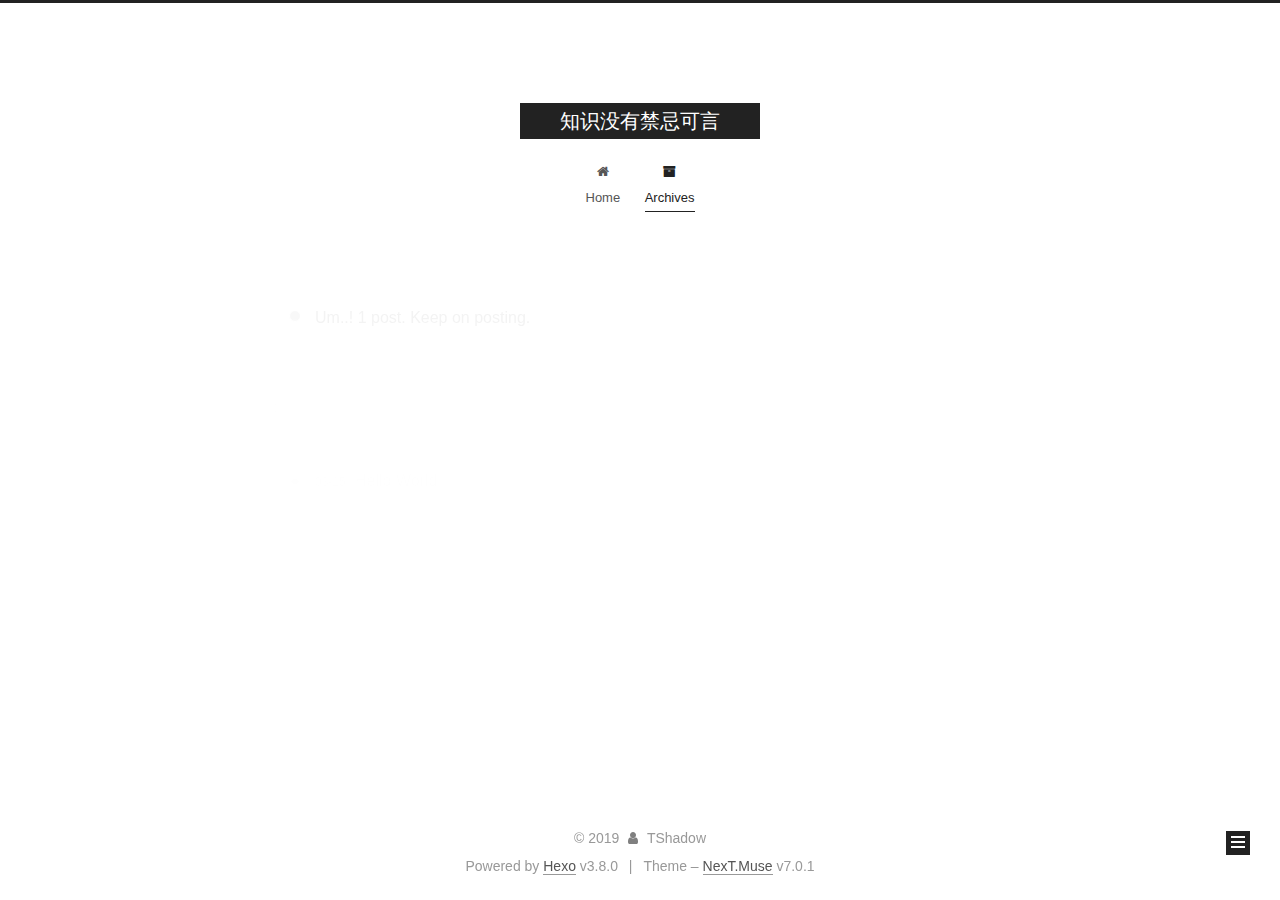
==== commit ad76924e: "Site updated: 2019-03-18 21:49:09" ====
--- a/archives/index.html
+++ b/archives/index.html
@@ -97,12 +97,12 @@
 
 
   <meta property="og:type" content="website">
-<meta property="og:title" content="Hexo">
+<meta property="og:title" content="知识没有禁忌可言">
 <meta property="og:url" content="https://ShadowK666.github.io/archives/index.html">
-<meta property="og:site_name" content="Hexo">
+<meta property="og:site_name" content="知识没有禁忌可言">
 <meta property="og:locale" content="default">
 <meta name="twitter:card" content="summary">
-<meta name="twitter:title" content="Hexo">
+<meta name="twitter:title" content="知识没有禁忌可言">
 
 
 
@@ -119,7 +119,7 @@
   };
 </script>
 
-  <title>Archiv | Hexo</title>
+  <title>Archive | 知识没有禁忌可言</title>
   
 
 
@@ -178,7 +178,7 @@
     <div class="custom-logo-site-title">
       <a href="/" class="brand" rel="start">
         <span class="logo-line-before"><i></i></span>
-        <span class="site-title">Hexo</span>
+        <span class="site-title">知识没有禁忌可言</span>
         <span class="logo-line-after"><i></i></span>
       </a>
     </div>
@@ -215,7 +215,7 @@
 
     
 
-    <a href="/" rel="section"><i class="menu-item-icon fa fa-fw fa-home"></i> <br>Startseite</a>
+    <a href="/" rel="section"><i class="menu-item-icon fa fa-fw fa-home"></i> <br>Home</a>
 
   </li>
         
@@ -232,7 +232,7 @@
 
     
 
-    <a href="/archives/" rel="section"><i class="menu-item-icon fa fa-fw fa-archive"></i> <br>Archiv</a>
+    <a href="/archives/" rel="section"><i class="menu-item-icon fa fa-fw fa-archive"></i> <br>Archives</a>
 
   </li>
 
@@ -295,7 +295,7 @@
         
           
         
-        Öhm..! Ein Artikel. Bleib dran.
+        Um..! 1 post. Keep on posting.
       </span>
       
 
@@ -389,7 +389,7 @@
                   <a href="/archives/">
                 
                     <span class="site-state-item-count">1</span>
-                    <span class="site-state-item-name">Artikel</span>
+                    <span class="site-state-item-name">posts</span>
                   </a>
                 </div>
               
@@ -444,7 +444,7 @@
 </div>
 
 
-  <div class="powered-by">Erstellt mit  <a href="https://hexo.io" class="theme-link" rel="noopener" target="_blank">Hexo</a> v3.8.0</div>
+  <div class="powered-by">Powered by <a href="https://hexo.io" class="theme-link" rel="noopener" target="_blank">Hexo</a> v3.8.0</div>
 
 
 
--- a/css/main.css
+++ b/css/main.css
@@ -1891,7 +1891,7 @@
   width: 4px;
   height: 4px;
   border-radius: 50%;
-  background: #82e769;
+  background: #ffff47;
 }
 .links-of-blogroll {
   font-size: 13px;
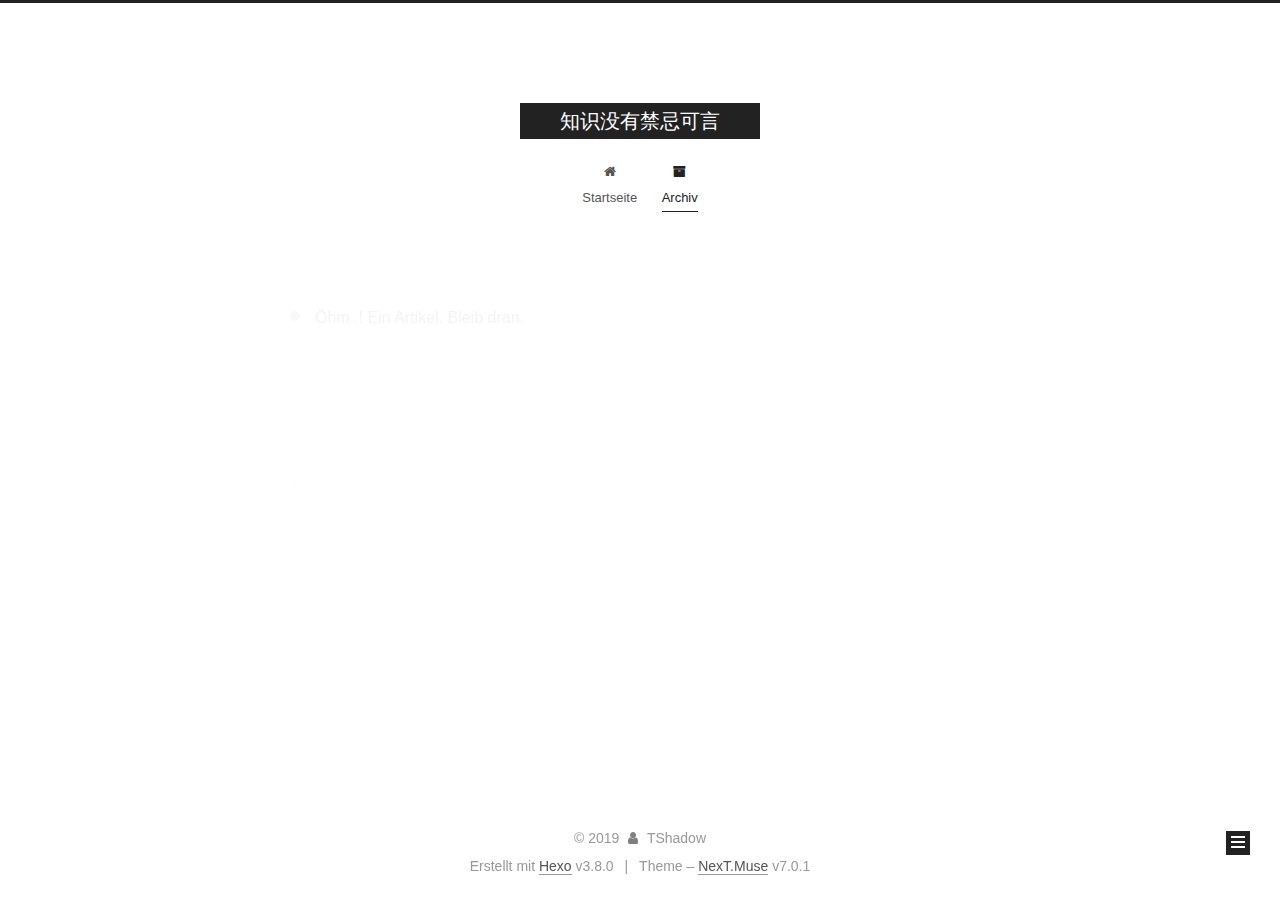
==== commit 854b457b: "Site updated: 2019-03-19 11:28:26" ====
--- a/archives/index.html
+++ b/archives/index.html
@@ -119,7 +119,7 @@
   };
 </script>
 
-  <title>Archive | 知识没有禁忌可言</title>
+  <title>Archiv | 知识没有禁忌可言</title>
   
 
 
@@ -215,7 +215,7 @@
 
     
 
-    <a href="/" rel="section"><i class="menu-item-icon fa fa-fw fa-home"></i> <br>Home</a>
+    <a href="/" rel="section"><i class="menu-item-icon fa fa-fw fa-home"></i> <br>Startseite</a>
 
   </li>
         
@@ -232,7 +232,7 @@
 
     
 
-    <a href="/archives/" rel="section"><i class="menu-item-icon fa fa-fw fa-archive"></i> <br>Archives</a>
+    <a href="/archives/" rel="section"><i class="menu-item-icon fa fa-fw fa-archive"></i> <br>Archiv</a>
 
   </li>
 
@@ -295,7 +295,7 @@
         
           
         
-        Um..! 1 post. Keep on posting.
+        Öhm..! Ein Artikel. Bleib dran.
       </span>
       
 
@@ -389,7 +389,7 @@
                   <a href="/archives/">
                 
                     <span class="site-state-item-count">1</span>
-                    <span class="site-state-item-name">posts</span>
+                    <span class="site-state-item-name">Artikel</span>
                   </a>
                 </div>
               
@@ -444,7 +444,7 @@
 </div>
 
 
-  <div class="powered-by">Powered by <a href="https://hexo.io" class="theme-link" rel="noopener" target="_blank">Hexo</a> v3.8.0</div>
+  <div class="powered-by">Erstellt mit  <a href="https://hexo.io" class="theme-link" rel="noopener" target="_blank">Hexo</a> v3.8.0</div>
 
 
 
--- a/css/main.css
+++ b/css/main.css
@@ -1891,7 +1891,7 @@
   width: 4px;
   height: 4px;
   border-radius: 50%;
-  background: #ffff47;
+  background: #ffe518;
 }
 .links-of-blogroll {
   font-size: 13px;
